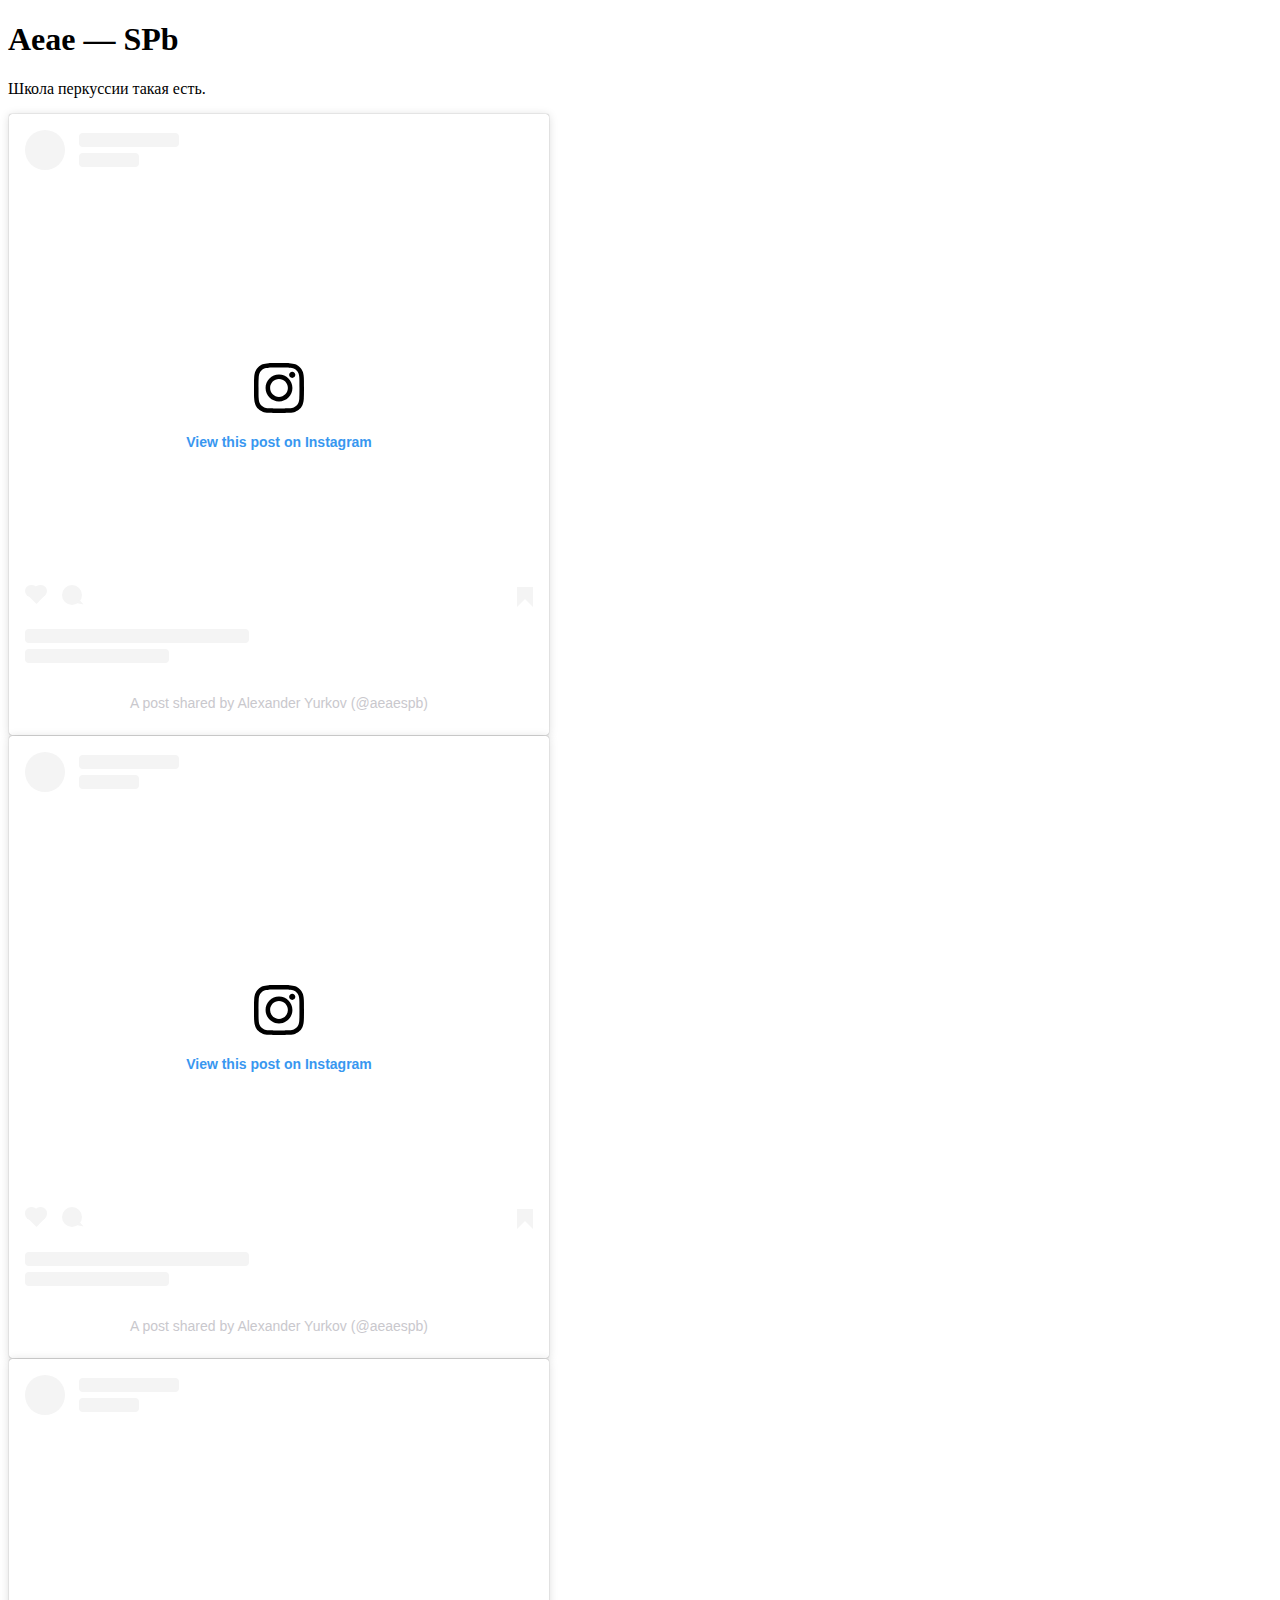
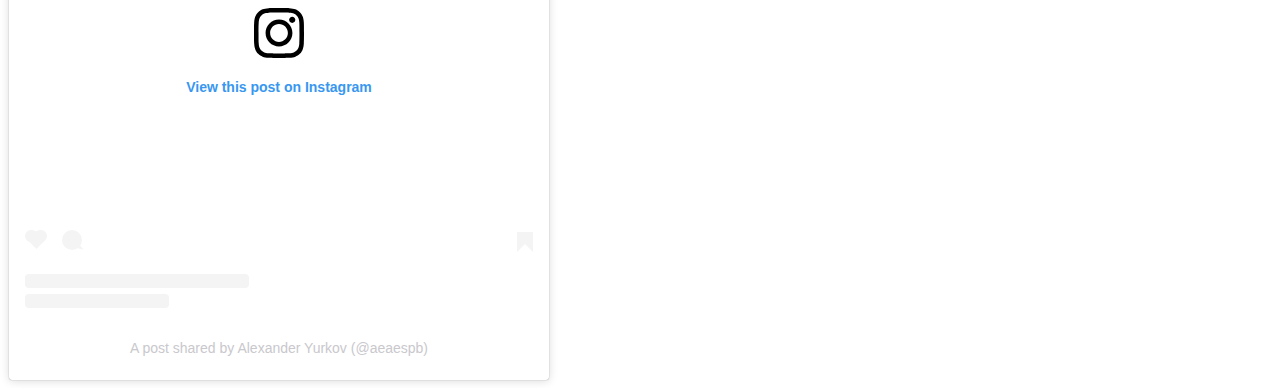
==== index.html @ b46032f4 "removed 1st foto" ====
<!doctype html>

<html lang="ru">
<head>
  <meta charset="utf-8">

  <title>AeaeSPb — школа перкуссии Питер — джембе, дарбука, вот это вот всё</title>
  <meta name="description" content="AeaeSPb, пожалуй лучшая школа перкуссии в Петербурге">
  <link rel="stylesheet" href="css/style.css?v=1.0">

</head>

<body> 
    <h1>Aeae — SPb</h1>
    <p>
        Школа перкуссии такая есть.
    </p>

    <blockquote class="instagram-media" data-instgrm-captioned data-instgrm-permalink="https://www.instagram.com/p/Bxbs0Nnnfff/?utm_source=ig_embed&amp;utm_campaign=loading" data-instgrm-version="13" style=" background:#FFF; border:0; border-radius:3px; box-shadow:0 0 1px 0 rgba(0,0,0,0.5),0 1px 10px 0 rgba(0,0,0,0.15); margin: 1px; max-width:540px; min-width:326px; padding:0; width:99.375%; width:-webkit-calc(100% - 2px); width:calc(100% - 2px);"><div style="padding:16px;"> <a href="https://www.instagram.com/p/Bxbs0Nnnfff/?utm_source=ig_embed&amp;utm_campaign=loading" style=" background:#FFFFFF; line-height:0; padding:0 0; text-align:center; text-decoration:none; width:100%;" target="_blank"> <div style=" display: flex; flex-direction: row; align-items: center;"> <div style="background-color: #F4F4F4; border-radius: 50%; flex-grow: 0; height: 40px; margin-right: 14px; width: 40px;"></div> <div style="display: flex; flex-direction: column; flex-grow: 1; justify-content: center;"> <div style=" background-color: #F4F4F4; border-radius: 4px; flex-grow: 0; height: 14px; margin-bottom: 6px; width: 100px;"></div> <div style=" background-color: #F4F4F4; border-radius: 4px; flex-grow: 0; height: 14px; width: 60px;"></div></div></div><div style="padding: 19% 0;"></div> <div style="display:block; height:50px; margin:0 auto 12px; width:50px;"><svg width="50px" height="50px" viewBox="0 0 60 60" version="1.1" xmlns="https://www.w3.org/2000/svg" xmlns:xlink="https://www.w3.org/1999/xlink"><g stroke="none" stroke-width="1" fill="none" fill-rule="evenodd"><g transform="translate(-511.000000, -20.000000)" fill="#000000"><g><path d="M556.869,30.41 C554.814,30.41 553.148,32.076 553.148,34.131 C553.148,36.186 554.814,37.852 556.869,37.852 C558.924,37.852 560.59,36.186 560.59,34.131 C560.59,32.076 558.924,30.41 556.869,30.41 M541,60.657 C535.114,60.657 530.342,55.887 530.342,50 C530.342,44.114 535.114,39.342 541,39.342 C546.887,39.342 551.658,44.114 551.658,50 C551.658,55.887 546.887,60.657 541,60.657 M541,33.886 C532.1,33.886 524.886,41.1 524.886,50 C524.886,58.899 532.1,66.113 541,66.113 C549.9,66.113 557.115,58.899 557.115,50 C557.115,41.1 549.9,33.886 541,33.886 M565.378,62.101 C565.244,65.022 564.756,66.606 564.346,67.663 C563.803,69.06 563.154,70.057 562.106,71.106 C561.058,72.155 560.06,72.803 558.662,73.347 C557.607,73.757 556.021,74.244 553.102,74.378 C549.944,74.521 548.997,74.552 541,74.552 C533.003,74.552 532.056,74.521 528.898,74.378 C525.979,74.244 524.393,73.757 523.338,73.347 C521.94,72.803 520.942,72.155 519.894,71.106 C518.846,70.057 518.197,69.06 517.654,67.663 C517.244,66.606 516.755,65.022 516.623,62.101 C516.479,58.943 516.448,57.996 516.448,50 C516.448,42.003 516.479,41.056 516.623,37.899 C516.755,34.978 517.244,33.391 517.654,32.338 C518.197,30.938 518.846,29.942 519.894,28.894 C520.942,27.846 521.94,27.196 523.338,26.654 C524.393,26.244 525.979,25.756 528.898,25.623 C532.057,25.479 533.004,25.448 541,25.448 C548.997,25.448 549.943,25.479 553.102,25.623 C556.021,25.756 557.607,26.244 558.662,26.654 C560.06,27.196 561.058,27.846 562.106,28.894 C563.154,29.942 563.803,30.938 564.346,32.338 C564.756,33.391 565.244,34.978 565.378,37.899 C565.522,41.056 565.552,42.003 565.552,50 C565.552,57.996 565.522,58.943 565.378,62.101 M570.82,37.631 C570.674,34.438 570.167,32.258 569.425,30.349 C568.659,28.377 567.633,26.702 565.965,25.035 C564.297,23.368 562.623,22.342 560.652,21.575 C558.743,20.834 556.562,20.326 553.369,20.18 C550.169,20.033 549.148,20 541,20 C532.853,20 531.831,20.033 528.631,20.18 C525.438,20.326 523.257,20.834 521.349,21.575 C519.376,22.342 517.703,23.368 516.035,25.035 C514.368,26.702 513.342,28.377 512.574,30.349 C511.834,32.258 511.326,34.438 511.181,37.631 C511.035,40.831 511,41.851 511,50 C511,58.147 511.035,59.17 511.181,62.369 C511.326,65.562 511.834,67.743 512.574,69.651 C513.342,71.625 514.368,73.296 516.035,74.965 C517.703,76.634 519.376,77.658 521.349,78.425 C523.257,79.167 525.438,79.673 528.631,79.82 C531.831,79.965 532.853,80.001 541,80.001 C549.148,80.001 550.169,79.965 553.369,79.82 C556.562,79.673 558.743,79.167 560.652,78.425 C562.623,77.658 564.297,76.634 565.965,74.965 C567.633,73.296 568.659,71.625 569.425,69.651 C570.167,67.743 570.674,65.562 570.82,62.369 C570.966,59.17 571,58.147 571,50 C571,41.851 570.966,40.831 570.82,37.631"></path></g></g></g></svg></div><div style="padding-top: 8px;"> <div style=" color:#3897f0; font-family:Arial,sans-serif; font-size:14px; font-style:normal; font-weight:550; line-height:18px;"> View this post on Instagram</div></div><div style="padding: 12.5% 0;"></div> <div style="display: flex; flex-direction: row; margin-bottom: 14px; align-items: center;"><div> <div style="background-color: #F4F4F4; border-radius: 50%; height: 12.5px; width: 12.5px; transform: translateX(0px) translateY(7px);"></div> <div style="background-color: #F4F4F4; height: 12.5px; transform: rotate(-45deg) translateX(3px) translateY(1px); width: 12.5px; flex-grow: 0; margin-right: 14px; margin-left: 2px;"></div> <div style="background-color: #F4F4F4; border-radius: 50%; height: 12.5px; width: 12.5px; transform: translateX(9px) translateY(-18px);"></div></div><div style="margin-left: 8px;"> <div style=" background-color: #F4F4F4; border-radius: 50%; flex-grow: 0; height: 20px; width: 20px;"></div> <div style=" width: 0; height: 0; border-top: 2px solid transparent; border-left: 6px solid #f4f4f4; border-bottom: 2px solid transparent; transform: translateX(16px) translateY(-4px) rotate(30deg)"></div></div><div style="margin-left: auto;"> <div style=" width: 0px; border-top: 8px solid #F4F4F4; border-right: 8px solid transparent; transform: translateY(16px);"></div> <div style=" background-color: #F4F4F4; flex-grow: 0; height: 12px; width: 16px; transform: translateY(-4px);"></div> <div style=" width: 0; height: 0; border-top: 8px solid #F4F4F4; border-left: 8px solid transparent; transform: translateY(-4px) translateX(8px);"></div></div></div> <div style="display: flex; flex-direction: column; flex-grow: 1; justify-content: center; margin-bottom: 24px;"> <div style=" background-color: #F4F4F4; border-radius: 4px; flex-grow: 0; height: 14px; margin-bottom: 6px; width: 224px;"></div> <div style=" background-color: #F4F4F4; border-radius: 4px; flex-grow: 0; height: 14px; width: 144px;"></div></div></a><p style=" color:#c9c8cd; font-family:Arial,sans-serif; font-size:14px; line-height:17px; margin-bottom:0; margin-top:8px; overflow:hidden; padding:8px 0 7px; text-align:center; text-overflow:ellipsis; white-space:nowrap;"><a href="https://www.instagram.com/p/Bxbs0Nnnfff/?utm_source=ig_embed&amp;utm_campaign=loading" style=" color:#c9c8cd; font-family:Arial,sans-serif; font-size:14px; font-style:normal; font-weight:normal; line-height:17px; text-decoration:none;" target="_blank">A post shared by Alexander Yurkov (@aeaespb)</a></p></div></blockquote> <script async src="//www.instagram.com/embed.js"></script>

    <blockquote class="instagram-media" data-instgrm-captioned data-instgrm-permalink="https://www.instagram.com/p/CG2U2vKHW9T/?utm_source=ig_embed&amp;utm_campaign=loading" data-instgrm-version="13" style=" background:#FFF; border:0; border-radius:3px; box-shadow:0 0 1px 0 rgba(0,0,0,0.5),0 1px 10px 0 rgba(0,0,0,0.15); margin: 1px; max-width:540px; min-width:326px; padding:0; width:99.375%; width:-webkit-calc(100% - 2px); width:calc(100% - 2px);"><div style="padding:16px;"> <a href="https://www.instagram.com/p/CG2U2vKHW9T/?utm_source=ig_embed&amp;utm_campaign=loading" style=" background:#FFFFFF; line-height:0; padding:0 0; text-align:center; text-decoration:none; width:100%;" target="_blank"> <div style=" display: flex; flex-direction: row; align-items: center;"> <div style="background-color: #F4F4F4; border-radius: 50%; flex-grow: 0; height: 40px; margin-right: 14px; width: 40px;"></div> <div style="display: flex; flex-direction: column; flex-grow: 1; justify-content: center;"> <div style=" background-color: #F4F4F4; border-radius: 4px; flex-grow: 0; height: 14px; margin-bottom: 6px; width: 100px;"></div> <div style=" background-color: #F4F4F4; border-radius: 4px; flex-grow: 0; height: 14px; width: 60px;"></div></div></div><div style="padding: 19% 0;"></div> <div style="display:block; height:50px; margin:0 auto 12px; width:50px;"><svg width="50px" height="50px" viewBox="0 0 60 60" version="1.1" xmlns="https://www.w3.org/2000/svg" xmlns:xlink="https://www.w3.org/1999/xlink"><g stroke="none" stroke-width="1" fill="none" fill-rule="evenodd"><g transform="translate(-511.000000, -20.000000)" fill="#000000"><g><path d="M556.869,30.41 C554.814,30.41 553.148,32.076 553.148,34.131 C553.148,36.186 554.814,37.852 556.869,37.852 C558.924,37.852 560.59,36.186 560.59,34.131 C560.59,32.076 558.924,30.41 556.869,30.41 M541,60.657 C535.114,60.657 530.342,55.887 530.342,50 C530.342,44.114 535.114,39.342 541,39.342 C546.887,39.342 551.658,44.114 551.658,50 C551.658,55.887 546.887,60.657 541,60.657 M541,33.886 C532.1,33.886 524.886,41.1 524.886,50 C524.886,58.899 532.1,66.113 541,66.113 C549.9,66.113 557.115,58.899 557.115,50 C557.115,41.1 549.9,33.886 541,33.886 M565.378,62.101 C565.244,65.022 564.756,66.606 564.346,67.663 C563.803,69.06 563.154,70.057 562.106,71.106 C561.058,72.155 560.06,72.803 558.662,73.347 C557.607,73.757 556.021,74.244 553.102,74.378 C549.944,74.521 548.997,74.552 541,74.552 C533.003,74.552 532.056,74.521 528.898,74.378 C525.979,74.244 524.393,73.757 523.338,73.347 C521.94,72.803 520.942,72.155 519.894,71.106 C518.846,70.057 518.197,69.06 517.654,67.663 C517.244,66.606 516.755,65.022 516.623,62.101 C516.479,58.943 516.448,57.996 516.448,50 C516.448,42.003 516.479,41.056 516.623,37.899 C516.755,34.978 517.244,33.391 517.654,32.338 C518.197,30.938 518.846,29.942 519.894,28.894 C520.942,27.846 521.94,27.196 523.338,26.654 C524.393,26.244 525.979,25.756 528.898,25.623 C532.057,25.479 533.004,25.448 541,25.448 C548.997,25.448 549.943,25.479 553.102,25.623 C556.021,25.756 557.607,26.244 558.662,26.654 C560.06,27.196 561.058,27.846 562.106,28.894 C563.154,29.942 563.803,30.938 564.346,32.338 C564.756,33.391 565.244,34.978 565.378,37.899 C565.522,41.056 565.552,42.003 565.552,50 C565.552,57.996 565.522,58.943 565.378,62.101 M570.82,37.631 C570.674,34.438 570.167,32.258 569.425,30.349 C568.659,28.377 567.633,26.702 565.965,25.035 C564.297,23.368 562.623,22.342 560.652,21.575 C558.743,20.834 556.562,20.326 553.369,20.18 C550.169,20.033 549.148,20 541,20 C532.853,20 531.831,20.033 528.631,20.18 C525.438,20.326 523.257,20.834 521.349,21.575 C519.376,22.342 517.703,23.368 516.035,25.035 C514.368,26.702 513.342,28.377 512.574,30.349 C511.834,32.258 511.326,34.438 511.181,37.631 C511.035,40.831 511,41.851 511,50 C511,58.147 511.035,59.17 511.181,62.369 C511.326,65.562 511.834,67.743 512.574,69.651 C513.342,71.625 514.368,73.296 516.035,74.965 C517.703,76.634 519.376,77.658 521.349,78.425 C523.257,79.167 525.438,79.673 528.631,79.82 C531.831,79.965 532.853,80.001 541,80.001 C549.148,80.001 550.169,79.965 553.369,79.82 C556.562,79.673 558.743,79.167 560.652,78.425 C562.623,77.658 564.297,76.634 565.965,74.965 C567.633,73.296 568.659,71.625 569.425,69.651 C570.167,67.743 570.674,65.562 570.82,62.369 C570.966,59.17 571,58.147 571,50 C571,41.851 570.966,40.831 570.82,37.631"></path></g></g></g></svg></div><div style="padding-top: 8px;"> <div style=" color:#3897f0; font-family:Arial,sans-serif; font-size:14px; font-style:normal; font-weight:550; line-height:18px;"> View this post on Instagram</div></div><div style="padding: 12.5% 0;"></div> <div style="display: flex; flex-direction: row; margin-bottom: 14px; align-items: center;"><div> <div style="background-color: #F4F4F4; border-radius: 50%; height: 12.5px; width: 12.5px; transform: translateX(0px) translateY(7px);"></div> <div style="background-color: #F4F4F4; height: 12.5px; transform: rotate(-45deg) translateX(3px) translateY(1px); width: 12.5px; flex-grow: 0; margin-right: 14px; margin-left: 2px;"></div> <div style="background-color: #F4F4F4; border-radius: 50%; height: 12.5px; width: 12.5px; transform: translateX(9px) translateY(-18px);"></div></div><div style="margin-left: 8px;"> <div style=" background-color: #F4F4F4; border-radius: 50%; flex-grow: 0; height: 20px; width: 20px;"></div> <div style=" width: 0; height: 0; border-top: 2px solid transparent; border-left: 6px solid #f4f4f4; border-bottom: 2px solid transparent; transform: translateX(16px) translateY(-4px) rotate(30deg)"></div></div><div style="margin-left: auto;"> <div style=" width: 0px; border-top: 8px solid #F4F4F4; border-right: 8px solid transparent; transform: translateY(16px);"></div> <div style=" background-color: #F4F4F4; flex-grow: 0; height: 12px; width: 16px; transform: translateY(-4px);"></div> <div style=" width: 0; height: 0; border-top: 8px solid #F4F4F4; border-left: 8px solid transparent; transform: translateY(-4px) translateX(8px);"></div></div></div> <div style="display: flex; flex-direction: column; flex-grow: 1; justify-content: center; margin-bottom: 24px;"> <div style=" background-color: #F4F4F4; border-radius: 4px; flex-grow: 0; height: 14px; margin-bottom: 6px; width: 224px;"></div> <div style=" background-color: #F4F4F4; border-radius: 4px; flex-grow: 0; height: 14px; width: 144px;"></div></div></a><p style=" color:#c9c8cd; font-family:Arial,sans-serif; font-size:14px; line-height:17px; margin-bottom:0; margin-top:8px; overflow:hidden; padding:8px 0 7px; text-align:center; text-overflow:ellipsis; white-space:nowrap;"><a href="https://www.instagram.com/p/CG2U2vKHW9T/?utm_source=ig_embed&amp;utm_campaign=loading" style=" color:#c9c8cd; font-family:Arial,sans-serif; font-size:14px; font-style:normal; font-weight:normal; line-height:17px; text-decoration:none;" target="_blank">A post shared by Alexander Yurkov (@aeaespb)</a></p></div></blockquote> <script async src="//www.instagram.com/embed.js"></script>

    <blockquote class="instagram-media" data-instgrm-captioned data-instgrm-permalink="https://www.instagram.com/p/BxM6rqxFMdO/?utm_source=ig_embed&amp;utm_campaign=loading" data-instgrm-version="13" style=" background:#FFF; border:0; border-radius:3px; box-shadow:0 0 1px 0 rgba(0,0,0,0.5),0 1px 10px 0 rgba(0,0,0,0.15); margin: 1px; max-width:540px; min-width:326px; padding:0; width:99.375%; width:-webkit-calc(100% - 2px); width:calc(100% - 2px);"><div style="padding:16px;"> <a href="https://www.instagram.com/p/BxM6rqxFMdO/?utm_source=ig_embed&amp;utm_campaign=loading" style=" background:#FFFFFF; line-height:0; padding:0 0; text-align:center; text-decoration:none; width:100%;" target="_blank"> <div style=" display: flex; flex-direction: row; align-items: center;"> <div style="background-color: #F4F4F4; border-radius: 50%; flex-grow: 0; height: 40px; margin-right: 14px; width: 40px;"></div> <div style="display: flex; flex-direction: column; flex-grow: 1; justify-content: center;"> <div style=" background-color: #F4F4F4; border-radius: 4px; flex-grow: 0; height: 14px; margin-bottom: 6px; width: 100px;"></div> <div style=" background-color: #F4F4F4; border-radius: 4px; flex-grow: 0; height: 14px; width: 60px;"></div></div></div><div style="padding: 19% 0;"></div> <div style="display:block; height:50px; margin:0 auto 12px; width:50px;"><svg width="50px" height="50px" viewBox="0 0 60 60" version="1.1" xmlns="https://www.w3.org/2000/svg" xmlns:xlink="https://www.w3.org/1999/xlink"><g stroke="none" stroke-width="1" fill="none" fill-rule="evenodd"><g transform="translate(-511.000000, -20.000000)" fill="#000000"><g><path d="M556.869,30.41 C554.814,30.41 553.148,32.076 553.148,34.131 C553.148,36.186 554.814,37.852 556.869,37.852 C558.924,37.852 560.59,36.186 560.59,34.131 C560.59,32.076 558.924,30.41 556.869,30.41 M541,60.657 C535.114,60.657 530.342,55.887 530.342,50 C530.342,44.114 535.114,39.342 541,39.342 C546.887,39.342 551.658,44.114 551.658,50 C551.658,55.887 546.887,60.657 541,60.657 M541,33.886 C532.1,33.886 524.886,41.1 524.886,50 C524.886,58.899 532.1,66.113 541,66.113 C549.9,66.113 557.115,58.899 557.115,50 C557.115,41.1 549.9,33.886 541,33.886 M565.378,62.101 C565.244,65.022 564.756,66.606 564.346,67.663 C563.803,69.06 563.154,70.057 562.106,71.106 C561.058,72.155 560.06,72.803 558.662,73.347 C557.607,73.757 556.021,74.244 553.102,74.378 C549.944,74.521 548.997,74.552 541,74.552 C533.003,74.552 532.056,74.521 528.898,74.378 C525.979,74.244 524.393,73.757 523.338,73.347 C521.94,72.803 520.942,72.155 519.894,71.106 C518.846,70.057 518.197,69.06 517.654,67.663 C517.244,66.606 516.755,65.022 516.623,62.101 C516.479,58.943 516.448,57.996 516.448,50 C516.448,42.003 516.479,41.056 516.623,37.899 C516.755,34.978 517.244,33.391 517.654,32.338 C518.197,30.938 518.846,29.942 519.894,28.894 C520.942,27.846 521.94,27.196 523.338,26.654 C524.393,26.244 525.979,25.756 528.898,25.623 C532.057,25.479 533.004,25.448 541,25.448 C548.997,25.448 549.943,25.479 553.102,25.623 C556.021,25.756 557.607,26.244 558.662,26.654 C560.06,27.196 561.058,27.846 562.106,28.894 C563.154,29.942 563.803,30.938 564.346,32.338 C564.756,33.391 565.244,34.978 565.378,37.899 C565.522,41.056 565.552,42.003 565.552,50 C565.552,57.996 565.522,58.943 565.378,62.101 M570.82,37.631 C570.674,34.438 570.167,32.258 569.425,30.349 C568.659,28.377 567.633,26.702 565.965,25.035 C564.297,23.368 562.623,22.342 560.652,21.575 C558.743,20.834 556.562,20.326 553.369,20.18 C550.169,20.033 549.148,20 541,20 C532.853,20 531.831,20.033 528.631,20.18 C525.438,20.326 523.257,20.834 521.349,21.575 C519.376,22.342 517.703,23.368 516.035,25.035 C514.368,26.702 513.342,28.377 512.574,30.349 C511.834,32.258 511.326,34.438 511.181,37.631 C511.035,40.831 511,41.851 511,50 C511,58.147 511.035,59.17 511.181,62.369 C511.326,65.562 511.834,67.743 512.574,69.651 C513.342,71.625 514.368,73.296 516.035,74.965 C517.703,76.634 519.376,77.658 521.349,78.425 C523.257,79.167 525.438,79.673 528.631,79.82 C531.831,79.965 532.853,80.001 541,80.001 C549.148,80.001 550.169,79.965 553.369,79.82 C556.562,79.673 558.743,79.167 560.652,78.425 C562.623,77.658 564.297,76.634 565.965,74.965 C567.633,73.296 568.659,71.625 569.425,69.651 C570.167,67.743 570.674,65.562 570.82,62.369 C570.966,59.17 571,58.147 571,50 C571,41.851 570.966,40.831 570.82,37.631"></path></g></g></g></svg></div><div style="padding-top: 8px;"> <div style=" color:#3897f0; font-family:Arial,sans-serif; font-size:14px; font-style:normal; font-weight:550; line-height:18px;"> View this post on Instagram</div></div><div style="padding: 12.5% 0;"></div> <div style="display: flex; flex-direction: row; margin-bottom: 14px; align-items: center;"><div> <div style="background-color: #F4F4F4; border-radius: 50%; height: 12.5px; width: 12.5px; transform: translateX(0px) translateY(7px);"></div> <div style="background-color: #F4F4F4; height: 12.5px; transform: rotate(-45deg) translateX(3px) translateY(1px); width: 12.5px; flex-grow: 0; margin-right: 14px; margin-left: 2px;"></div> <div style="background-color: #F4F4F4; border-radius: 50%; height: 12.5px; width: 12.5px; transform: translateX(9px) translateY(-18px);"></div></div><div style="margin-left: 8px;"> <div style=" background-color: #F4F4F4; border-radius: 50%; flex-grow: 0; height: 20px; width: 20px;"></div> <div style=" width: 0; height: 0; border-top: 2px solid transparent; border-left: 6px solid #f4f4f4; border-bottom: 2px solid transparent; transform: translateX(16px) translateY(-4px) rotate(30deg)"></div></div><div style="margin-left: auto;"> <div style=" width: 0px; border-top: 8px solid #F4F4F4; border-right: 8px solid transparent; transform: translateY(16px);"></div> <div style=" background-color: #F4F4F4; flex-grow: 0; height: 12px; width: 16px; transform: translateY(-4px);"></div> <div style=" width: 0; height: 0; border-top: 8px solid #F4F4F4; border-left: 8px solid transparent; transform: translateY(-4px) translateX(8px);"></div></div></div> <div style="display: flex; flex-direction: column; flex-grow: 1; justify-content: center; margin-bottom: 24px;"> <div style=" background-color: #F4F4F4; border-radius: 4px; flex-grow: 0; height: 14px; margin-bottom: 6px; width: 224px;"></div> <div style=" background-color: #F4F4F4; border-radius: 4px; flex-grow: 0; height: 14px; width: 144px;"></div></div></a><p style=" color:#c9c8cd; font-family:Arial,sans-serif; font-size:14px; line-height:17px; margin-bottom:0; margin-top:8px; overflow:hidden; padding:8px 0 7px; text-align:center; text-overflow:ellipsis; white-space:nowrap;"><a href="https://www.instagram.com/p/BxM6rqxFMdO/?utm_source=ig_embed&amp;utm_campaign=loading" style=" color:#c9c8cd; font-family:Arial,sans-serif; font-size:14px; font-style:normal; font-weight:normal; line-height:17px; text-decoration:none;" target="_blank">A post shared by Alexander Yurkov (@aeaespb)</a></p></div></blockquote> <script async src="//www.instagram.com/embed.js"></script>

</body>
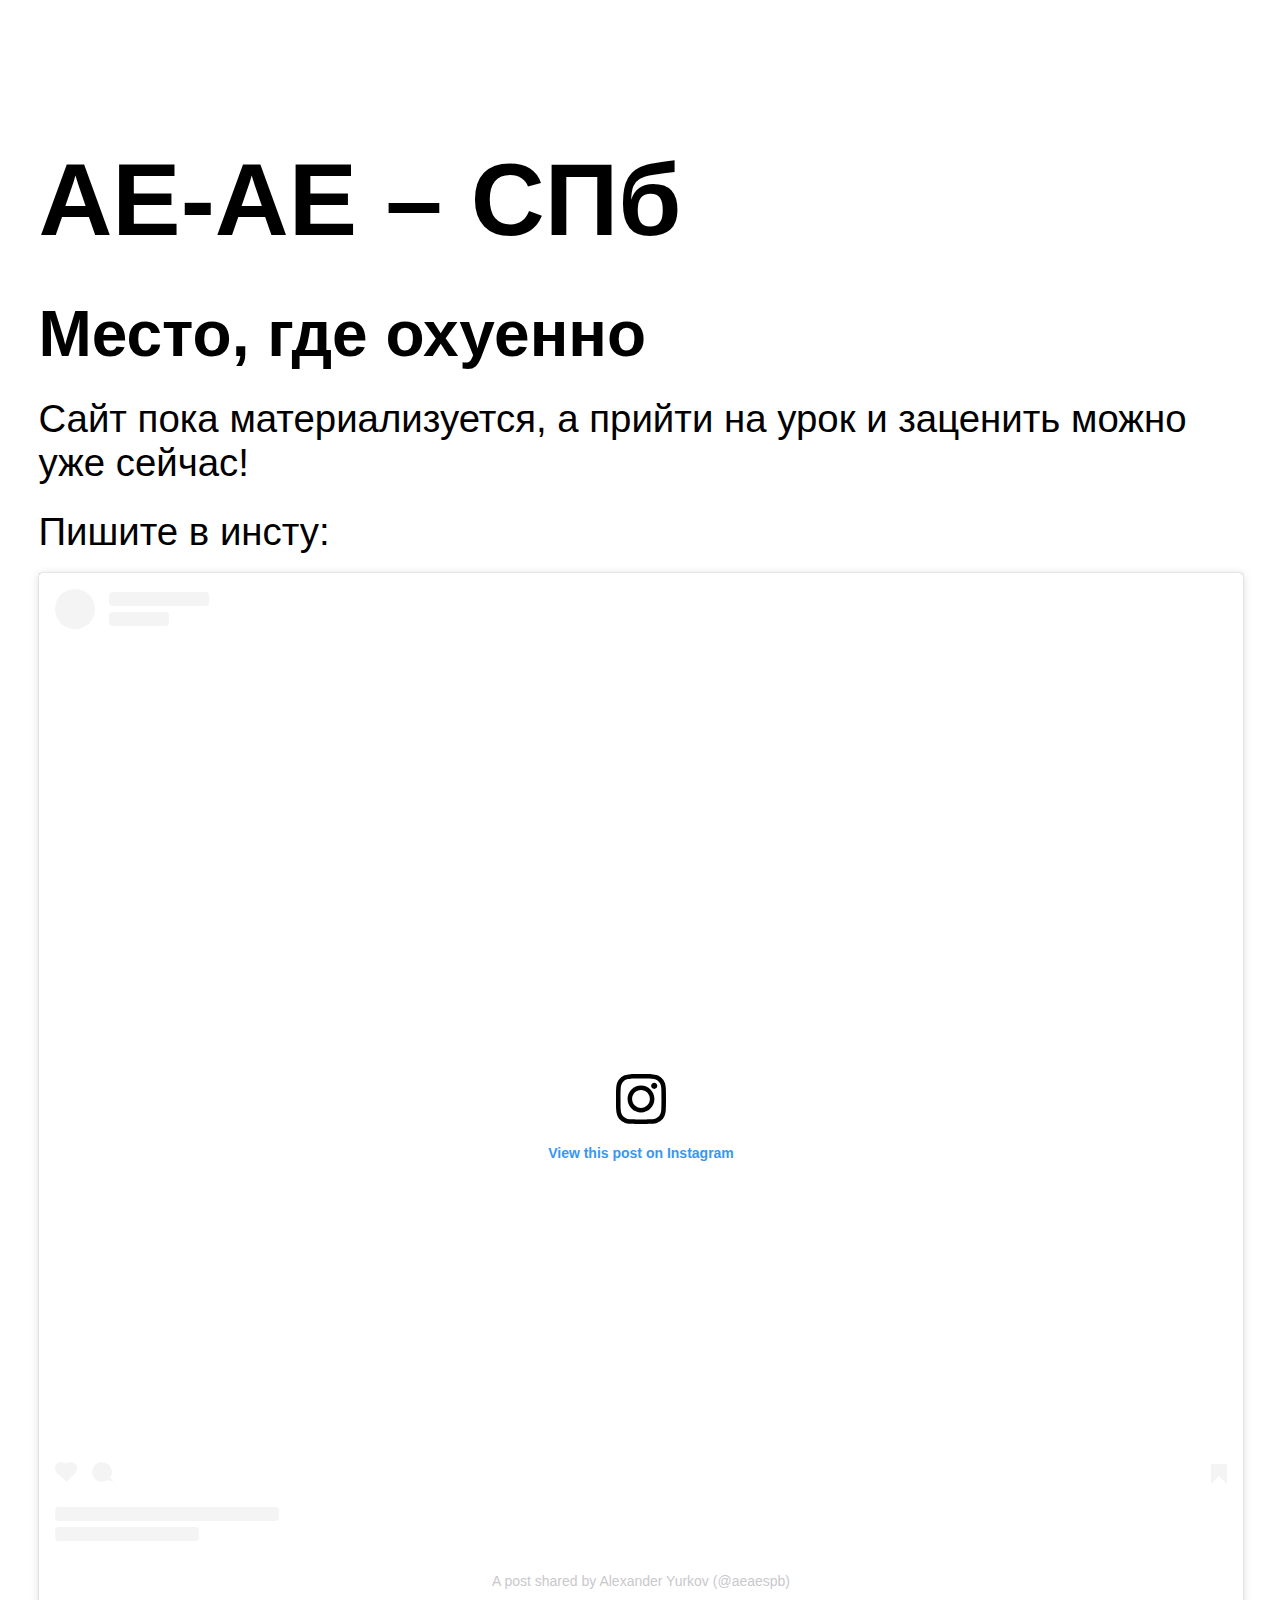
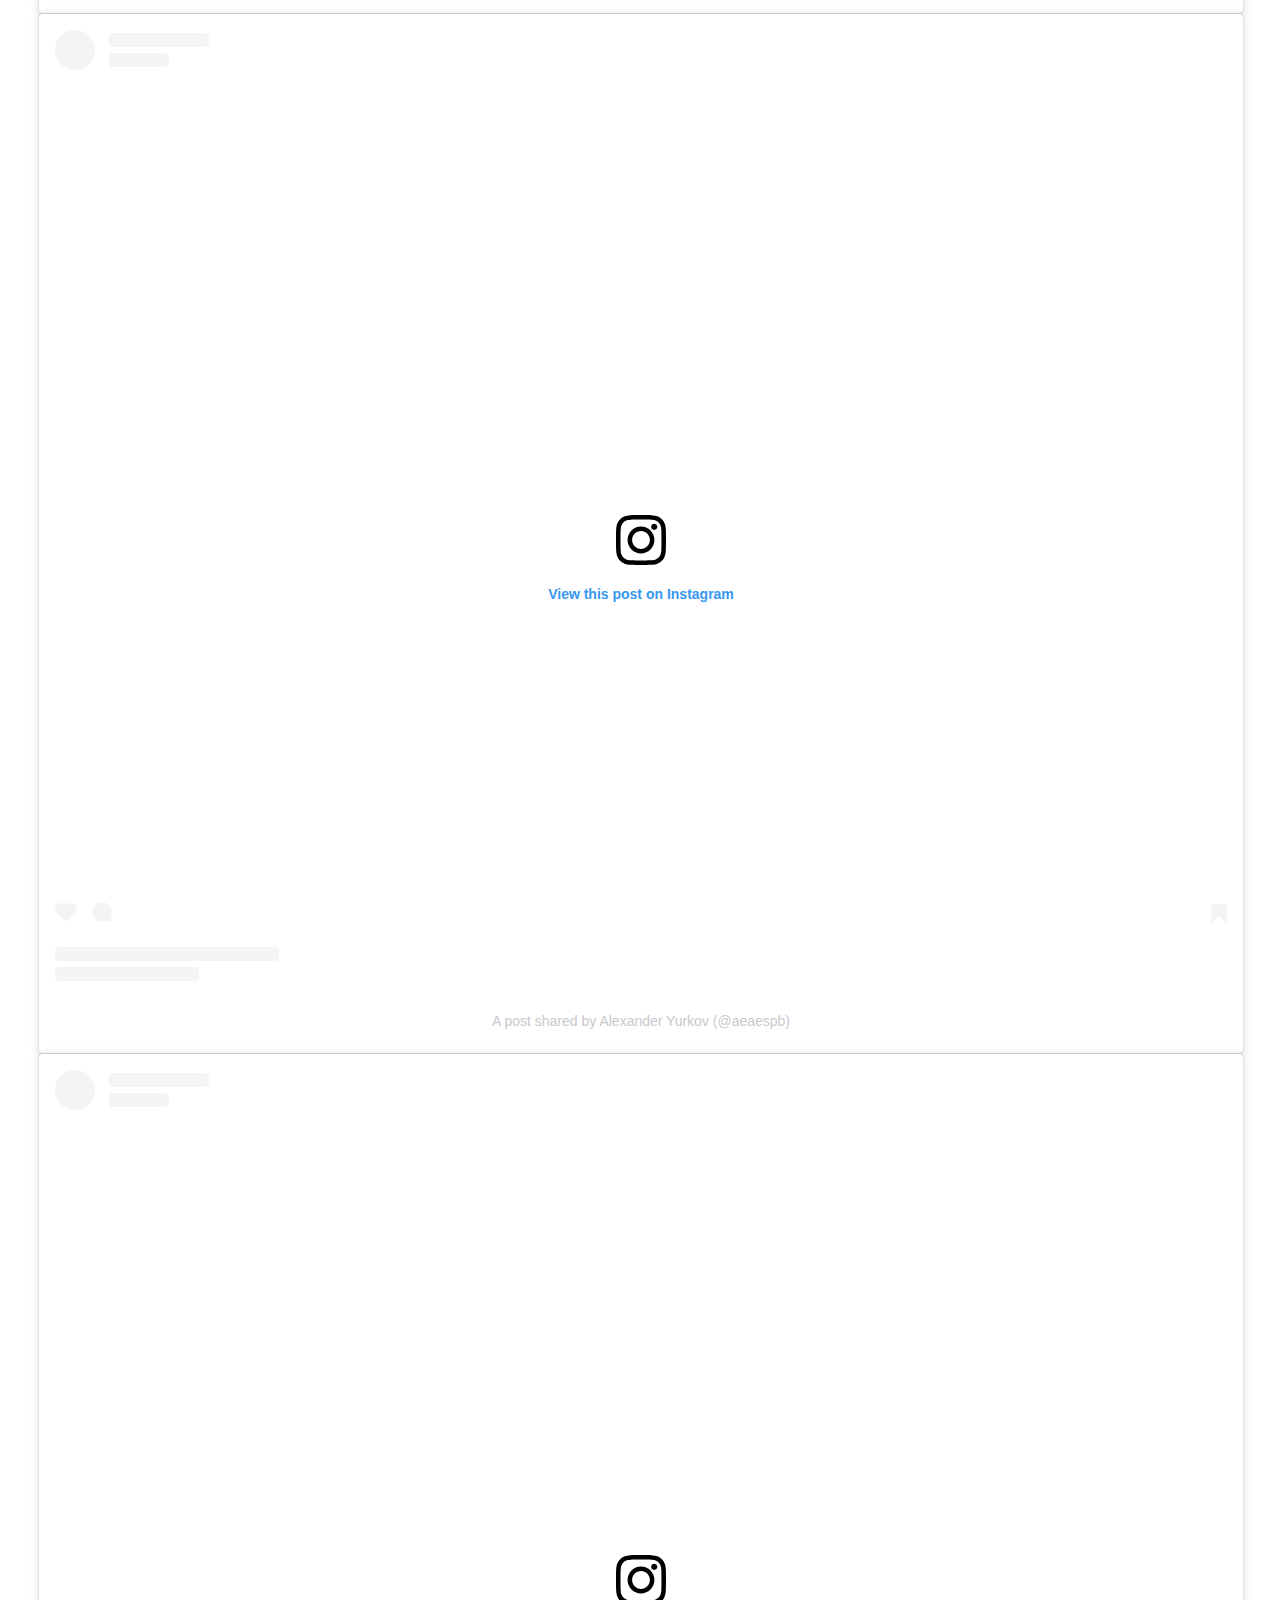
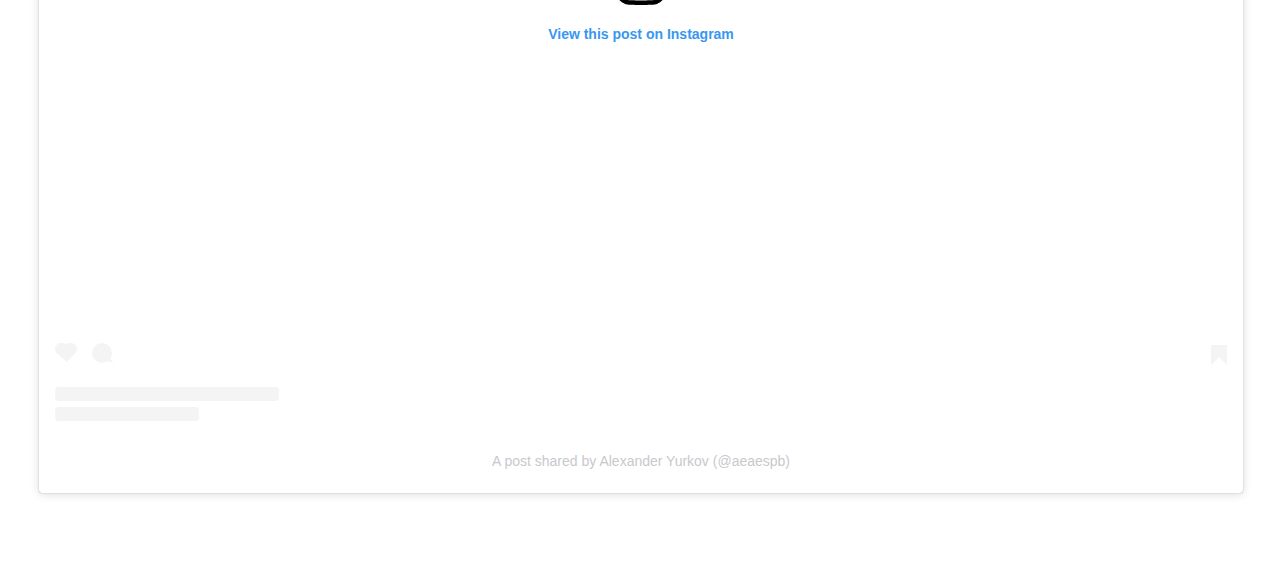
==== commit 29909f06: "site version 0.1" ====
--- a/index.html
+++ b/index.html
@@ -4,17 +4,21 @@
 <head>
   <meta charset="utf-8">
 
-  <title>AeaeSPb — школа перкуссии Питер — джембе, дарбука, вот это вот всё</title>
-  <meta name="description" content="AeaeSPb, пожалуй лучшая школа перкуссии в Петербурге">
-  <link rel="stylesheet" href="css/style.css?v=1.0">
-
+  <title>aeaeSPb - Школа перкуссии - джембе, фреймы, дарбука, что угодно - Питер</title>
+  <meta name="description" content="AeaeSPb лучшая школа перкуссии в Петербурге">
+  <link rel="stylesheet" href="style.css?v=1.0">
 </head>
 
 <body> 
-    <h1>Aeae — SPb</h1>
+    <h1>АЕ-АЕ – СПб</h1>
+    <h2>Место, где охуенно</h2>
     <p>
-        Школа перкуссии такая есть.
+        Сайт пока материализуется, а прийти на урок и заценить можно уже сейчас! 
     </p>
+    <p>
+        Пишите в инсту:
+    </p>
+    <br>
 
     <blockquote class="instagram-media" data-instgrm-captioned data-instgrm-permalink="https://www.instagram.com/p/Bxbs0Nnnfff/?utm_source=ig_embed&amp;utm_campaign=loading" data-instgrm-version="13" style=" background:#FFF; border:0; border-radius:3px; box-shadow:0 0 1px 0 rgba(0,0,0,0.5),0 1px 10px 0 rgba(0,0,0,0.15); margin: 1px; max-width:540px; min-width:326px; padding:0; width:99.375%; width:-webkit-calc(100% - 2px); width:calc(100% - 2px);"><div style="padding:16px;"> <a href="https://www.instagram.com/p/Bxbs0Nnnfff/?utm_source=ig_embed&amp;utm_campaign=loading" style=" background:#FFFFFF; line-height:0; padding:0 0; text-align:center; text-decoration:none; width:100%;" target="_blank"> <div style=" display: flex; flex-direction: row; align-items: center;"> <div style="background-color: #F4F4F4; border-radius: 50%; flex-grow: 0; height: 40px; margin-right: 14px; width: 40px;"></div> <div style="display: flex; flex-direction: column; flex-grow: 1; justify-content: center;"> <div style=" background-color: #F4F4F4; border-radius: 4px; flex-grow: 0; height: 14px; margin-bottom: 6px; width: 100px;"></div> <div style=" background-color: #F4F4F4; border-radius: 4px; flex-grow: 0; height: 14px; width: 60px;"></div></div></div><div style="padding: 19% 0;"></div> <div style="display:block; height:50px; margin:0 auto 12px; width:50px;"><svg width="50px" height="50px" viewBox="0 0 60 60" version="1.1" xmlns="https://www.w3.org/2000/svg" xmlns:xlink="https://www.w3.org/1999/xlink"><g stroke="none" stroke-width="1" fill="none" fill-rule="evenodd"><g transform="translate(-511.000000, -20.000000)" fill="#000000"><g><path d="M556.869,30.41 C554.814,30.41 553.148,32.076 553.148,34.131 C553.148,36.186 554.814,37.852 556.869,37.852 C558.924,37.852 560.59,36.186 560.59,34.131 C560.59,32.076 558.924,30.41 556.869,30.41 M541,60.657 C535.114,60.657 530.342,55.887 530.342,50 C530.342,44.114 535.114,39.342 541,39.342 C546.887,39.342 551.658,44.114 551.658,50 C551.658,55.887 546.887,60.657 541,60.657 M541,33.886 C532.1,33.886 524.886,41.1 524.886,50 C524.886,58.899 532.1,66.113 541,66.113 C549.9,66.113 557.115,58.899 557.115,50 C557.115,41.1 549.9,33.886 541,33.886 M565.378,62.101 C565.244,65.022 564.756,66.606 564.346,67.663 C563.803,69.06 563.154,70.057 562.106,71.106 C561.058,72.155 560.06,72.803 558.662,73.347 C557.607,73.757 556.021,74.244 553.102,74.378 C549.944,74.521 548.997,74.552 541,74.552 C533.003,74.552 532.056,74.521 528.898,74.378 C525.979,74.244 524.393,73.757 523.338,73.347 C521.94,72.803 520.942,72.155 519.894,71.106 C518.846,70.057 518.197,69.06 517.654,67.663 C517.244,66.606 516.755,65.022 516.623,62.101 C516.479,58.943 516.448,57.996 516.448,50 C516.448,42.003 516.479,41.056 516.623,37.899 C516.755,34.978 517.244,33.391 517.654,32.338 C518.197,30.938 518.846,29.942 519.894,28.894 C520.942,27.846 521.94,27.196 523.338,26.654 C524.393,26.244 525.979,25.756 528.898,25.623 C532.057,25.479 533.004,25.448 541,25.448 C548.997,25.448 549.943,25.479 553.102,25.623 C556.021,25.756 557.607,26.244 558.662,26.654 C560.06,27.196 561.058,27.846 562.106,28.894 C563.154,29.942 563.803,30.938 564.346,32.338 C564.756,33.391 565.244,34.978 565.378,37.899 C565.522,41.056 565.552,42.003 565.552,50 C565.552,57.996 565.522,58.943 565.378,62.101 M570.82,37.631 C570.674,34.438 570.167,32.258 569.425,30.349 C568.659,28.377 567.633,26.702 565.965,25.035 C564.297,23.368 562.623,22.342 560.652,21.575 C558.743,20.834 556.562,20.326 553.369,20.18 C550.169,20.033 549.148,20 541,20 C532.853,20 531.831,20.033 528.631,20.18 C525.438,20.326 523.257,20.834 521.349,21.575 C519.376,22.342 517.703,23.368 516.035,25.035 C514.368,26.702 513.342,28.377 512.574,30.349 C511.834,32.258 511.326,34.438 511.181,37.631 C511.035,40.831 511,41.851 511,50 C511,58.147 511.035,59.17 511.181,62.369 C511.326,65.562 511.834,67.743 512.574,69.651 C513.342,71.625 514.368,73.296 516.035,74.965 C517.703,76.634 519.376,77.658 521.349,78.425 C523.257,79.167 525.438,79.673 528.631,79.82 C531.831,79.965 532.853,80.001 541,80.001 C549.148,80.001 550.169,79.965 553.369,79.82 C556.562,79.673 558.743,79.167 560.652,78.425 C562.623,77.658 564.297,76.634 565.965,74.965 C567.633,73.296 568.659,71.625 569.425,69.651 C570.167,67.743 570.674,65.562 570.82,62.369 C570.966,59.17 571,58.147 571,50 C571,41.851 570.966,40.831 570.82,37.631"></path></g></g></g></svg></div><div style="padding-top: 8px;"> <div style=" color:#3897f0; font-family:Arial,sans-serif; font-size:14px; font-style:normal; font-weight:550; line-height:18px;"> View this post on Instagram</div></div><div style="padding: 12.5% 0;"></div> <div style="display: flex; flex-direction: row; margin-bottom: 14px; align-items: center;"><div> <div style="background-color: #F4F4F4; border-radius: 50%; height: 12.5px; width: 12.5px; transform: translateX(0px) translateY(7px);"></div> <div style="background-color: #F4F4F4; height: 12.5px; transform: rotate(-45deg) translateX(3px) translateY(1px); width: 12.5px; flex-grow: 0; margin-right: 14px; margin-left: 2px;"></div> <div style="background-color: #F4F4F4; border-radius: 50%; height: 12.5px; width: 12.5px; transform: translateX(9px) translateY(-18px);"></div></div><div style="margin-left: 8px;"> <div style=" background-color: #F4F4F4; border-radius: 50%; flex-grow: 0; height: 20px; width: 20px;"></div> <div style=" width: 0; height: 0; border-top: 2px solid transparent; border-left: 6px solid #f4f4f4; border-bottom: 2px solid transparent; transform: translateX(16px) translateY(-4px) rotate(30deg)"></div></div><div style="margin-left: auto;"> <div style=" width: 0px; border-top: 8px solid #F4F4F4; border-right: 8px solid transparent; transform: translateY(16px);"></div> <div style=" background-color: #F4F4F4; flex-grow: 0; height: 12px; width: 16px; transform: translateY(-4px);"></div> <div style=" width: 0; height: 0; border-top: 8px solid #F4F4F4; border-left: 8px solid transparent; transform: translateY(-4px) translateX(8px);"></div></div></div> <div style="display: flex; flex-direction: column; flex-grow: 1; justify-content: center; margin-bottom: 24px;"> <div style=" background-color: #F4F4F4; border-radius: 4px; flex-grow: 0; height: 14px; margin-bottom: 6px; width: 224px;"></div> <div style=" background-color: #F4F4F4; border-radius: 4px; flex-grow: 0; height: 14px; width: 144px;"></div></div></a><p style=" color:#c9c8cd; font-family:Arial,sans-serif; font-size:14px; line-height:17px; margin-bottom:0; margin-top:8px; overflow:hidden; padding:8px 0 7px; text-align:center; text-overflow:ellipsis; white-space:nowrap;"><a href="https://www.instagram.com/p/Bxbs0Nnnfff/?utm_source=ig_embed&amp;utm_campaign=loading" style=" color:#c9c8cd; font-family:Arial,sans-serif; font-size:14px; font-style:normal; font-weight:normal; line-height:17px; text-decoration:none;" target="_blank">A post shared by Alexander Yurkov (@aeaespb)</a></p></div></blockquote> <script async src="//www.instagram.com/embed.js"></script>
 
--- a/style.css
+++ b/style.css
@@ -0,0 +1,30 @@
+* {
+    margin: 0;
+    padding: 0;
+    font-family: Helvetica;
+}
+
+body {
+    padding: 6vw 3vw;
+}
+
+h1 {
+    font-size: 8vw;
+    margin-top: 5vw;
+}
+
+h2 {
+    font-size: 5vw;
+    margin-top: 3vw;
+}
+
+p {
+    font-size: 3vw;
+    margin-top: 2vw;
+}
+
+blockquote.instagram-media {
+    max-width: 100% !important;
+    width: 100% !important;
+    min-width: auto !important;
+}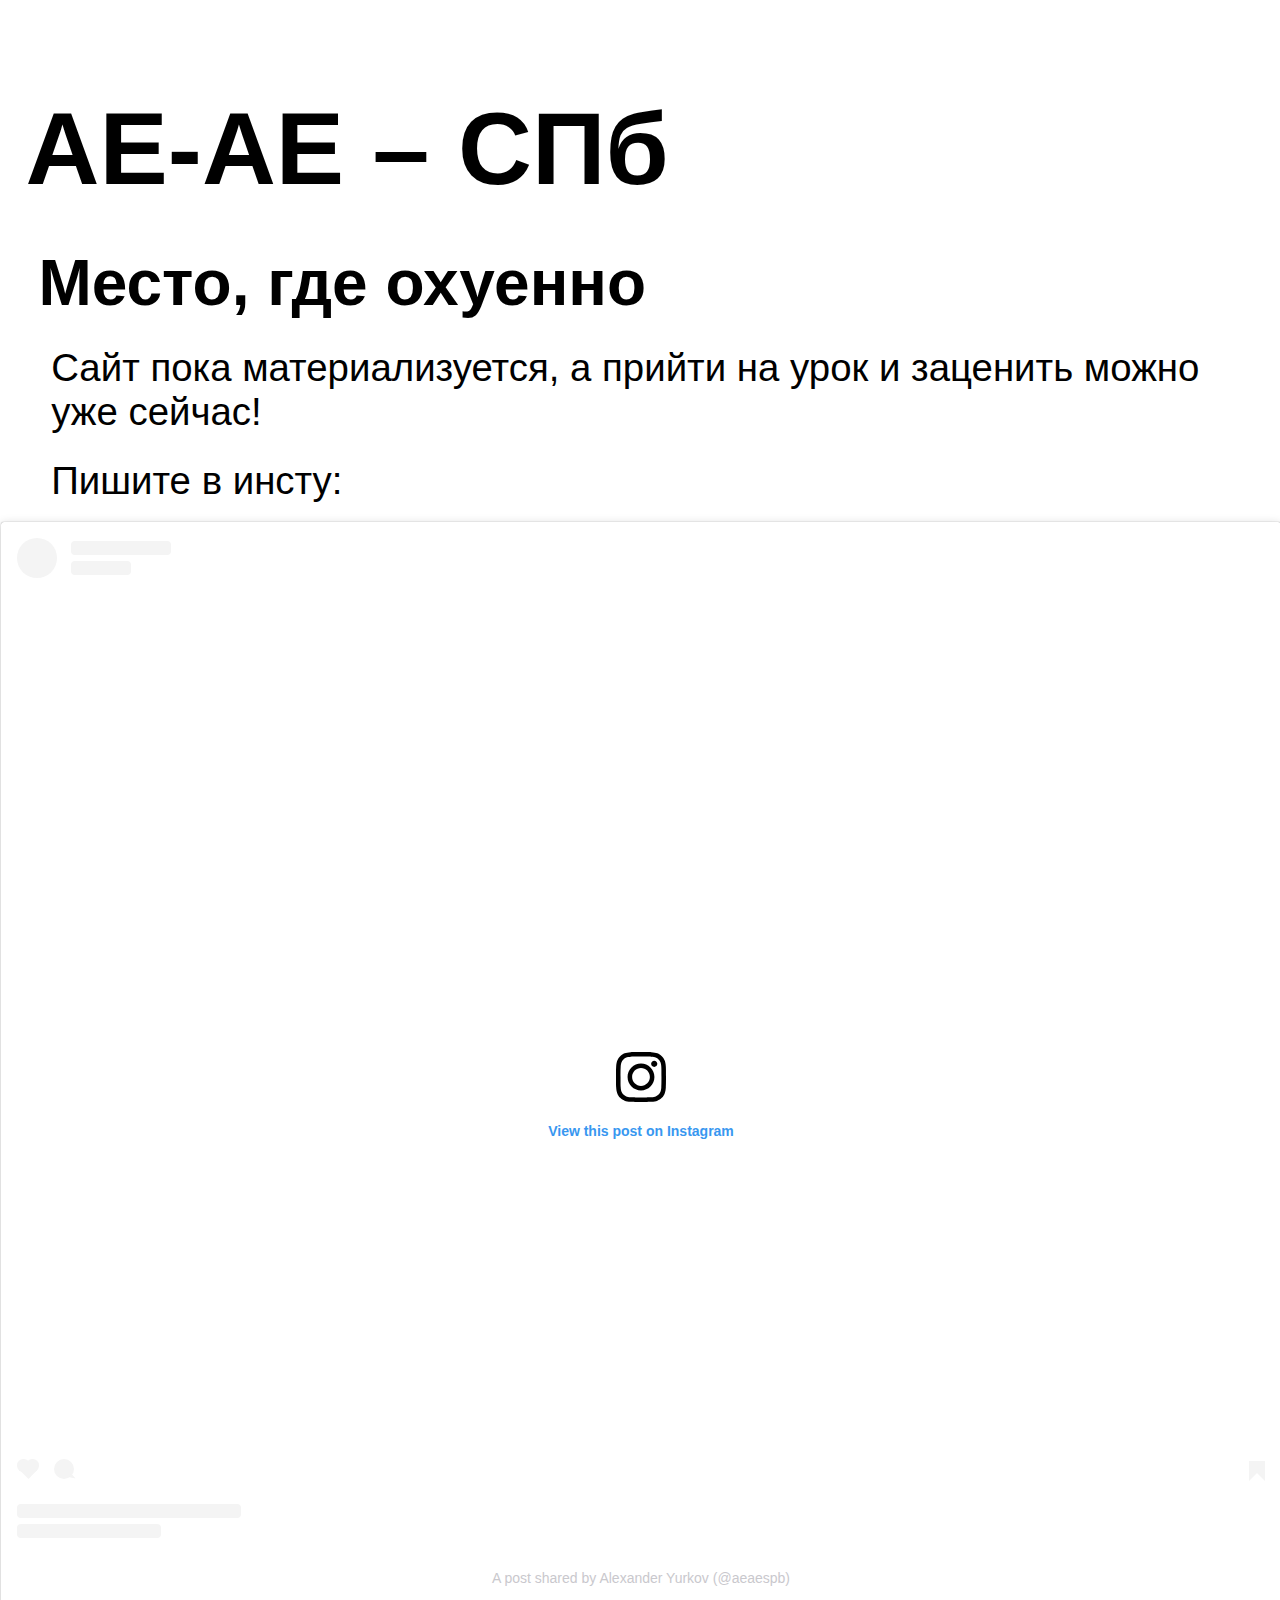
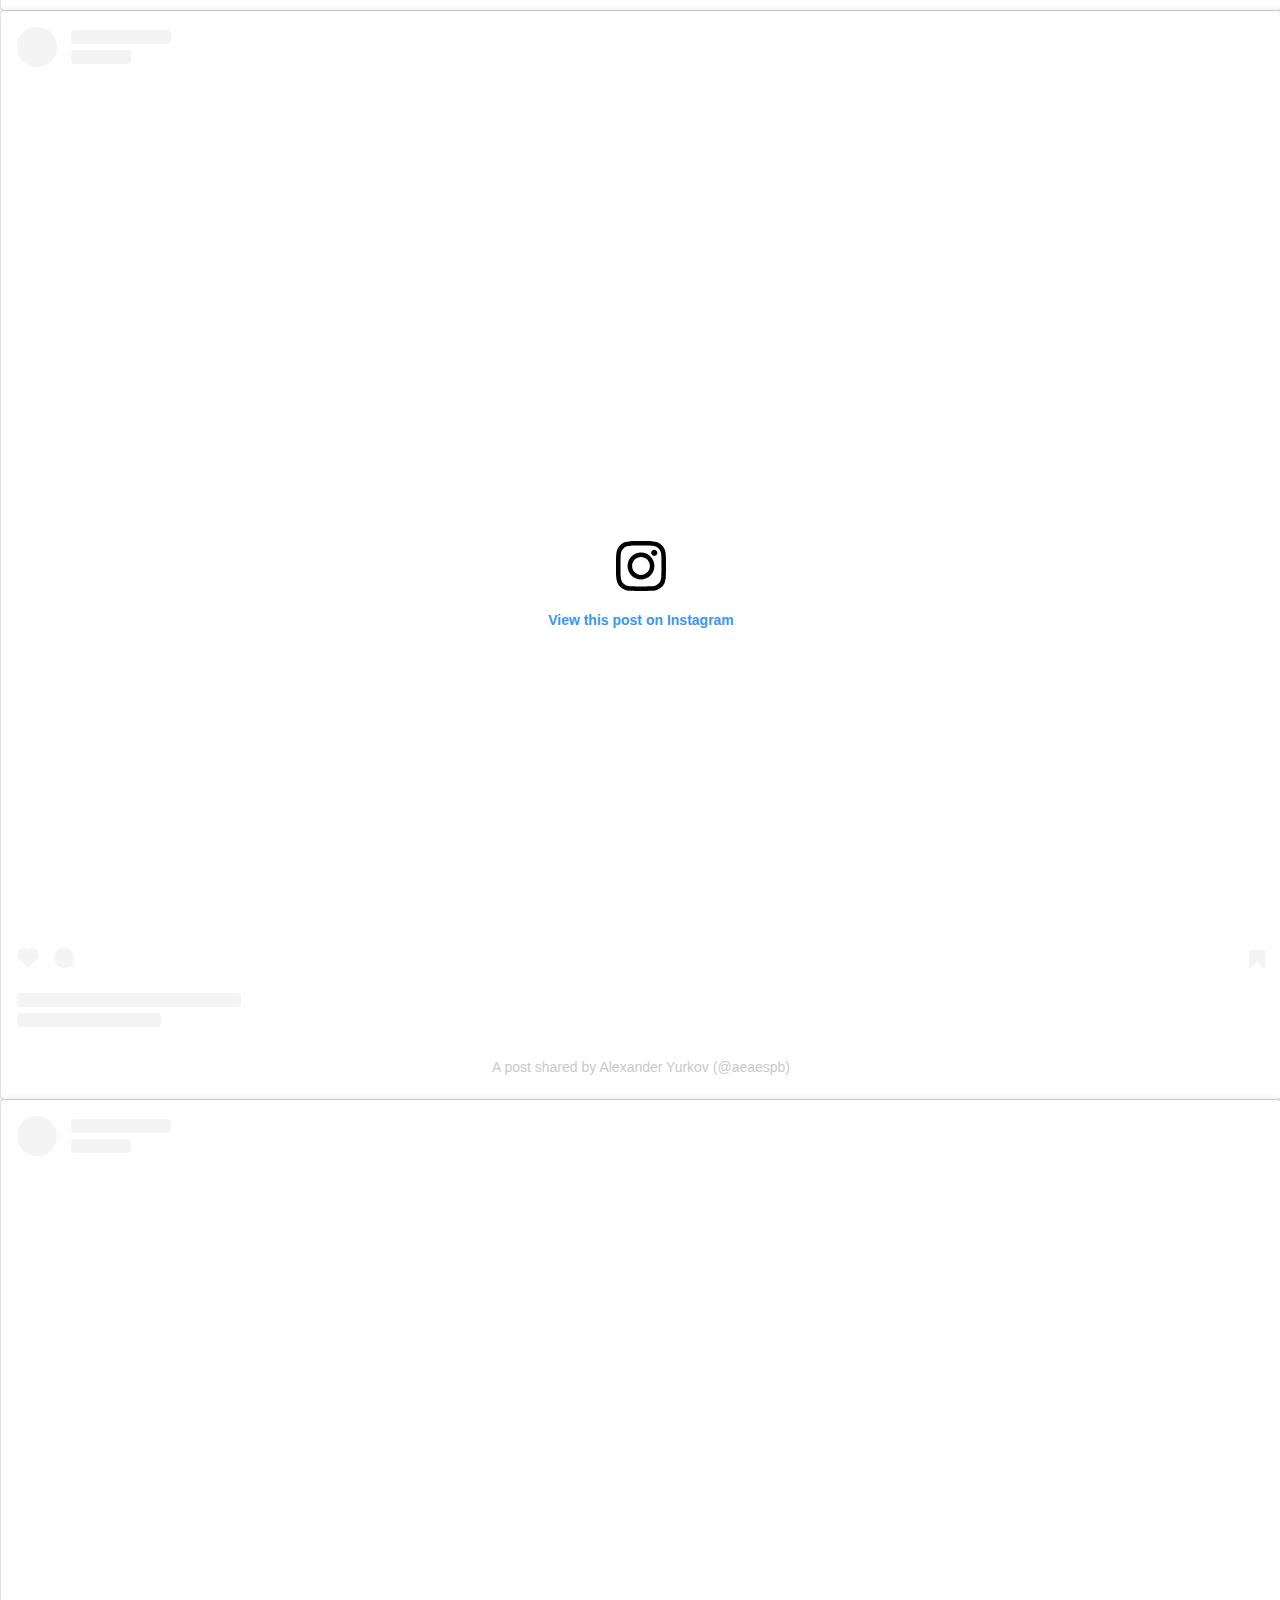
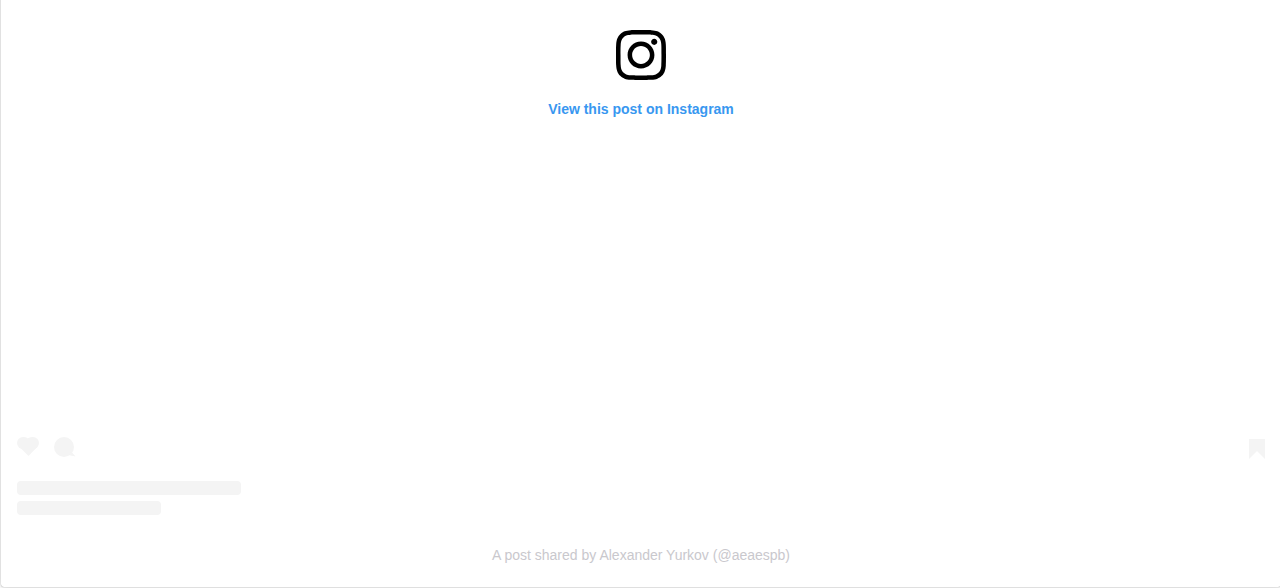
==== commit fe6de3a6: "removed max-width from instagram posts" ====
--- a/index.html
+++ b/index.html
@@ -20,10 +20,10 @@
     </p>
     <br>
 
-    <blockquote class="instagram-media" data-instgrm-captioned data-instgrm-permalink="https://www.instagram.com/p/Bxbs0Nnnfff/?utm_source=ig_embed&amp;utm_campaign=loading" data-instgrm-version="13" style=" background:#FFF; border:0; border-radius:3px; box-shadow:0 0 1px 0 rgba(0,0,0,0.5),0 1px 10px 0 rgba(0,0,0,0.15); margin: 1px; max-width:540px; min-width:326px; padding:0; width:99.375%; width:-webkit-calc(100% - 2px); width:calc(100% - 2px);"><div style="padding:16px;"> <a href="https://www.instagram.com/p/Bxbs0Nnnfff/?utm_source=ig_embed&amp;utm_campaign=loading" style=" background:#FFFFFF; line-height:0; padding:0 0; text-align:center; text-decoration:none; width:100%;" target="_blank"> <div style=" display: flex; flex-direction: row; align-items: center;"> <div style="background-color: #F4F4F4; border-radius: 50%; flex-grow: 0; height: 40px; margin-right: 14px; width: 40px;"></div> <div style="display: flex; flex-direction: column; flex-grow: 1; justify-content: center;"> <div style=" background-color: #F4F4F4; border-radius: 4px; flex-grow: 0; height: 14px; margin-bottom: 6px; width: 100px;"></div> <div style=" background-color: #F4F4F4; border-radius: 4px; flex-grow: 0; height: 14px; width: 60px;"></div></div></div><div style="padding: 19% 0;"></div> <div style="display:block; height:50px; margin:0 auto 12px; width:50px;"><svg width="50px" height="50px" viewBox="0 0 60 60" version="1.1" xmlns="https://www.w3.org/2000/svg" xmlns:xlink="https://www.w3.org/1999/xlink"><g stroke="none" stroke-width="1" fill="none" fill-rule="evenodd"><g transform="translate(-511.000000, -20.000000)" fill="#000000"><g><path d="M556.869,30.41 C554.814,30.41 553.148,32.076 553.148,34.131 C553.148,36.186 554.814,37.852 556.869,37.852 C558.924,37.852 560.59,36.186 560.59,34.131 C560.59,32.076 558.924,30.41 556.869,30.41 M541,60.657 C535.114,60.657 530.342,55.887 530.342,50 C530.342,44.114 535.114,39.342 541,39.342 C546.887,39.342 551.658,44.114 551.658,50 C551.658,55.887 546.887,60.657 541,60.657 M541,33.886 C532.1,33.886 524.886,41.1 524.886,50 C524.886,58.899 532.1,66.113 541,66.113 C549.9,66.113 557.115,58.899 557.115,50 C557.115,41.1 549.9,33.886 541,33.886 M565.378,62.101 C565.244,65.022 564.756,66.606 564.346,67.663 C563.803,69.06 563.154,70.057 562.106,71.106 C561.058,72.155 560.06,72.803 558.662,73.347 C557.607,73.757 556.021,74.244 553.102,74.378 C549.944,74.521 548.997,74.552 541,74.552 C533.003,74.552 532.056,74.521 528.898,74.378 C525.979,74.244 524.393,73.757 523.338,73.347 C521.94,72.803 520.942,72.155 519.894,71.106 C518.846,70.057 518.197,69.06 517.654,67.663 C517.244,66.606 516.755,65.022 516.623,62.101 C516.479,58.943 516.448,57.996 516.448,50 C516.448,42.003 516.479,41.056 516.623,37.899 C516.755,34.978 517.244,33.391 517.654,32.338 C518.197,30.938 518.846,29.942 519.894,28.894 C520.942,27.846 521.94,27.196 523.338,26.654 C524.393,26.244 525.979,25.756 528.898,25.623 C532.057,25.479 533.004,25.448 541,25.448 C548.997,25.448 549.943,25.479 553.102,25.623 C556.021,25.756 557.607,26.244 558.662,26.654 C560.06,27.196 561.058,27.846 562.106,28.894 C563.154,29.942 563.803,30.938 564.346,32.338 C564.756,33.391 565.244,34.978 565.378,37.899 C565.522,41.056 565.552,42.003 565.552,50 C565.552,57.996 565.522,58.943 565.378,62.101 M570.82,37.631 C570.674,34.438 570.167,32.258 569.425,30.349 C568.659,28.377 567.633,26.702 565.965,25.035 C564.297,23.368 562.623,22.342 560.652,21.575 C558.743,20.834 556.562,20.326 553.369,20.18 C550.169,20.033 549.148,20 541,20 C532.853,20 531.831,20.033 528.631,20.18 C525.438,20.326 523.257,20.834 521.349,21.575 C519.376,22.342 517.703,23.368 516.035,25.035 C514.368,26.702 513.342,28.377 512.574,30.349 C511.834,32.258 511.326,34.438 511.181,37.631 C511.035,40.831 511,41.851 511,50 C511,58.147 511.035,59.17 511.181,62.369 C511.326,65.562 511.834,67.743 512.574,69.651 C513.342,71.625 514.368,73.296 516.035,74.965 C517.703,76.634 519.376,77.658 521.349,78.425 C523.257,79.167 525.438,79.673 528.631,79.82 C531.831,79.965 532.853,80.001 541,80.001 C549.148,80.001 550.169,79.965 553.369,79.82 C556.562,79.673 558.743,79.167 560.652,78.425 C562.623,77.658 564.297,76.634 565.965,74.965 C567.633,73.296 568.659,71.625 569.425,69.651 C570.167,67.743 570.674,65.562 570.82,62.369 C570.966,59.17 571,58.147 571,50 C571,41.851 570.966,40.831 570.82,37.631"></path></g></g></g></svg></div><div style="padding-top: 8px;"> <div style=" color:#3897f0; font-family:Arial,sans-serif; font-size:14px; font-style:normal; font-weight:550; line-height:18px;"> View this post on Instagram</div></div><div style="padding: 12.5% 0;"></div> <div style="display: flex; flex-direction: row; margin-bottom: 14px; align-items: center;"><div> <div style="background-color: #F4F4F4; border-radius: 50%; height: 12.5px; width: 12.5px; transform: translateX(0px) translateY(7px);"></div> <div style="background-color: #F4F4F4; height: 12.5px; transform: rotate(-45deg) translateX(3px) translateY(1px); width: 12.5px; flex-grow: 0; margin-right: 14px; margin-left: 2px;"></div> <div style="background-color: #F4F4F4; border-radius: 50%; height: 12.5px; width: 12.5px; transform: translateX(9px) translateY(-18px);"></div></div><div style="margin-left: 8px;"> <div style=" background-color: #F4F4F4; border-radius: 50%; flex-grow: 0; height: 20px; width: 20px;"></div> <div style=" width: 0; height: 0; border-top: 2px solid transparent; border-left: 6px solid #f4f4f4; border-bottom: 2px solid transparent; transform: translateX(16px) translateY(-4px) rotate(30deg)"></div></div><div style="margin-left: auto;"> <div style=" width: 0px; border-top: 8px solid #F4F4F4; border-right: 8px solid transparent; transform: translateY(16px);"></div> <div style=" background-color: #F4F4F4; flex-grow: 0; height: 12px; width: 16px; transform: translateY(-4px);"></div> <div style=" width: 0; height: 0; border-top: 8px solid #F4F4F4; border-left: 8px solid transparent; transform: translateY(-4px) translateX(8px);"></div></div></div> <div style="display: flex; flex-direction: column; flex-grow: 1; justify-content: center; margin-bottom: 24px;"> <div style=" background-color: #F4F4F4; border-radius: 4px; flex-grow: 0; height: 14px; margin-bottom: 6px; width: 224px;"></div> <div style=" background-color: #F4F4F4; border-radius: 4px; flex-grow: 0; height: 14px; width: 144px;"></div></div></a><p style=" color:#c9c8cd; font-family:Arial,sans-serif; font-size:14px; line-height:17px; margin-bottom:0; margin-top:8px; overflow:hidden; padding:8px 0 7px; text-align:center; text-overflow:ellipsis; white-space:nowrap;"><a href="https://www.instagram.com/p/Bxbs0Nnnfff/?utm_source=ig_embed&amp;utm_campaign=loading" style=" color:#c9c8cd; font-family:Arial,sans-serif; font-size:14px; font-style:normal; font-weight:normal; line-height:17px; text-decoration:none;" target="_blank">A post shared by Alexander Yurkov (@aeaespb)</a></p></div></blockquote> <script async src="//www.instagram.com/embed.js"></script>
+    <blockquote class="instagram-media" data-instgrm-captioned data-instgrm-permalink="https://www.instagram.com/p/Bxbs0Nnnfff/?utm_source=ig_embed&amp;utm_campaign=loading" data-instgrm-version="13" style=" background:#FFF; border:0; border-radius:3px; box-shadow:0 0 1px 0 rgba(0,0,0,0.5),0 1px 10px 0 rgba(0,0,0,0.15); margin: 1px; min-width:326px; padding:0; width:99.375%; width:-webkit-calc(100% - 2px); width:calc(100% - 2px);"><div style="padding:16px;"> <a href="https://www.instagram.com/p/Bxbs0Nnnfff/?utm_source=ig_embed&amp;utm_campaign=loading" style=" background:#FFFFFF; line-height:0; padding:0 0; text-align:center; text-decoration:none; width:100%;" target="_blank"> <div style=" display: flex; flex-direction: row; align-items: center;"> <div style="background-color: #F4F4F4; border-radius: 50%; flex-grow: 0; height: 40px; margin-right: 14px; width: 40px;"></div> <div style="display: flex; flex-direction: column; flex-grow: 1; justify-content: center;"> <div style=" background-color: #F4F4F4; border-radius: 4px; flex-grow: 0; height: 14px; margin-bottom: 6px; width: 100px;"></div> <div style=" background-color: #F4F4F4; border-radius: 4px; flex-grow: 0; height: 14px; width: 60px;"></div></div></div><div style="padding: 19% 0;"></div> <div style="display:block; height:50px; margin:0 auto 12px; width:50px;"><svg width="50px" height="50px" viewBox="0 0 60 60" version="1.1" xmlns="https://www.w3.org/2000/svg" xmlns:xlink="https://www.w3.org/1999/xlink"><g stroke="none" stroke-width="1" fill="none" fill-rule="evenodd"><g transform="translate(-511.000000, -20.000000)" fill="#000000"><g><path d="M556.869,30.41 C554.814,30.41 553.148,32.076 553.148,34.131 C553.148,36.186 554.814,37.852 556.869,37.852 C558.924,37.852 560.59,36.186 560.59,34.131 C560.59,32.076 558.924,30.41 556.869,30.41 M541,60.657 C535.114,60.657 530.342,55.887 530.342,50 C530.342,44.114 535.114,39.342 541,39.342 C546.887,39.342 551.658,44.114 551.658,50 C551.658,55.887 546.887,60.657 541,60.657 M541,33.886 C532.1,33.886 524.886,41.1 524.886,50 C524.886,58.899 532.1,66.113 541,66.113 C549.9,66.113 557.115,58.899 557.115,50 C557.115,41.1 549.9,33.886 541,33.886 M565.378,62.101 C565.244,65.022 564.756,66.606 564.346,67.663 C563.803,69.06 563.154,70.057 562.106,71.106 C561.058,72.155 560.06,72.803 558.662,73.347 C557.607,73.757 556.021,74.244 553.102,74.378 C549.944,74.521 548.997,74.552 541,74.552 C533.003,74.552 532.056,74.521 528.898,74.378 C525.979,74.244 524.393,73.757 523.338,73.347 C521.94,72.803 520.942,72.155 519.894,71.106 C518.846,70.057 518.197,69.06 517.654,67.663 C517.244,66.606 516.755,65.022 516.623,62.101 C516.479,58.943 516.448,57.996 516.448,50 C516.448,42.003 516.479,41.056 516.623,37.899 C516.755,34.978 517.244,33.391 517.654,32.338 C518.197,30.938 518.846,29.942 519.894,28.894 C520.942,27.846 521.94,27.196 523.338,26.654 C524.393,26.244 525.979,25.756 528.898,25.623 C532.057,25.479 533.004,25.448 541,25.448 C548.997,25.448 549.943,25.479 553.102,25.623 C556.021,25.756 557.607,26.244 558.662,26.654 C560.06,27.196 561.058,27.846 562.106,28.894 C563.154,29.942 563.803,30.938 564.346,32.338 C564.756,33.391 565.244,34.978 565.378,37.899 C565.522,41.056 565.552,42.003 565.552,50 C565.552,57.996 565.522,58.943 565.378,62.101 M570.82,37.631 C570.674,34.438 570.167,32.258 569.425,30.349 C568.659,28.377 567.633,26.702 565.965,25.035 C564.297,23.368 562.623,22.342 560.652,21.575 C558.743,20.834 556.562,20.326 553.369,20.18 C550.169,20.033 549.148,20 541,20 C532.853,20 531.831,20.033 528.631,20.18 C525.438,20.326 523.257,20.834 521.349,21.575 C519.376,22.342 517.703,23.368 516.035,25.035 C514.368,26.702 513.342,28.377 512.574,30.349 C511.834,32.258 511.326,34.438 511.181,37.631 C511.035,40.831 511,41.851 511,50 C511,58.147 511.035,59.17 511.181,62.369 C511.326,65.562 511.834,67.743 512.574,69.651 C513.342,71.625 514.368,73.296 516.035,74.965 C517.703,76.634 519.376,77.658 521.349,78.425 C523.257,79.167 525.438,79.673 528.631,79.82 C531.831,79.965 532.853,80.001 541,80.001 C549.148,80.001 550.169,79.965 553.369,79.82 C556.562,79.673 558.743,79.167 560.652,78.425 C562.623,77.658 564.297,76.634 565.965,74.965 C567.633,73.296 568.659,71.625 569.425,69.651 C570.167,67.743 570.674,65.562 570.82,62.369 C570.966,59.17 571,58.147 571,50 C571,41.851 570.966,40.831 570.82,37.631"></path></g></g></g></svg></div><div style="padding-top: 8px;"> <div style=" color:#3897f0; font-family:Arial,sans-serif; font-size:14px; font-style:normal; font-weight:550; line-height:18px;"> View this post on Instagram</div></div><div style="padding: 12.5% 0;"></div> <div style="display: flex; flex-direction: row; margin-bottom: 14px; align-items: center;"><div> <div style="background-color: #F4F4F4; border-radius: 50%; height: 12.5px; width: 12.5px; transform: translateX(0px) translateY(7px);"></div> <div style="background-color: #F4F4F4; height: 12.5px; transform: rotate(-45deg) translateX(3px) translateY(1px); width: 12.5px; flex-grow: 0; margin-right: 14px; margin-left: 2px;"></div> <div style="background-color: #F4F4F4; border-radius: 50%; height: 12.5px; width: 12.5px; transform: translateX(9px) translateY(-18px);"></div></div><div style="margin-left: 8px;"> <div style=" background-color: #F4F4F4; border-radius: 50%; flex-grow: 0; height: 20px; width: 20px;"></div> <div style=" width: 0; height: 0; border-top: 2px solid transparent; border-left: 6px solid #f4f4f4; border-bottom: 2px solid transparent; transform: translateX(16px) translateY(-4px) rotate(30deg)"></div></div><div style="margin-left: auto;"> <div style=" width: 0px; border-top: 8px solid #F4F4F4; border-right: 8px solid transparent; transform: translateY(16px);"></div> <div style=" background-color: #F4F4F4; flex-grow: 0; height: 12px; width: 16px; transform: translateY(-4px);"></div> <div style=" width: 0; height: 0; border-top: 8px solid #F4F4F4; border-left: 8px solid transparent; transform: translateY(-4px) translateX(8px);"></div></div></div> <div style="display: flex; flex-direction: column; flex-grow: 1; justify-content: center; margin-bottom: 24px;"> <div style=" background-color: #F4F4F4; border-radius: 4px; flex-grow: 0; height: 14px; margin-bottom: 6px; width: 224px;"></div> <div style=" background-color: #F4F4F4; border-radius: 4px; flex-grow: 0; height: 14px; width: 144px;"></div></div></a><p style=" color:#c9c8cd; font-family:Arial,sans-serif; font-size:14px; line-height:17px; margin-bottom:0; margin-top:8px; overflow:hidden; padding:8px 0 7px; text-align:center; text-overflow:ellipsis; white-space:nowrap;"><a href="https://www.instagram.com/p/Bxbs0Nnnfff/?utm_source=ig_embed&amp;utm_campaign=loading" style=" color:#c9c8cd; font-family:Arial,sans-serif; font-size:14px; font-style:normal; font-weight:normal; line-height:17px; text-decoration:none;" target="_blank">A post shared by Alexander Yurkov (@aeaespb)</a></p></div></blockquote> <script async src="//www.instagram.com/embed.js"></script>
 
-    <blockquote class="instagram-media" data-instgrm-captioned data-instgrm-permalink="https://www.instagram.com/p/CG2U2vKHW9T/?utm_source=ig_embed&amp;utm_campaign=loading" data-instgrm-version="13" style=" background:#FFF; border:0; border-radius:3px; box-shadow:0 0 1px 0 rgba(0,0,0,0.5),0 1px 10px 0 rgba(0,0,0,0.15); margin: 1px; max-width:540px; min-width:326px; padding:0; width:99.375%; width:-webkit-calc(100% - 2px); width:calc(100% - 2px);"><div style="padding:16px;"> <a href="https://www.instagram.com/p/CG2U2vKHW9T/?utm_source=ig_embed&amp;utm_campaign=loading" style=" background:#FFFFFF; line-height:0; padding:0 0; text-align:center; text-decoration:none; width:100%;" target="_blank"> <div style=" display: flex; flex-direction: row; align-items: center;"> <div style="background-color: #F4F4F4; border-radius: 50%; flex-grow: 0; height: 40px; margin-right: 14px; width: 40px;"></div> <div style="display: flex; flex-direction: column; flex-grow: 1; justify-content: center;"> <div style=" background-color: #F4F4F4; border-radius: 4px; flex-grow: 0; height: 14px; margin-bottom: 6px; width: 100px;"></div> <div style=" background-color: #F4F4F4; border-radius: 4px; flex-grow: 0; height: 14px; width: 60px;"></div></div></div><div style="padding: 19% 0;"></div> <div style="display:block; height:50px; margin:0 auto 12px; width:50px;"><svg width="50px" height="50px" viewBox="0 0 60 60" version="1.1" xmlns="https://www.w3.org/2000/svg" xmlns:xlink="https://www.w3.org/1999/xlink"><g stroke="none" stroke-width="1" fill="none" fill-rule="evenodd"><g transform="translate(-511.000000, -20.000000)" fill="#000000"><g><path d="M556.869,30.41 C554.814,30.41 553.148,32.076 553.148,34.131 C553.148,36.186 554.814,37.852 556.869,37.852 C558.924,37.852 560.59,36.186 560.59,34.131 C560.59,32.076 558.924,30.41 556.869,30.41 M541,60.657 C535.114,60.657 530.342,55.887 530.342,50 C530.342,44.114 535.114,39.342 541,39.342 C546.887,39.342 551.658,44.114 551.658,50 C551.658,55.887 546.887,60.657 541,60.657 M541,33.886 C532.1,33.886 524.886,41.1 524.886,50 C524.886,58.899 532.1,66.113 541,66.113 C549.9,66.113 557.115,58.899 557.115,50 C557.115,41.1 549.9,33.886 541,33.886 M565.378,62.101 C565.244,65.022 564.756,66.606 564.346,67.663 C563.803,69.06 563.154,70.057 562.106,71.106 C561.058,72.155 560.06,72.803 558.662,73.347 C557.607,73.757 556.021,74.244 553.102,74.378 C549.944,74.521 548.997,74.552 541,74.552 C533.003,74.552 532.056,74.521 528.898,74.378 C525.979,74.244 524.393,73.757 523.338,73.347 C521.94,72.803 520.942,72.155 519.894,71.106 C518.846,70.057 518.197,69.06 517.654,67.663 C517.244,66.606 516.755,65.022 516.623,62.101 C516.479,58.943 516.448,57.996 516.448,50 C516.448,42.003 516.479,41.056 516.623,37.899 C516.755,34.978 517.244,33.391 517.654,32.338 C518.197,30.938 518.846,29.942 519.894,28.894 C520.942,27.846 521.94,27.196 523.338,26.654 C524.393,26.244 525.979,25.756 528.898,25.623 C532.057,25.479 533.004,25.448 541,25.448 C548.997,25.448 549.943,25.479 553.102,25.623 C556.021,25.756 557.607,26.244 558.662,26.654 C560.06,27.196 561.058,27.846 562.106,28.894 C563.154,29.942 563.803,30.938 564.346,32.338 C564.756,33.391 565.244,34.978 565.378,37.899 C565.522,41.056 565.552,42.003 565.552,50 C565.552,57.996 565.522,58.943 565.378,62.101 M570.82,37.631 C570.674,34.438 570.167,32.258 569.425,30.349 C568.659,28.377 567.633,26.702 565.965,25.035 C564.297,23.368 562.623,22.342 560.652,21.575 C558.743,20.834 556.562,20.326 553.369,20.18 C550.169,20.033 549.148,20 541,20 C532.853,20 531.831,20.033 528.631,20.18 C525.438,20.326 523.257,20.834 521.349,21.575 C519.376,22.342 517.703,23.368 516.035,25.035 C514.368,26.702 513.342,28.377 512.574,30.349 C511.834,32.258 511.326,34.438 511.181,37.631 C511.035,40.831 511,41.851 511,50 C511,58.147 511.035,59.17 511.181,62.369 C511.326,65.562 511.834,67.743 512.574,69.651 C513.342,71.625 514.368,73.296 516.035,74.965 C517.703,76.634 519.376,77.658 521.349,78.425 C523.257,79.167 525.438,79.673 528.631,79.82 C531.831,79.965 532.853,80.001 541,80.001 C549.148,80.001 550.169,79.965 553.369,79.82 C556.562,79.673 558.743,79.167 560.652,78.425 C562.623,77.658 564.297,76.634 565.965,74.965 C567.633,73.296 568.659,71.625 569.425,69.651 C570.167,67.743 570.674,65.562 570.82,62.369 C570.966,59.17 571,58.147 571,50 C571,41.851 570.966,40.831 570.82,37.631"></path></g></g></g></svg></div><div style="padding-top: 8px;"> <div style=" color:#3897f0; font-family:Arial,sans-serif; font-size:14px; font-style:normal; font-weight:550; line-height:18px;"> View this post on Instagram</div></div><div style="padding: 12.5% 0;"></div> <div style="display: flex; flex-direction: row; margin-bottom: 14px; align-items: center;"><div> <div style="background-color: #F4F4F4; border-radius: 50%; height: 12.5px; width: 12.5px; transform: translateX(0px) translateY(7px);"></div> <div style="background-color: #F4F4F4; height: 12.5px; transform: rotate(-45deg) translateX(3px) translateY(1px); width: 12.5px; flex-grow: 0; margin-right: 14px; margin-left: 2px;"></div> <div style="background-color: #F4F4F4; border-radius: 50%; height: 12.5px; width: 12.5px; transform: translateX(9px) translateY(-18px);"></div></div><div style="margin-left: 8px;"> <div style=" background-color: #F4F4F4; border-radius: 50%; flex-grow: 0; height: 20px; width: 20px;"></div> <div style=" width: 0; height: 0; border-top: 2px solid transparent; border-left: 6px solid #f4f4f4; border-bottom: 2px solid transparent; transform: translateX(16px) translateY(-4px) rotate(30deg)"></div></div><div style="margin-left: auto;"> <div style=" width: 0px; border-top: 8px solid #F4F4F4; border-right: 8px solid transparent; transform: translateY(16px);"></div> <div style=" background-color: #F4F4F4; flex-grow: 0; height: 12px; width: 16px; transform: translateY(-4px);"></div> <div style=" width: 0; height: 0; border-top: 8px solid #F4F4F4; border-left: 8px solid transparent; transform: translateY(-4px) translateX(8px);"></div></div></div> <div style="display: flex; flex-direction: column; flex-grow: 1; justify-content: center; margin-bottom: 24px;"> <div style=" background-color: #F4F4F4; border-radius: 4px; flex-grow: 0; height: 14px; margin-bottom: 6px; width: 224px;"></div> <div style=" background-color: #F4F4F4; border-radius: 4px; flex-grow: 0; height: 14px; width: 144px;"></div></div></a><p style=" color:#c9c8cd; font-family:Arial,sans-serif; font-size:14px; line-height:17px; margin-bottom:0; margin-top:8px; overflow:hidden; padding:8px 0 7px; text-align:center; text-overflow:ellipsis; white-space:nowrap;"><a href="https://www.instagram.com/p/CG2U2vKHW9T/?utm_source=ig_embed&amp;utm_campaign=loading" style=" color:#c9c8cd; font-family:Arial,sans-serif; font-size:14px; font-style:normal; font-weight:normal; line-height:17px; text-decoration:none;" target="_blank">A post shared by Alexander Yurkov (@aeaespb)</a></p></div></blockquote> <script async src="//www.instagram.com/embed.js"></script>
+    <blockquote class="instagram-media" data-instgrm-captioned data-instgrm-permalink="https://www.instagram.com/p/CG2U2vKHW9T/?utm_source=ig_embed&amp;utm_campaign=loading" data-instgrm-version="13" style=" background:#FFF; border:0; border-radius:3px; box-shadow:0 0 1px 0 rgba(0,0,0,0.5),0 1px 10px 0 rgba(0,0,0,0.15); margin: 1px; min-width:326px; padding:0; width:99.375%; width:-webkit-calc(100% - 2px); width:calc(100% - 2px);"><div style="padding:16px;"> <a href="https://www.instagram.com/p/CG2U2vKHW9T/?utm_source=ig_embed&amp;utm_campaign=loading" style=" background:#FFFFFF; line-height:0; padding:0 0; text-align:center; text-decoration:none; width:100%;" target="_blank"> <div style=" display: flex; flex-direction: row; align-items: center;"> <div style="background-color: #F4F4F4; border-radius: 50%; flex-grow: 0; height: 40px; margin-right: 14px; width: 40px;"></div> <div style="display: flex; flex-direction: column; flex-grow: 1; justify-content: center;"> <div style=" background-color: #F4F4F4; border-radius: 4px; flex-grow: 0; height: 14px; margin-bottom: 6px; width: 100px;"></div> <div style=" background-color: #F4F4F4; border-radius: 4px; flex-grow: 0; height: 14px; width: 60px;"></div></div></div><div style="padding: 19% 0;"></div> <div style="display:block; height:50px; margin:0 auto 12px; width:50px;"><svg width="50px" height="50px" viewBox="0 0 60 60" version="1.1" xmlns="https://www.w3.org/2000/svg" xmlns:xlink="https://www.w3.org/1999/xlink"><g stroke="none" stroke-width="1" fill="none" fill-rule="evenodd"><g transform="translate(-511.000000, -20.000000)" fill="#000000"><g><path d="M556.869,30.41 C554.814,30.41 553.148,32.076 553.148,34.131 C553.148,36.186 554.814,37.852 556.869,37.852 C558.924,37.852 560.59,36.186 560.59,34.131 C560.59,32.076 558.924,30.41 556.869,30.41 M541,60.657 C535.114,60.657 530.342,55.887 530.342,50 C530.342,44.114 535.114,39.342 541,39.342 C546.887,39.342 551.658,44.114 551.658,50 C551.658,55.887 546.887,60.657 541,60.657 M541,33.886 C532.1,33.886 524.886,41.1 524.886,50 C524.886,58.899 532.1,66.113 541,66.113 C549.9,66.113 557.115,58.899 557.115,50 C557.115,41.1 549.9,33.886 541,33.886 M565.378,62.101 C565.244,65.022 564.756,66.606 564.346,67.663 C563.803,69.06 563.154,70.057 562.106,71.106 C561.058,72.155 560.06,72.803 558.662,73.347 C557.607,73.757 556.021,74.244 553.102,74.378 C549.944,74.521 548.997,74.552 541,74.552 C533.003,74.552 532.056,74.521 528.898,74.378 C525.979,74.244 524.393,73.757 523.338,73.347 C521.94,72.803 520.942,72.155 519.894,71.106 C518.846,70.057 518.197,69.06 517.654,67.663 C517.244,66.606 516.755,65.022 516.623,62.101 C516.479,58.943 516.448,57.996 516.448,50 C516.448,42.003 516.479,41.056 516.623,37.899 C516.755,34.978 517.244,33.391 517.654,32.338 C518.197,30.938 518.846,29.942 519.894,28.894 C520.942,27.846 521.94,27.196 523.338,26.654 C524.393,26.244 525.979,25.756 528.898,25.623 C532.057,25.479 533.004,25.448 541,25.448 C548.997,25.448 549.943,25.479 553.102,25.623 C556.021,25.756 557.607,26.244 558.662,26.654 C560.06,27.196 561.058,27.846 562.106,28.894 C563.154,29.942 563.803,30.938 564.346,32.338 C564.756,33.391 565.244,34.978 565.378,37.899 C565.522,41.056 565.552,42.003 565.552,50 C565.552,57.996 565.522,58.943 565.378,62.101 M570.82,37.631 C570.674,34.438 570.167,32.258 569.425,30.349 C568.659,28.377 567.633,26.702 565.965,25.035 C564.297,23.368 562.623,22.342 560.652,21.575 C558.743,20.834 556.562,20.326 553.369,20.18 C550.169,20.033 549.148,20 541,20 C532.853,20 531.831,20.033 528.631,20.18 C525.438,20.326 523.257,20.834 521.349,21.575 C519.376,22.342 517.703,23.368 516.035,25.035 C514.368,26.702 513.342,28.377 512.574,30.349 C511.834,32.258 511.326,34.438 511.181,37.631 C511.035,40.831 511,41.851 511,50 C511,58.147 511.035,59.17 511.181,62.369 C511.326,65.562 511.834,67.743 512.574,69.651 C513.342,71.625 514.368,73.296 516.035,74.965 C517.703,76.634 519.376,77.658 521.349,78.425 C523.257,79.167 525.438,79.673 528.631,79.82 C531.831,79.965 532.853,80.001 541,80.001 C549.148,80.001 550.169,79.965 553.369,79.82 C556.562,79.673 558.743,79.167 560.652,78.425 C562.623,77.658 564.297,76.634 565.965,74.965 C567.633,73.296 568.659,71.625 569.425,69.651 C570.167,67.743 570.674,65.562 570.82,62.369 C570.966,59.17 571,58.147 571,50 C571,41.851 570.966,40.831 570.82,37.631"></path></g></g></g></svg></div><div style="padding-top: 8px;"> <div style=" color:#3897f0; font-family:Arial,sans-serif; font-size:14px; font-style:normal; font-weight:550; line-height:18px;"> View this post on Instagram</div></div><div style="padding: 12.5% 0;"></div> <div style="display: flex; flex-direction: row; margin-bottom: 14px; align-items: center;"><div> <div style="background-color: #F4F4F4; border-radius: 50%; height: 12.5px; width: 12.5px; transform: translateX(0px) translateY(7px);"></div> <div style="background-color: #F4F4F4; height: 12.5px; transform: rotate(-45deg) translateX(3px) translateY(1px); width: 12.5px; flex-grow: 0; margin-right: 14px; margin-left: 2px;"></div> <div style="background-color: #F4F4F4; border-radius: 50%; height: 12.5px; width: 12.5px; transform: translateX(9px) translateY(-18px);"></div></div><div style="margin-left: 8px;"> <div style=" background-color: #F4F4F4; border-radius: 50%; flex-grow: 0; height: 20px; width: 20px;"></div> <div style=" width: 0; height: 0; border-top: 2px solid transparent; border-left: 6px solid #f4f4f4; border-bottom: 2px solid transparent; transform: translateX(16px) translateY(-4px) rotate(30deg)"></div></div><div style="margin-left: auto;"> <div style=" width: 0px; border-top: 8px solid #F4F4F4; border-right: 8px solid transparent; transform: translateY(16px);"></div> <div style=" background-color: #F4F4F4; flex-grow: 0; height: 12px; width: 16px; transform: translateY(-4px);"></div> <div style=" width: 0; height: 0; border-top: 8px solid #F4F4F4; border-left: 8px solid transparent; transform: translateY(-4px) translateX(8px);"></div></div></div> <div style="display: flex; flex-direction: column; flex-grow: 1; justify-content: center; margin-bottom: 24px;"> <div style=" background-color: #F4F4F4; border-radius: 4px; flex-grow: 0; height: 14px; margin-bottom: 6px; width: 224px;"></div> <div style=" background-color: #F4F4F4; border-radius: 4px; flex-grow: 0; height: 14px; width: 144px;"></div></div></a><p style=" color:#c9c8cd; font-family:Arial,sans-serif; font-size:14px; line-height:17px; margin-bottom:0; margin-top:8px; overflow:hidden; padding:8px 0 7px; text-align:center; text-overflow:ellipsis; white-space:nowrap;"><a href="https://www.instagram.com/p/CG2U2vKHW9T/?utm_source=ig_embed&amp;utm_campaign=loading" style=" color:#c9c8cd; font-family:Arial,sans-serif; font-size:14px; font-style:normal; font-weight:normal; line-height:17px; text-decoration:none;" target="_blank">A post shared by Alexander Yurkov (@aeaespb)</a></p></div></blockquote> <script async src="//www.instagram.com/embed.js"></script>
 
-    <blockquote class="instagram-media" data-instgrm-captioned data-instgrm-permalink="https://www.instagram.com/p/BxM6rqxFMdO/?utm_source=ig_embed&amp;utm_campaign=loading" data-instgrm-version="13" style=" background:#FFF; border:0; border-radius:3px; box-shadow:0 0 1px 0 rgba(0,0,0,0.5),0 1px 10px 0 rgba(0,0,0,0.15); margin: 1px; max-width:540px; min-width:326px; padding:0; width:99.375%; width:-webkit-calc(100% - 2px); width:calc(100% - 2px);"><div style="padding:16px;"> <a href="https://www.instagram.com/p/BxM6rqxFMdO/?utm_source=ig_embed&amp;utm_campaign=loading" style=" background:#FFFFFF; line-height:0; padding:0 0; text-align:center; text-decoration:none; width:100%;" target="_blank"> <div style=" display: flex; flex-direction: row; align-items: center;"> <div style="background-color: #F4F4F4; border-radius: 50%; flex-grow: 0; height: 40px; margin-right: 14px; width: 40px;"></div> <div style="display: flex; flex-direction: column; flex-grow: 1; justify-content: center;"> <div style=" background-color: #F4F4F4; border-radius: 4px; flex-grow: 0; height: 14px; margin-bottom: 6px; width: 100px;"></div> <div style=" background-color: #F4F4F4; border-radius: 4px; flex-grow: 0; height: 14px; width: 60px;"></div></div></div><div style="padding: 19% 0;"></div> <div style="display:block; height:50px; margin:0 auto 12px; width:50px;"><svg width="50px" height="50px" viewBox="0 0 60 60" version="1.1" xmlns="https://www.w3.org/2000/svg" xmlns:xlink="https://www.w3.org/1999/xlink"><g stroke="none" stroke-width="1" fill="none" fill-rule="evenodd"><g transform="translate(-511.000000, -20.000000)" fill="#000000"><g><path d="M556.869,30.41 C554.814,30.41 553.148,32.076 553.148,34.131 C553.148,36.186 554.814,37.852 556.869,37.852 C558.924,37.852 560.59,36.186 560.59,34.131 C560.59,32.076 558.924,30.41 556.869,30.41 M541,60.657 C535.114,60.657 530.342,55.887 530.342,50 C530.342,44.114 535.114,39.342 541,39.342 C546.887,39.342 551.658,44.114 551.658,50 C551.658,55.887 546.887,60.657 541,60.657 M541,33.886 C532.1,33.886 524.886,41.1 524.886,50 C524.886,58.899 532.1,66.113 541,66.113 C549.9,66.113 557.115,58.899 557.115,50 C557.115,41.1 549.9,33.886 541,33.886 M565.378,62.101 C565.244,65.022 564.756,66.606 564.346,67.663 C563.803,69.06 563.154,70.057 562.106,71.106 C561.058,72.155 560.06,72.803 558.662,73.347 C557.607,73.757 556.021,74.244 553.102,74.378 C549.944,74.521 548.997,74.552 541,74.552 C533.003,74.552 532.056,74.521 528.898,74.378 C525.979,74.244 524.393,73.757 523.338,73.347 C521.94,72.803 520.942,72.155 519.894,71.106 C518.846,70.057 518.197,69.06 517.654,67.663 C517.244,66.606 516.755,65.022 516.623,62.101 C516.479,58.943 516.448,57.996 516.448,50 C516.448,42.003 516.479,41.056 516.623,37.899 C516.755,34.978 517.244,33.391 517.654,32.338 C518.197,30.938 518.846,29.942 519.894,28.894 C520.942,27.846 521.94,27.196 523.338,26.654 C524.393,26.244 525.979,25.756 528.898,25.623 C532.057,25.479 533.004,25.448 541,25.448 C548.997,25.448 549.943,25.479 553.102,25.623 C556.021,25.756 557.607,26.244 558.662,26.654 C560.06,27.196 561.058,27.846 562.106,28.894 C563.154,29.942 563.803,30.938 564.346,32.338 C564.756,33.391 565.244,34.978 565.378,37.899 C565.522,41.056 565.552,42.003 565.552,50 C565.552,57.996 565.522,58.943 565.378,62.101 M570.82,37.631 C570.674,34.438 570.167,32.258 569.425,30.349 C568.659,28.377 567.633,26.702 565.965,25.035 C564.297,23.368 562.623,22.342 560.652,21.575 C558.743,20.834 556.562,20.326 553.369,20.18 C550.169,20.033 549.148,20 541,20 C532.853,20 531.831,20.033 528.631,20.18 C525.438,20.326 523.257,20.834 521.349,21.575 C519.376,22.342 517.703,23.368 516.035,25.035 C514.368,26.702 513.342,28.377 512.574,30.349 C511.834,32.258 511.326,34.438 511.181,37.631 C511.035,40.831 511,41.851 511,50 C511,58.147 511.035,59.17 511.181,62.369 C511.326,65.562 511.834,67.743 512.574,69.651 C513.342,71.625 514.368,73.296 516.035,74.965 C517.703,76.634 519.376,77.658 521.349,78.425 C523.257,79.167 525.438,79.673 528.631,79.82 C531.831,79.965 532.853,80.001 541,80.001 C549.148,80.001 550.169,79.965 553.369,79.82 C556.562,79.673 558.743,79.167 560.652,78.425 C562.623,77.658 564.297,76.634 565.965,74.965 C567.633,73.296 568.659,71.625 569.425,69.651 C570.167,67.743 570.674,65.562 570.82,62.369 C570.966,59.17 571,58.147 571,50 C571,41.851 570.966,40.831 570.82,37.631"></path></g></g></g></svg></div><div style="padding-top: 8px;"> <div style=" color:#3897f0; font-family:Arial,sans-serif; font-size:14px; font-style:normal; font-weight:550; line-height:18px;"> View this post on Instagram</div></div><div style="padding: 12.5% 0;"></div> <div style="display: flex; flex-direction: row; margin-bottom: 14px; align-items: center;"><div> <div style="background-color: #F4F4F4; border-radius: 50%; height: 12.5px; width: 12.5px; transform: translateX(0px) translateY(7px);"></div> <div style="background-color: #F4F4F4; height: 12.5px; transform: rotate(-45deg) translateX(3px) translateY(1px); width: 12.5px; flex-grow: 0; margin-right: 14px; margin-left: 2px;"></div> <div style="background-color: #F4F4F4; border-radius: 50%; height: 12.5px; width: 12.5px; transform: translateX(9px) translateY(-18px);"></div></div><div style="margin-left: 8px;"> <div style=" background-color: #F4F4F4; border-radius: 50%; flex-grow: 0; height: 20px; width: 20px;"></div> <div style=" width: 0; height: 0; border-top: 2px solid transparent; border-left: 6px solid #f4f4f4; border-bottom: 2px solid transparent; transform: translateX(16px) translateY(-4px) rotate(30deg)"></div></div><div style="margin-left: auto;"> <div style=" width: 0px; border-top: 8px solid #F4F4F4; border-right: 8px solid transparent; transform: translateY(16px);"></div> <div style=" background-color: #F4F4F4; flex-grow: 0; height: 12px; width: 16px; transform: translateY(-4px);"></div> <div style=" width: 0; height: 0; border-top: 8px solid #F4F4F4; border-left: 8px solid transparent; transform: translateY(-4px) translateX(8px);"></div></div></div> <div style="display: flex; flex-direction: column; flex-grow: 1; justify-content: center; margin-bottom: 24px;"> <div style=" background-color: #F4F4F4; border-radius: 4px; flex-grow: 0; height: 14px; margin-bottom: 6px; width: 224px;"></div> <div style=" background-color: #F4F4F4; border-radius: 4px; flex-grow: 0; height: 14px; width: 144px;"></div></div></a><p style=" color:#c9c8cd; font-family:Arial,sans-serif; font-size:14px; line-height:17px; margin-bottom:0; margin-top:8px; overflow:hidden; padding:8px 0 7px; text-align:center; text-overflow:ellipsis; white-space:nowrap;"><a href="https://www.instagram.com/p/BxM6rqxFMdO/?utm_source=ig_embed&amp;utm_campaign=loading" style=" color:#c9c8cd; font-family:Arial,sans-serif; font-size:14px; font-style:normal; font-weight:normal; line-height:17px; text-decoration:none;" target="_blank">A post shared by Alexander Yurkov (@aeaespb)</a></p></div></blockquote> <script async src="//www.instagram.com/embed.js"></script>
+    <blockquote class="instagram-media" data-instgrm-captioned data-instgrm-permalink="https://www.instagram.com/p/BxM6rqxFMdO/?utm_source=ig_embed&amp;utm_campaign=loading" data-instgrm-version="13" style=" background:#FFF; border:0; border-radius:3px; box-shadow:0 0 1px 0 rgba(0,0,0,0.5),0 1px 10px 0 rgba(0,0,0,0.15); margin: 1px; min-width:326px; padding:0; width:99.375%; width:-webkit-calc(100% - 2px); width:calc(100% - 2px);"><div style="padding:16px;"> <a href="https://www.instagram.com/p/BxM6rqxFMdO/?utm_source=ig_embed&amp;utm_campaign=loading" style=" background:#FFFFFF; line-height:0; padding:0 0; text-align:center; text-decoration:none; width:100%;" target="_blank"> <div style=" display: flex; flex-direction: row; align-items: center;"> <div style="background-color: #F4F4F4; border-radius: 50%; flex-grow: 0; height: 40px; margin-right: 14px; width: 40px;"></div> <div style="display: flex; flex-direction: column; flex-grow: 1; justify-content: center;"> <div style=" background-color: #F4F4F4; border-radius: 4px; flex-grow: 0; height: 14px; margin-bottom: 6px; width: 100px;"></div> <div style=" background-color: #F4F4F4; border-radius: 4px; flex-grow: 0; height: 14px; width: 60px;"></div></div></div><div style="padding: 19% 0;"></div> <div style="display:block; height:50px; margin:0 auto 12px; width:50px;"><svg width="50px" height="50px" viewBox="0 0 60 60" version="1.1" xmlns="https://www.w3.org/2000/svg" xmlns:xlink="https://www.w3.org/1999/xlink"><g stroke="none" stroke-width="1" fill="none" fill-rule="evenodd"><g transform="translate(-511.000000, -20.000000)" fill="#000000"><g><path d="M556.869,30.41 C554.814,30.41 553.148,32.076 553.148,34.131 C553.148,36.186 554.814,37.852 556.869,37.852 C558.924,37.852 560.59,36.186 560.59,34.131 C560.59,32.076 558.924,30.41 556.869,30.41 M541,60.657 C535.114,60.657 530.342,55.887 530.342,50 C530.342,44.114 535.114,39.342 541,39.342 C546.887,39.342 551.658,44.114 551.658,50 C551.658,55.887 546.887,60.657 541,60.657 M541,33.886 C532.1,33.886 524.886,41.1 524.886,50 C524.886,58.899 532.1,66.113 541,66.113 C549.9,66.113 557.115,58.899 557.115,50 C557.115,41.1 549.9,33.886 541,33.886 M565.378,62.101 C565.244,65.022 564.756,66.606 564.346,67.663 C563.803,69.06 563.154,70.057 562.106,71.106 C561.058,72.155 560.06,72.803 558.662,73.347 C557.607,73.757 556.021,74.244 553.102,74.378 C549.944,74.521 548.997,74.552 541,74.552 C533.003,74.552 532.056,74.521 528.898,74.378 C525.979,74.244 524.393,73.757 523.338,73.347 C521.94,72.803 520.942,72.155 519.894,71.106 C518.846,70.057 518.197,69.06 517.654,67.663 C517.244,66.606 516.755,65.022 516.623,62.101 C516.479,58.943 516.448,57.996 516.448,50 C516.448,42.003 516.479,41.056 516.623,37.899 C516.755,34.978 517.244,33.391 517.654,32.338 C518.197,30.938 518.846,29.942 519.894,28.894 C520.942,27.846 521.94,27.196 523.338,26.654 C524.393,26.244 525.979,25.756 528.898,25.623 C532.057,25.479 533.004,25.448 541,25.448 C548.997,25.448 549.943,25.479 553.102,25.623 C556.021,25.756 557.607,26.244 558.662,26.654 C560.06,27.196 561.058,27.846 562.106,28.894 C563.154,29.942 563.803,30.938 564.346,32.338 C564.756,33.391 565.244,34.978 565.378,37.899 C565.522,41.056 565.552,42.003 565.552,50 C565.552,57.996 565.522,58.943 565.378,62.101 M570.82,37.631 C570.674,34.438 570.167,32.258 569.425,30.349 C568.659,28.377 567.633,26.702 565.965,25.035 C564.297,23.368 562.623,22.342 560.652,21.575 C558.743,20.834 556.562,20.326 553.369,20.18 C550.169,20.033 549.148,20 541,20 C532.853,20 531.831,20.033 528.631,20.18 C525.438,20.326 523.257,20.834 521.349,21.575 C519.376,22.342 517.703,23.368 516.035,25.035 C514.368,26.702 513.342,28.377 512.574,30.349 C511.834,32.258 511.326,34.438 511.181,37.631 C511.035,40.831 511,41.851 511,50 C511,58.147 511.035,59.17 511.181,62.369 C511.326,65.562 511.834,67.743 512.574,69.651 C513.342,71.625 514.368,73.296 516.035,74.965 C517.703,76.634 519.376,77.658 521.349,78.425 C523.257,79.167 525.438,79.673 528.631,79.82 C531.831,79.965 532.853,80.001 541,80.001 C549.148,80.001 550.169,79.965 553.369,79.82 C556.562,79.673 558.743,79.167 560.652,78.425 C562.623,77.658 564.297,76.634 565.965,74.965 C567.633,73.296 568.659,71.625 569.425,69.651 C570.167,67.743 570.674,65.562 570.82,62.369 C570.966,59.17 571,58.147 571,50 C571,41.851 570.966,40.831 570.82,37.631"></path></g></g></g></svg></div><div style="padding-top: 8px;"> <div style=" color:#3897f0; font-family:Arial,sans-serif; font-size:14px; font-style:normal; font-weight:550; line-height:18px;"> View this post on Instagram</div></div><div style="padding: 12.5% 0;"></div> <div style="display: flex; flex-direction: row; margin-bottom: 14px; align-items: center;"><div> <div style="background-color: #F4F4F4; border-radius: 50%; height: 12.5px; width: 12.5px; transform: translateX(0px) translateY(7px);"></div> <div style="background-color: #F4F4F4; height: 12.5px; transform: rotate(-45deg) translateX(3px) translateY(1px); width: 12.5px; flex-grow: 0; margin-right: 14px; margin-left: 2px;"></div> <div style="background-color: #F4F4F4; border-radius: 50%; height: 12.5px; width: 12.5px; transform: translateX(9px) translateY(-18px);"></div></div><div style="margin-left: 8px;"> <div style=" background-color: #F4F4F4; border-radius: 50%; flex-grow: 0; height: 20px; width: 20px;"></div> <div style=" width: 0; height: 0; border-top: 2px solid transparent; border-left: 6px solid #f4f4f4; border-bottom: 2px solid transparent; transform: translateX(16px) translateY(-4px) rotate(30deg)"></div></div><div style="margin-left: auto;"> <div style=" width: 0px; border-top: 8px solid #F4F4F4; border-right: 8px solid transparent; transform: translateY(16px);"></div> <div style=" background-color: #F4F4F4; flex-grow: 0; height: 12px; width: 16px; transform: translateY(-4px);"></div> <div style=" width: 0; height: 0; border-top: 8px solid #F4F4F4; border-left: 8px solid transparent; transform: translateY(-4px) translateX(8px);"></div></div></div> <div style="display: flex; flex-direction: column; flex-grow: 1; justify-content: center; margin-bottom: 24px;"> <div style=" background-color: #F4F4F4; border-radius: 4px; flex-grow: 0; height: 14px; margin-bottom: 6px; width: 224px;"></div> <div style=" background-color: #F4F4F4; border-radius: 4px; flex-grow: 0; height: 14px; width: 144px;"></div></div></a><p style=" color:#c9c8cd; font-family:Arial,sans-serif; font-size:14px; line-height:17px; margin-bottom:0; margin-top:8px; overflow:hidden; padding:8px 0 7px; text-align:center; text-overflow:ellipsis; white-space:nowrap;"><a href="https://www.instagram.com/p/BxM6rqxFMdO/?utm_source=ig_embed&amp;utm_campaign=loading" style=" color:#c9c8cd; font-family:Arial,sans-serif; font-size:14px; font-style:normal; font-weight:normal; line-height:17px; text-decoration:none;" target="_blank">A post shared by Alexander Yurkov (@aeaespb)</a></p></div></blockquote> <script async src="//www.instagram.com/embed.js"></script>
 
 </body>--- a/style.css
+++ b/style.css
@@ -5,26 +5,31 @@
 }
 
 body {
-    padding: 6vw 3vw;
+    padding-top: 2vw;
 }
 
 h1 {
     font-size: 8vw;
     margin-top: 5vw;
+    margin-left: 2vw;
 }
 
 h2 {
     font-size: 5vw;
     margin-top: 3vw;
+    margin-left: 3vw;
 }
 
 p {
     font-size: 3vw;
     margin-top: 2vw;
+    margin-left: 4vw;
+    margin-right: 4vw;
 }
 
+iframe.instaram-media,
 blockquote.instagram-media {
-    max-width: 100% !important;
-    width: 100% !important;
-    min-width: auto !important;
+    max-width: 100vw !important;
+    width: 100vw !important;
+    min-width: 100vw !important;
 }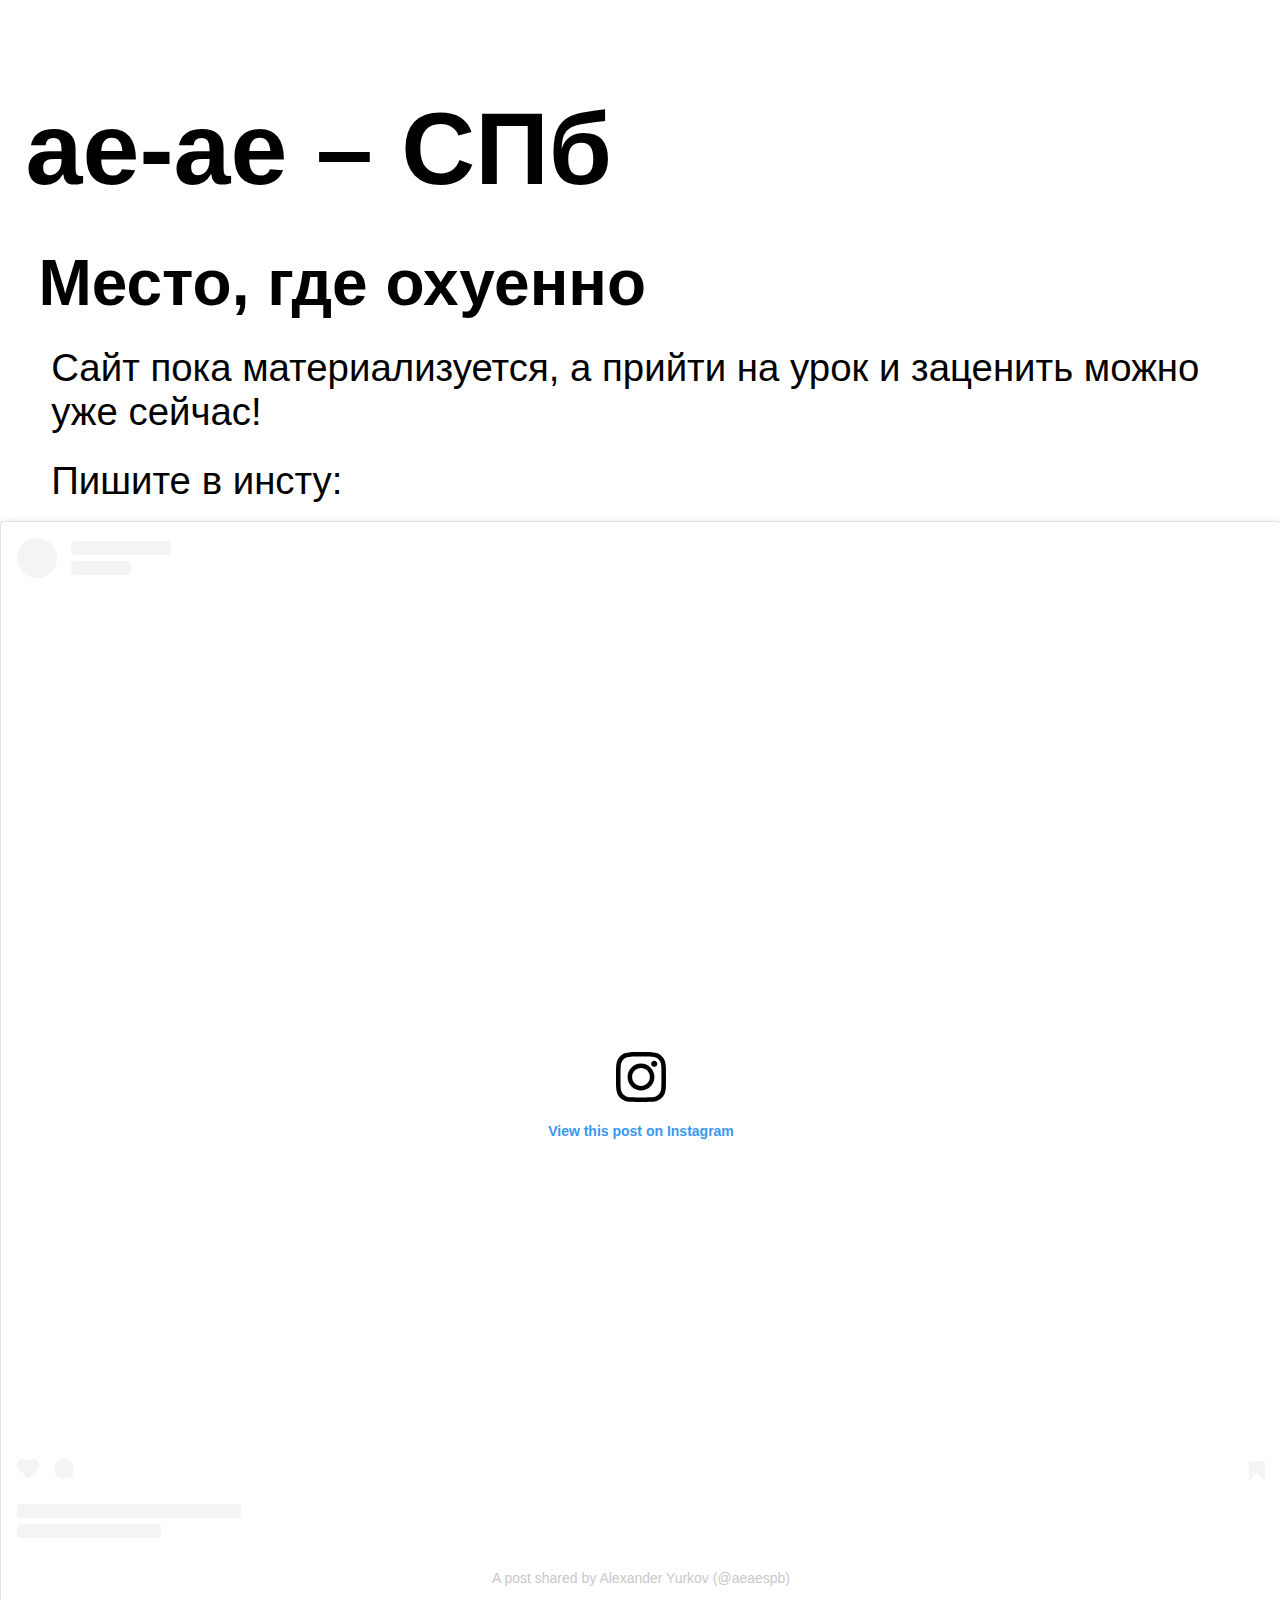
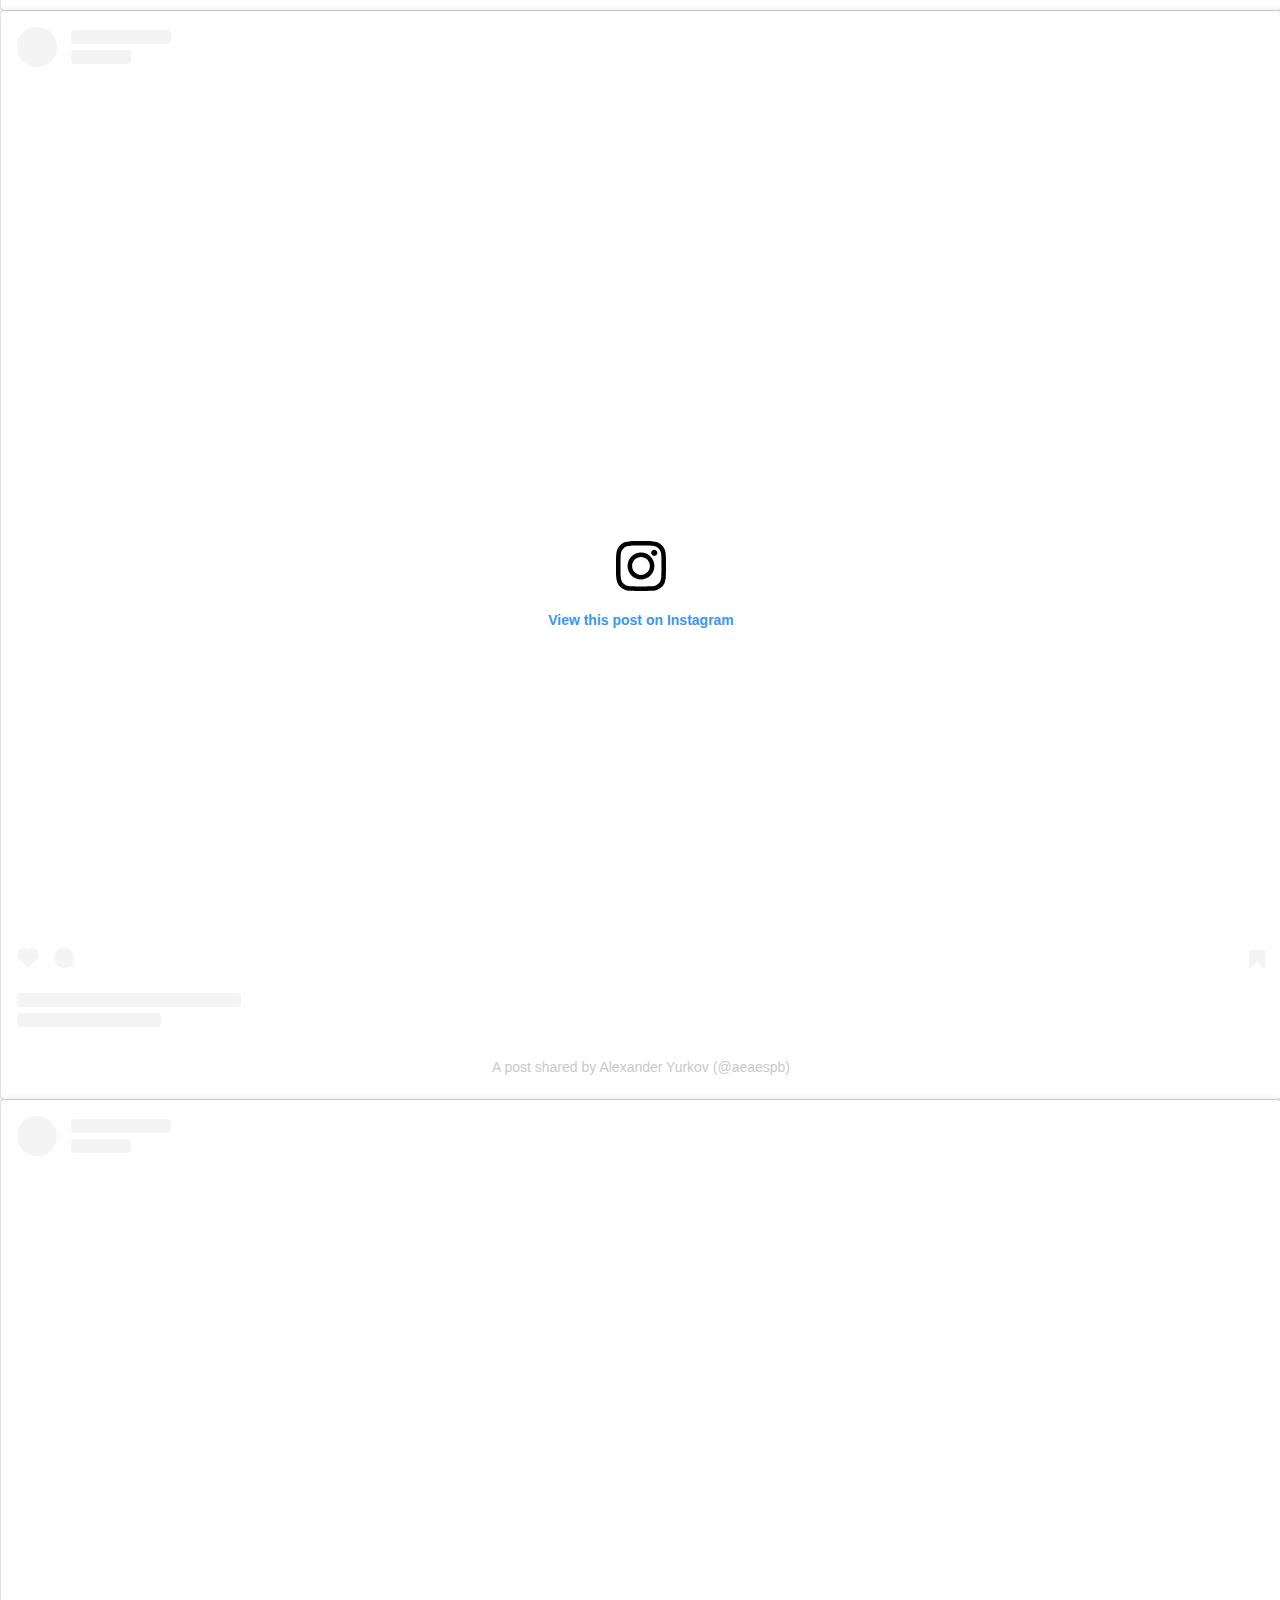
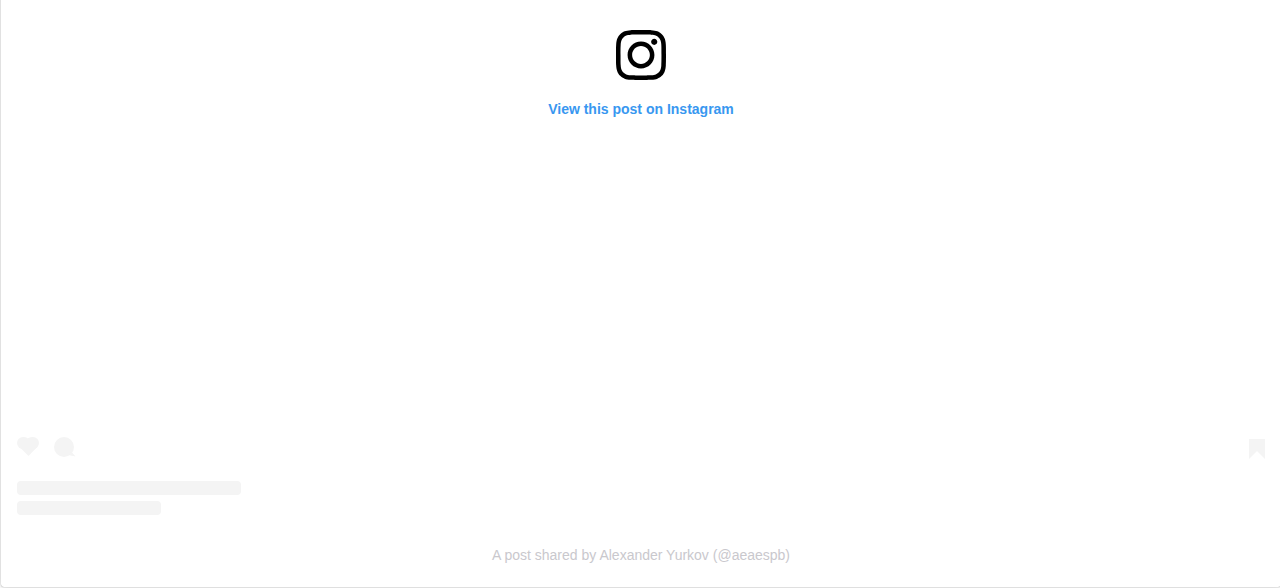
==== commit 7a5b978f: "fixed case" ====
--- a/index.html
+++ b/index.html
@@ -4,13 +4,13 @@
 <head>
   <meta charset="utf-8">
 
-  <title>aeaeSPb - Школа перкуссии - джембе, фреймы, дарбука, что угодно - Питер</title>
-  <meta name="description" content="AeaeSPb лучшая школа перкуссии в Петербурге">
+  <title>aeaeSPb - школа перкуссии - джембе, фреймы, дарбука, что угодно - Питер</title>
+  <meta name="description" content="aeaeSPb лучшая школа перкуссии в Петербурге">
   <link rel="stylesheet" href="style.css?v=1.0">
 </head>
 
 <body> 
-    <h1>АЕ-АЕ – СПб</h1>
+    <h1>ae-ae – СПб</h1>
     <h2>Место, где охуенно</h2>
     <p>
         Сайт пока материализуется, а прийти на урок и заценить можно уже сейчас! 
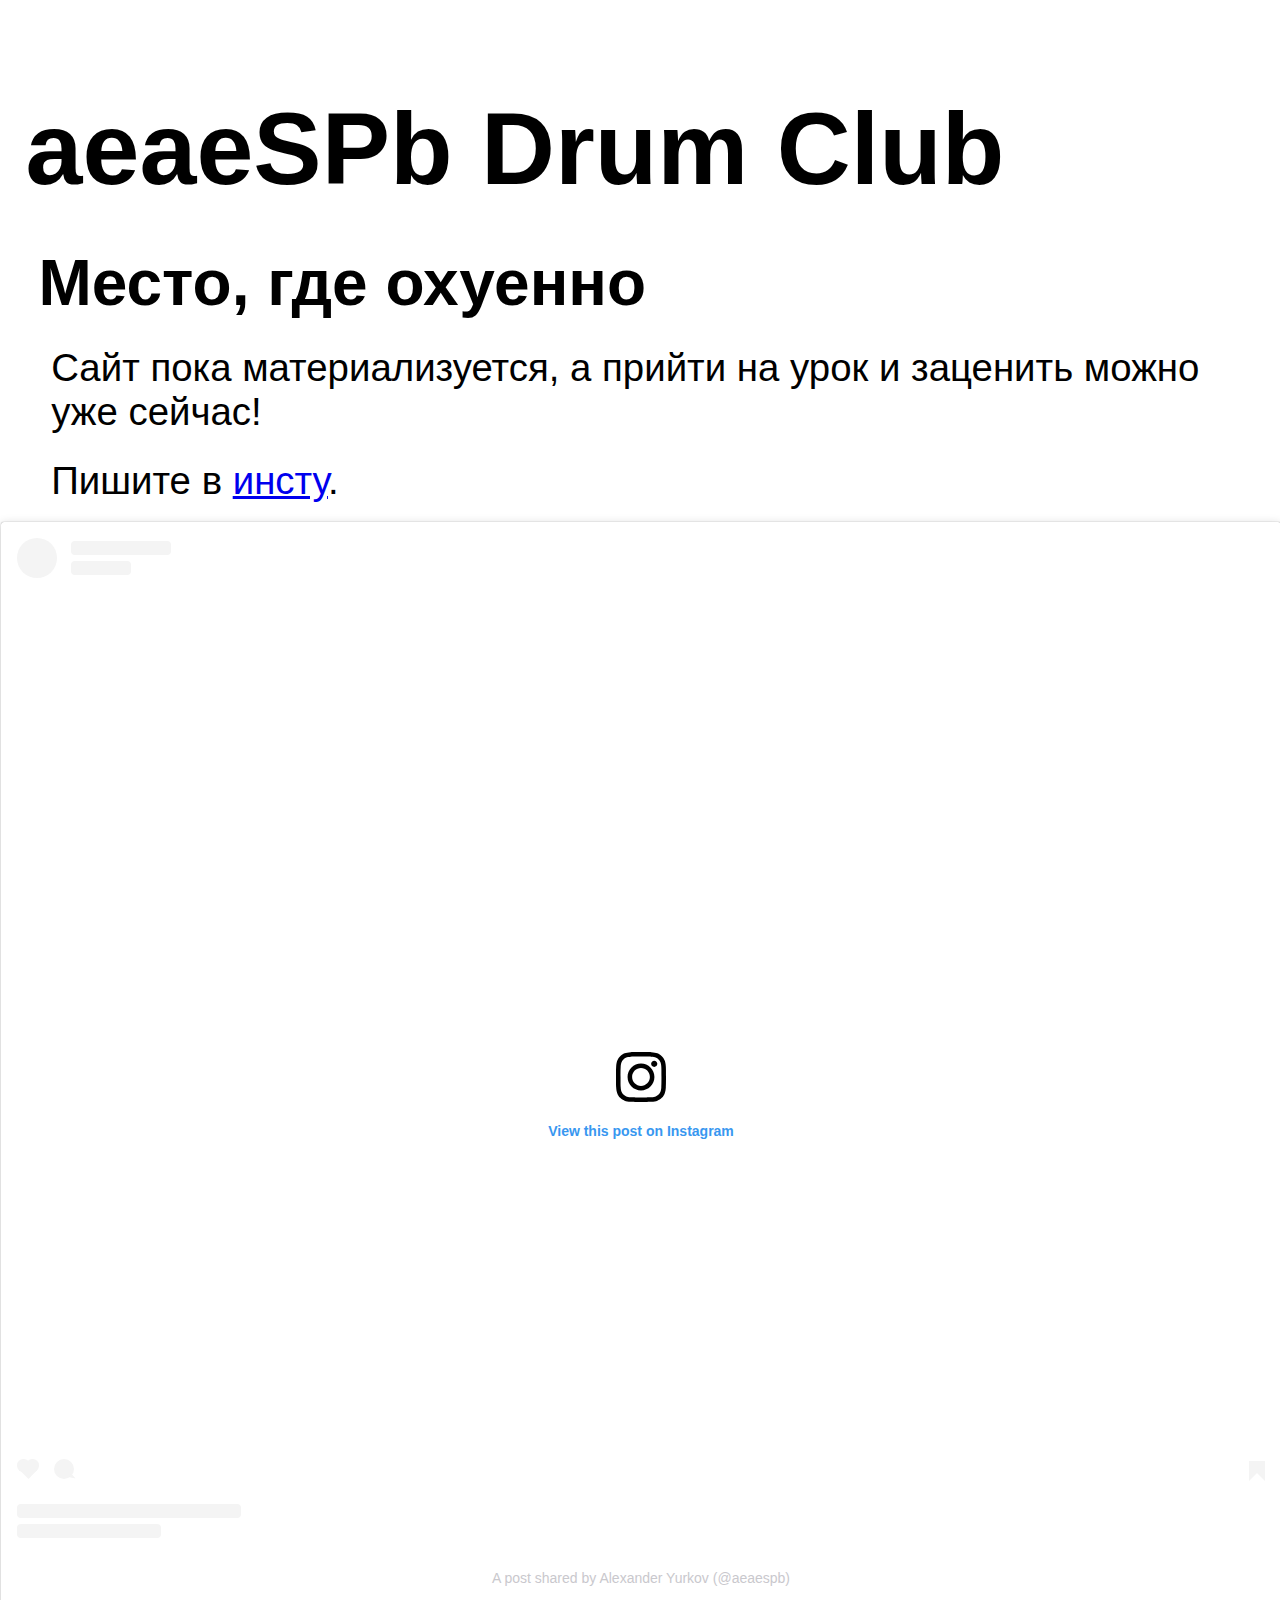
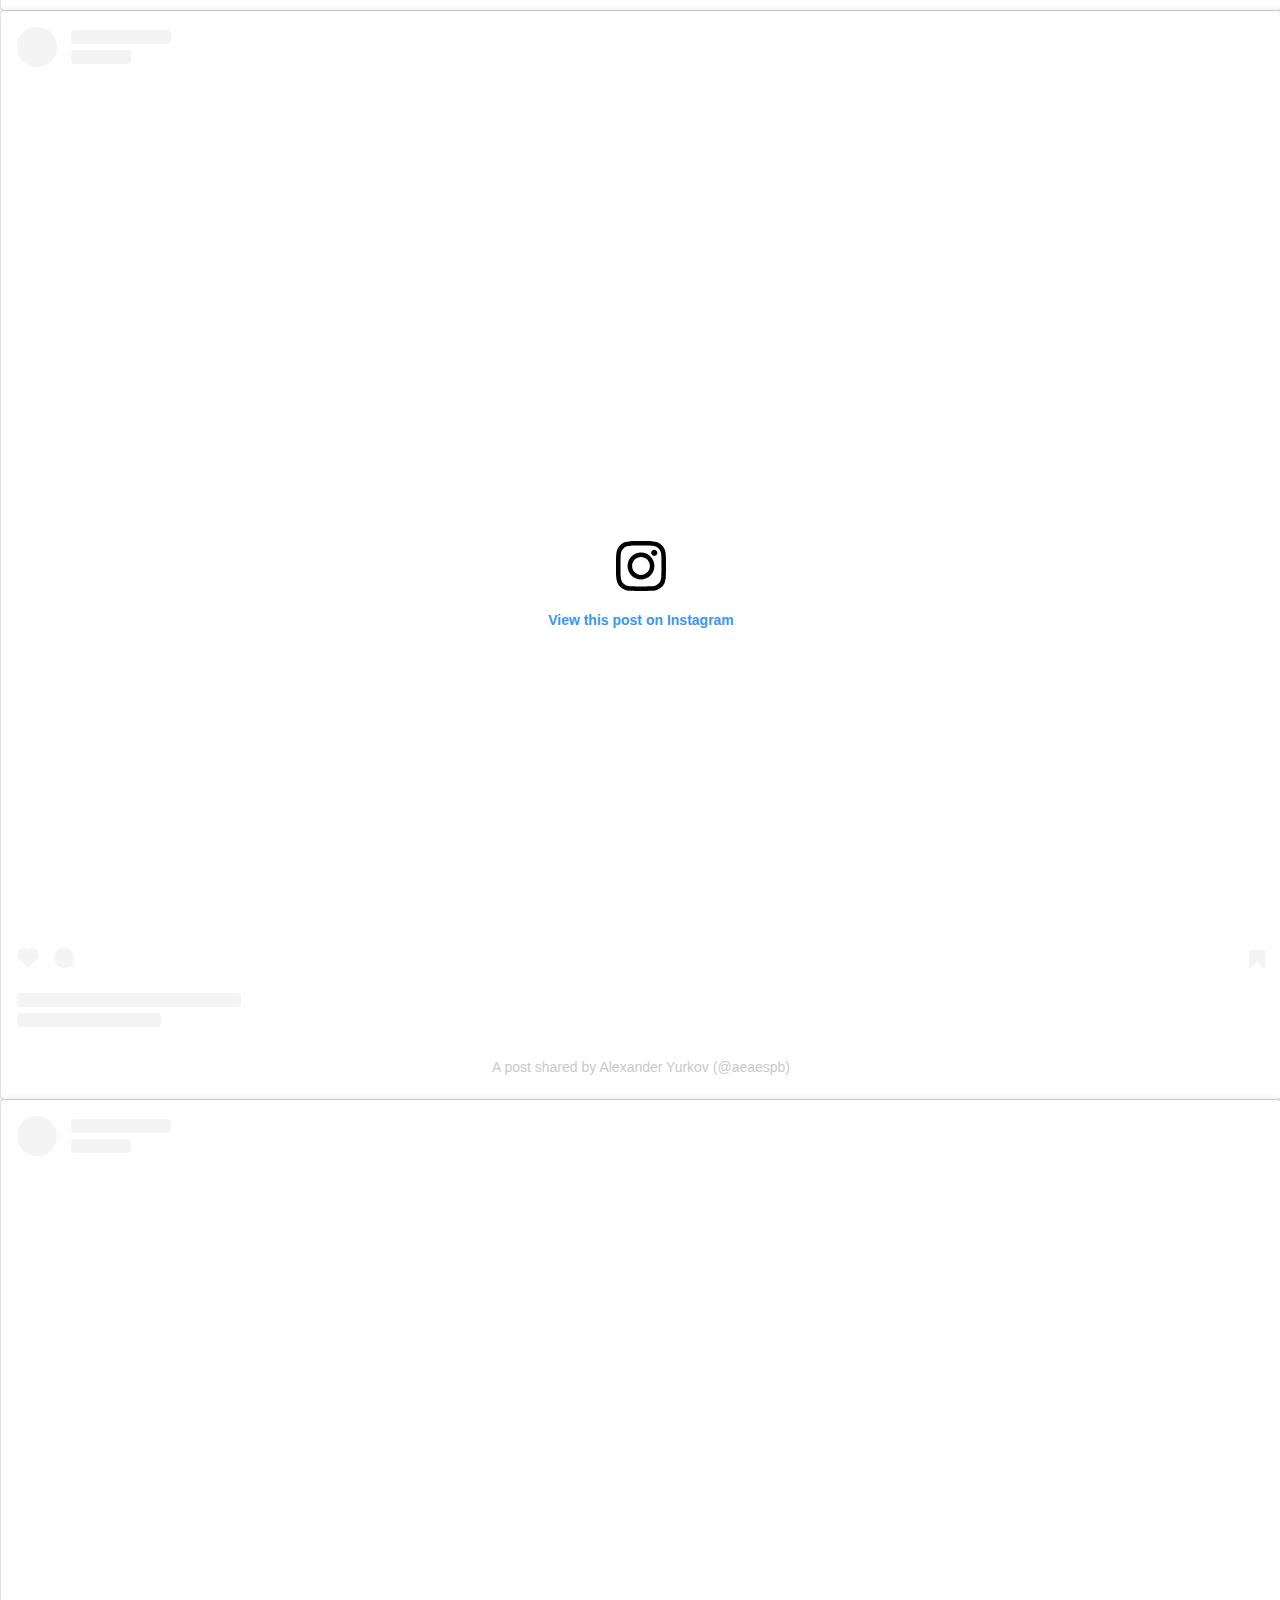
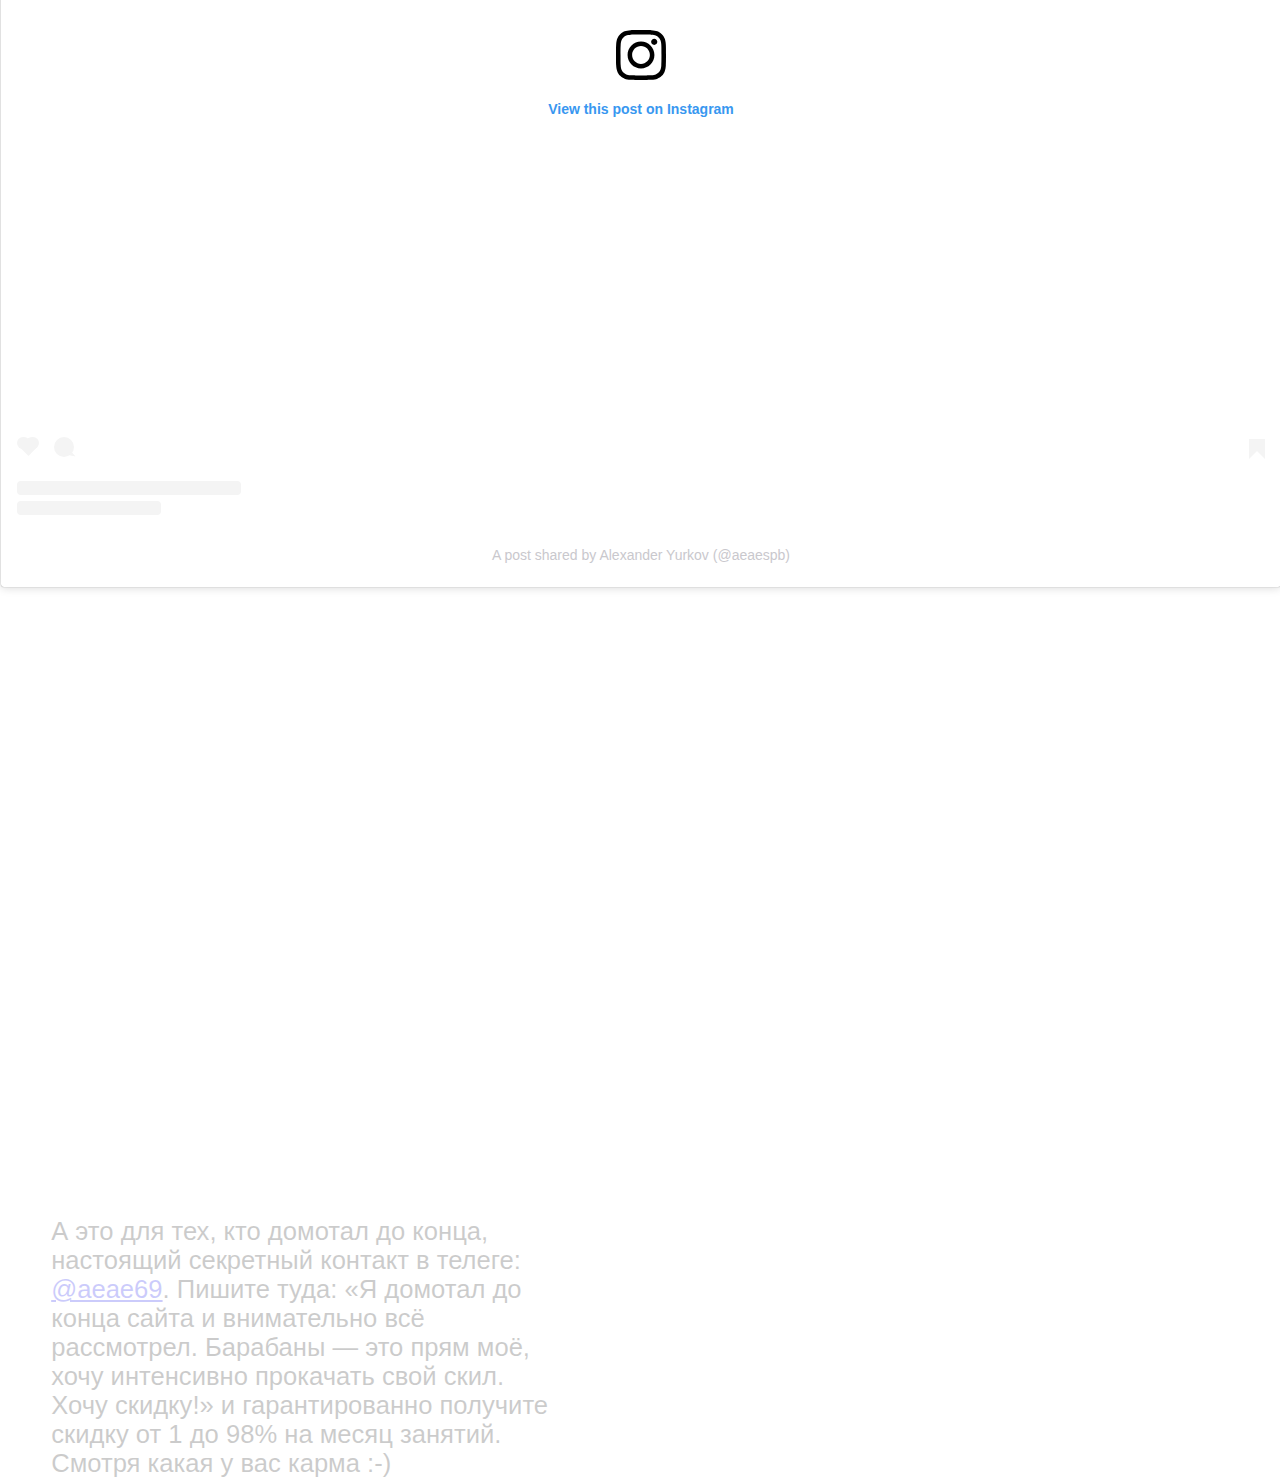
==== commit 6b7857fc: "added links and secret offer" ====
--- a/index.html
+++ b/index.html
@@ -4,19 +4,19 @@
 <head>
   <meta charset="utf-8">
 
-  <title>aeaeSPb - школа перкуссии - джембе, фреймы, дарбука, что угодно - Питер</title>
-  <meta name="description" content="aeaeSPb лучшая школа перкуссии в Петербурге">
+  <title>aeaeSPb Drum Club - школа перкуссии - джембе, фреймы, дарбука, что угодно - Питер</title>
+  <meta name="description" content="aeaeSPb лучшая школа мультиперкуссии в Петербурге.">
   <link rel="stylesheet" href="style.css?v=1.0">
 </head>
 
 <body> 
-    <h1>ae-ae – СПб</h1>
+    <h1>aeaeSPb Drum Club</h1>
     <h2>Место, где охуенно</h2>
     <p>
         Сайт пока материализуется, а прийти на урок и заценить можно уже сейчас! 
     </p>
     <p>
-        Пишите в инсту:
+        Пишите в <a href="https://www.instagram.com/aeaespb/">инсту</a>.
     </p>
     <br>
 
@@ -26,4 +26,8 @@
 
     <blockquote class="instagram-media" data-instgrm-captioned data-instgrm-permalink="https://www.instagram.com/p/BxM6rqxFMdO/?utm_source=ig_embed&amp;utm_campaign=loading" data-instgrm-version="13" style=" background:#FFF; border:0; border-radius:3px; box-shadow:0 0 1px 0 rgba(0,0,0,0.5),0 1px 10px 0 rgba(0,0,0,0.15); margin: 1px; min-width:326px; padding:0; width:99.375%; width:-webkit-calc(100% - 2px); width:calc(100% - 2px);"><div style="padding:16px;"> <a href="https://www.instagram.com/p/BxM6rqxFMdO/?utm_source=ig_embed&amp;utm_campaign=loading" style=" background:#FFFFFF; line-height:0; padding:0 0; text-align:center; text-decoration:none; width:100%;" target="_blank"> <div style=" display: flex; flex-direction: row; align-items: center;"> <div style="background-color: #F4F4F4; border-radius: 50%; flex-grow: 0; height: 40px; margin-right: 14px; width: 40px;"></div> <div style="display: flex; flex-direction: column; flex-grow: 1; justify-content: center;"> <div style=" background-color: #F4F4F4; border-radius: 4px; flex-grow: 0; height: 14px; margin-bottom: 6px; width: 100px;"></div> <div style=" background-color: #F4F4F4; border-radius: 4px; flex-grow: 0; height: 14px; width: 60px;"></div></div></div><div style="padding: 19% 0;"></div> <div style="display:block; height:50px; margin:0 auto 12px; width:50px;"><svg width="50px" height="50px" viewBox="0 0 60 60" version="1.1" xmlns="https://www.w3.org/2000/svg" xmlns:xlink="https://www.w3.org/1999/xlink"><g stroke="none" stroke-width="1" fill="none" fill-rule="evenodd"><g transform="translate(-511.000000, -20.000000)" fill="#000000"><g><path d="M556.869,30.41 C554.814,30.41 553.148,32.076 553.148,34.131 C553.148,36.186 554.814,37.852 556.869,37.852 C558.924,37.852 560.59,36.186 560.59,34.131 C560.59,32.076 558.924,30.41 556.869,30.41 M541,60.657 C535.114,60.657 530.342,55.887 530.342,50 C530.342,44.114 535.114,39.342 541,39.342 C546.887,39.342 551.658,44.114 551.658,50 C551.658,55.887 546.887,60.657 541,60.657 M541,33.886 C532.1,33.886 524.886,41.1 524.886,50 C524.886,58.899 532.1,66.113 541,66.113 C549.9,66.113 557.115,58.899 557.115,50 C557.115,41.1 549.9,33.886 541,33.886 M565.378,62.101 C565.244,65.022 564.756,66.606 564.346,67.663 C563.803,69.06 563.154,70.057 562.106,71.106 C561.058,72.155 560.06,72.803 558.662,73.347 C557.607,73.757 556.021,74.244 553.102,74.378 C549.944,74.521 548.997,74.552 541,74.552 C533.003,74.552 532.056,74.521 528.898,74.378 C525.979,74.244 524.393,73.757 523.338,73.347 C521.94,72.803 520.942,72.155 519.894,71.106 C518.846,70.057 518.197,69.06 517.654,67.663 C517.244,66.606 516.755,65.022 516.623,62.101 C516.479,58.943 516.448,57.996 516.448,50 C516.448,42.003 516.479,41.056 516.623,37.899 C516.755,34.978 517.244,33.391 517.654,32.338 C518.197,30.938 518.846,29.942 519.894,28.894 C520.942,27.846 521.94,27.196 523.338,26.654 C524.393,26.244 525.979,25.756 528.898,25.623 C532.057,25.479 533.004,25.448 541,25.448 C548.997,25.448 549.943,25.479 553.102,25.623 C556.021,25.756 557.607,26.244 558.662,26.654 C560.06,27.196 561.058,27.846 562.106,28.894 C563.154,29.942 563.803,30.938 564.346,32.338 C564.756,33.391 565.244,34.978 565.378,37.899 C565.522,41.056 565.552,42.003 565.552,50 C565.552,57.996 565.522,58.943 565.378,62.101 M570.82,37.631 C570.674,34.438 570.167,32.258 569.425,30.349 C568.659,28.377 567.633,26.702 565.965,25.035 C564.297,23.368 562.623,22.342 560.652,21.575 C558.743,20.834 556.562,20.326 553.369,20.18 C550.169,20.033 549.148,20 541,20 C532.853,20 531.831,20.033 528.631,20.18 C525.438,20.326 523.257,20.834 521.349,21.575 C519.376,22.342 517.703,23.368 516.035,25.035 C514.368,26.702 513.342,28.377 512.574,30.349 C511.834,32.258 511.326,34.438 511.181,37.631 C511.035,40.831 511,41.851 511,50 C511,58.147 511.035,59.17 511.181,62.369 C511.326,65.562 511.834,67.743 512.574,69.651 C513.342,71.625 514.368,73.296 516.035,74.965 C517.703,76.634 519.376,77.658 521.349,78.425 C523.257,79.167 525.438,79.673 528.631,79.82 C531.831,79.965 532.853,80.001 541,80.001 C549.148,80.001 550.169,79.965 553.369,79.82 C556.562,79.673 558.743,79.167 560.652,78.425 C562.623,77.658 564.297,76.634 565.965,74.965 C567.633,73.296 568.659,71.625 569.425,69.651 C570.167,67.743 570.674,65.562 570.82,62.369 C570.966,59.17 571,58.147 571,50 C571,41.851 570.966,40.831 570.82,37.631"></path></g></g></g></svg></div><div style="padding-top: 8px;"> <div style=" color:#3897f0; font-family:Arial,sans-serif; font-size:14px; font-style:normal; font-weight:550; line-height:18px;"> View this post on Instagram</div></div><div style="padding: 12.5% 0;"></div> <div style="display: flex; flex-direction: row; margin-bottom: 14px; align-items: center;"><div> <div style="background-color: #F4F4F4; border-radius: 50%; height: 12.5px; width: 12.5px; transform: translateX(0px) translateY(7px);"></div> <div style="background-color: #F4F4F4; height: 12.5px; transform: rotate(-45deg) translateX(3px) translateY(1px); width: 12.5px; flex-grow: 0; margin-right: 14px; margin-left: 2px;"></div> <div style="background-color: #F4F4F4; border-radius: 50%; height: 12.5px; width: 12.5px; transform: translateX(9px) translateY(-18px);"></div></div><div style="margin-left: 8px;"> <div style=" background-color: #F4F4F4; border-radius: 50%; flex-grow: 0; height: 20px; width: 20px;"></div> <div style=" width: 0; height: 0; border-top: 2px solid transparent; border-left: 6px solid #f4f4f4; border-bottom: 2px solid transparent; transform: translateX(16px) translateY(-4px) rotate(30deg)"></div></div><div style="margin-left: auto;"> <div style=" width: 0px; border-top: 8px solid #F4F4F4; border-right: 8px solid transparent; transform: translateY(16px);"></div> <div style=" background-color: #F4F4F4; flex-grow: 0; height: 12px; width: 16px; transform: translateY(-4px);"></div> <div style=" width: 0; height: 0; border-top: 8px solid #F4F4F4; border-left: 8px solid transparent; transform: translateY(-4px) translateX(8px);"></div></div></div> <div style="display: flex; flex-direction: column; flex-grow: 1; justify-content: center; margin-bottom: 24px;"> <div style=" background-color: #F4F4F4; border-radius: 4px; flex-grow: 0; height: 14px; margin-bottom: 6px; width: 224px;"></div> <div style=" background-color: #F4F4F4; border-radius: 4px; flex-grow: 0; height: 14px; width: 144px;"></div></div></a><p style=" color:#c9c8cd; font-family:Arial,sans-serif; font-size:14px; line-height:17px; margin-bottom:0; margin-top:8px; overflow:hidden; padding:8px 0 7px; text-align:center; text-overflow:ellipsis; white-space:nowrap;"><a href="https://www.instagram.com/p/BxM6rqxFMdO/?utm_source=ig_embed&amp;utm_campaign=loading" style=" color:#c9c8cd; font-family:Arial,sans-serif; font-size:14px; font-style:normal; font-weight:normal; line-height:17px; text-decoration:none;" target="_blank">A post shared by Alexander Yurkov (@aeaespb)</a></p></div></blockquote> <script async src="//www.instagram.com/embed.js"></script>
 
+    <p class="secret-offer">
+      А это для тех, кто домотал до конца, настоящий секретный контакт в телеге: <a href="https://t.me/aeae69">@aeae69</a>. Пишите туда: «Я домотал до конца сайта и внимательно всё рассмотрел. Барабаны — это прям моё, хочу интенсивно прокачать свой скил. Хочу скидку!» и гарантированно получите скидку от 1 до 98% на месяц занятий. Смотря какая у вас карма :-)
+    </p>
+
 </body>--- a/style.css
+++ b/style.css
@@ -27,6 +27,13 @@
     margin-right: 4vw;
 }
 
+p.secret-offer {
+    max-width: 500px;
+    margin-top: 70vh;
+    font-size: 2vw;
+    opacity: 20%;
+}
+
 iframe.instaram-media,
 blockquote.instagram-media {
     max-width: 100vw !important;
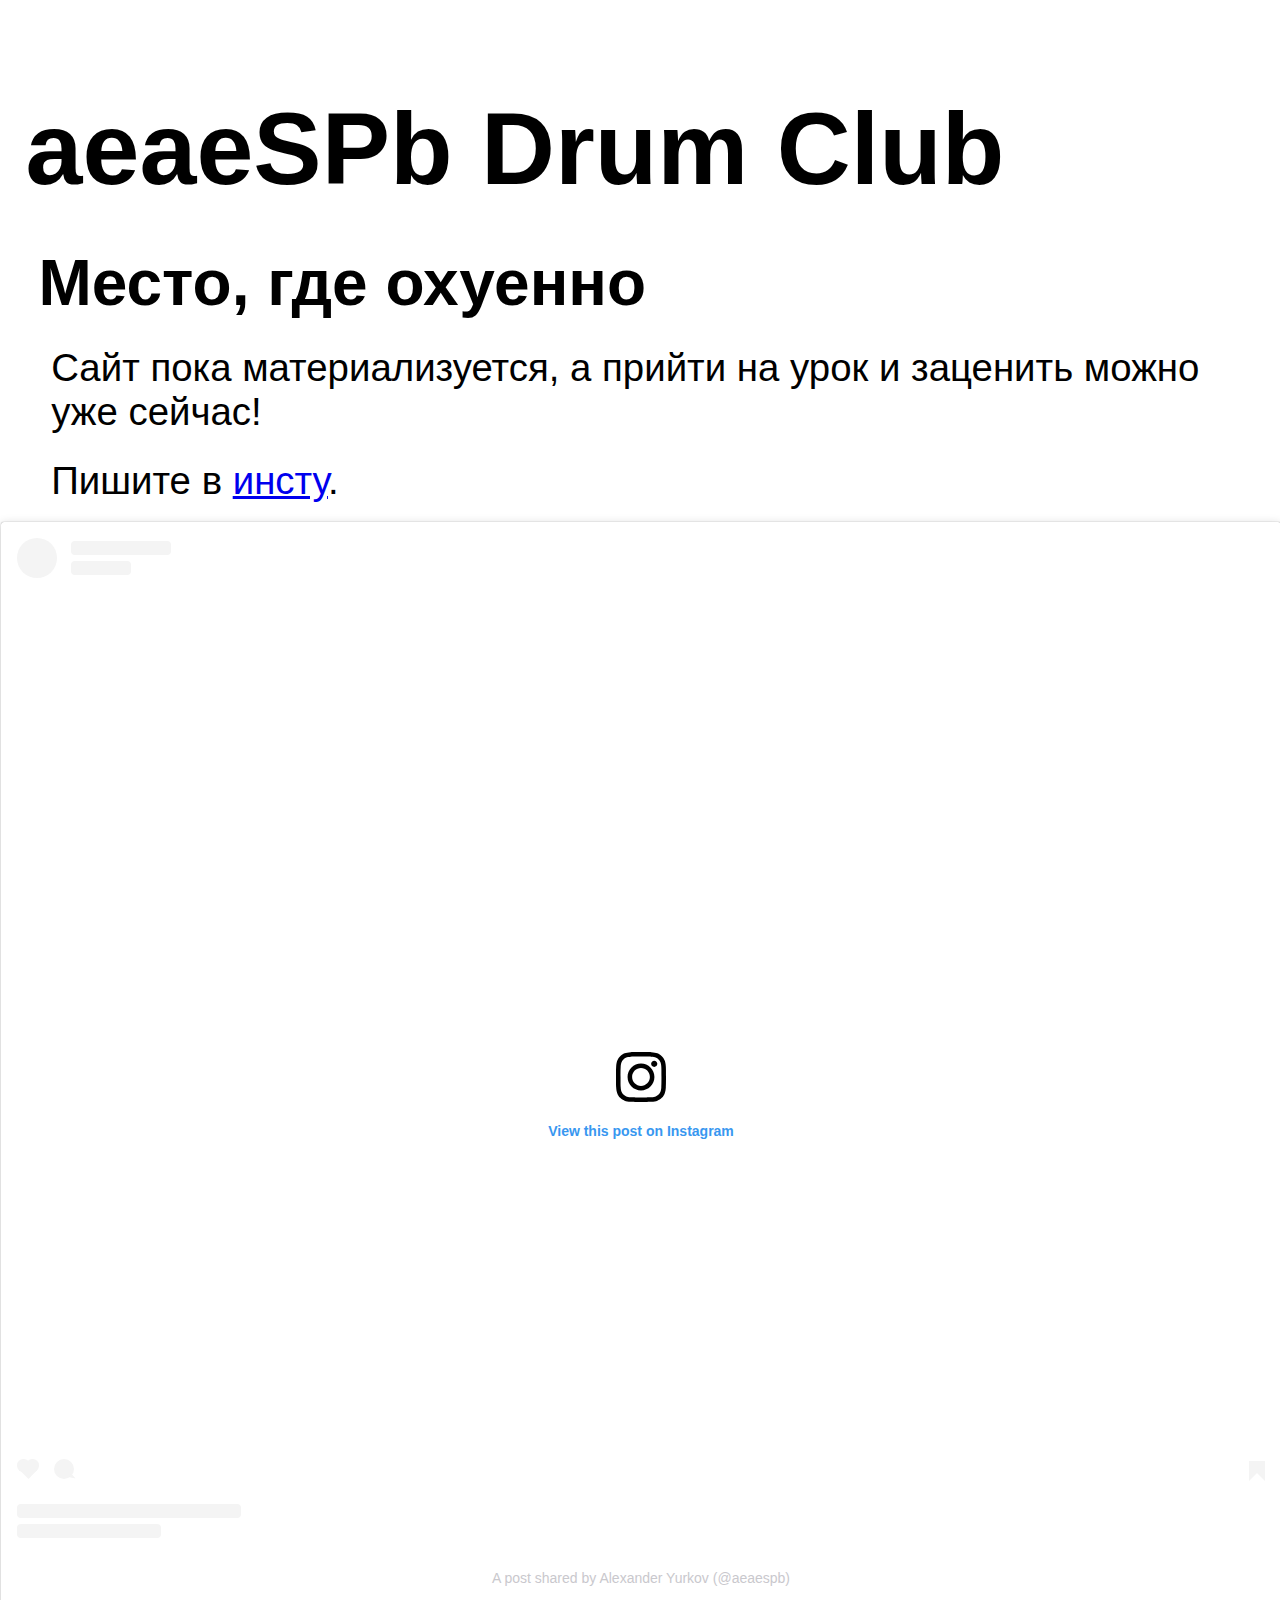
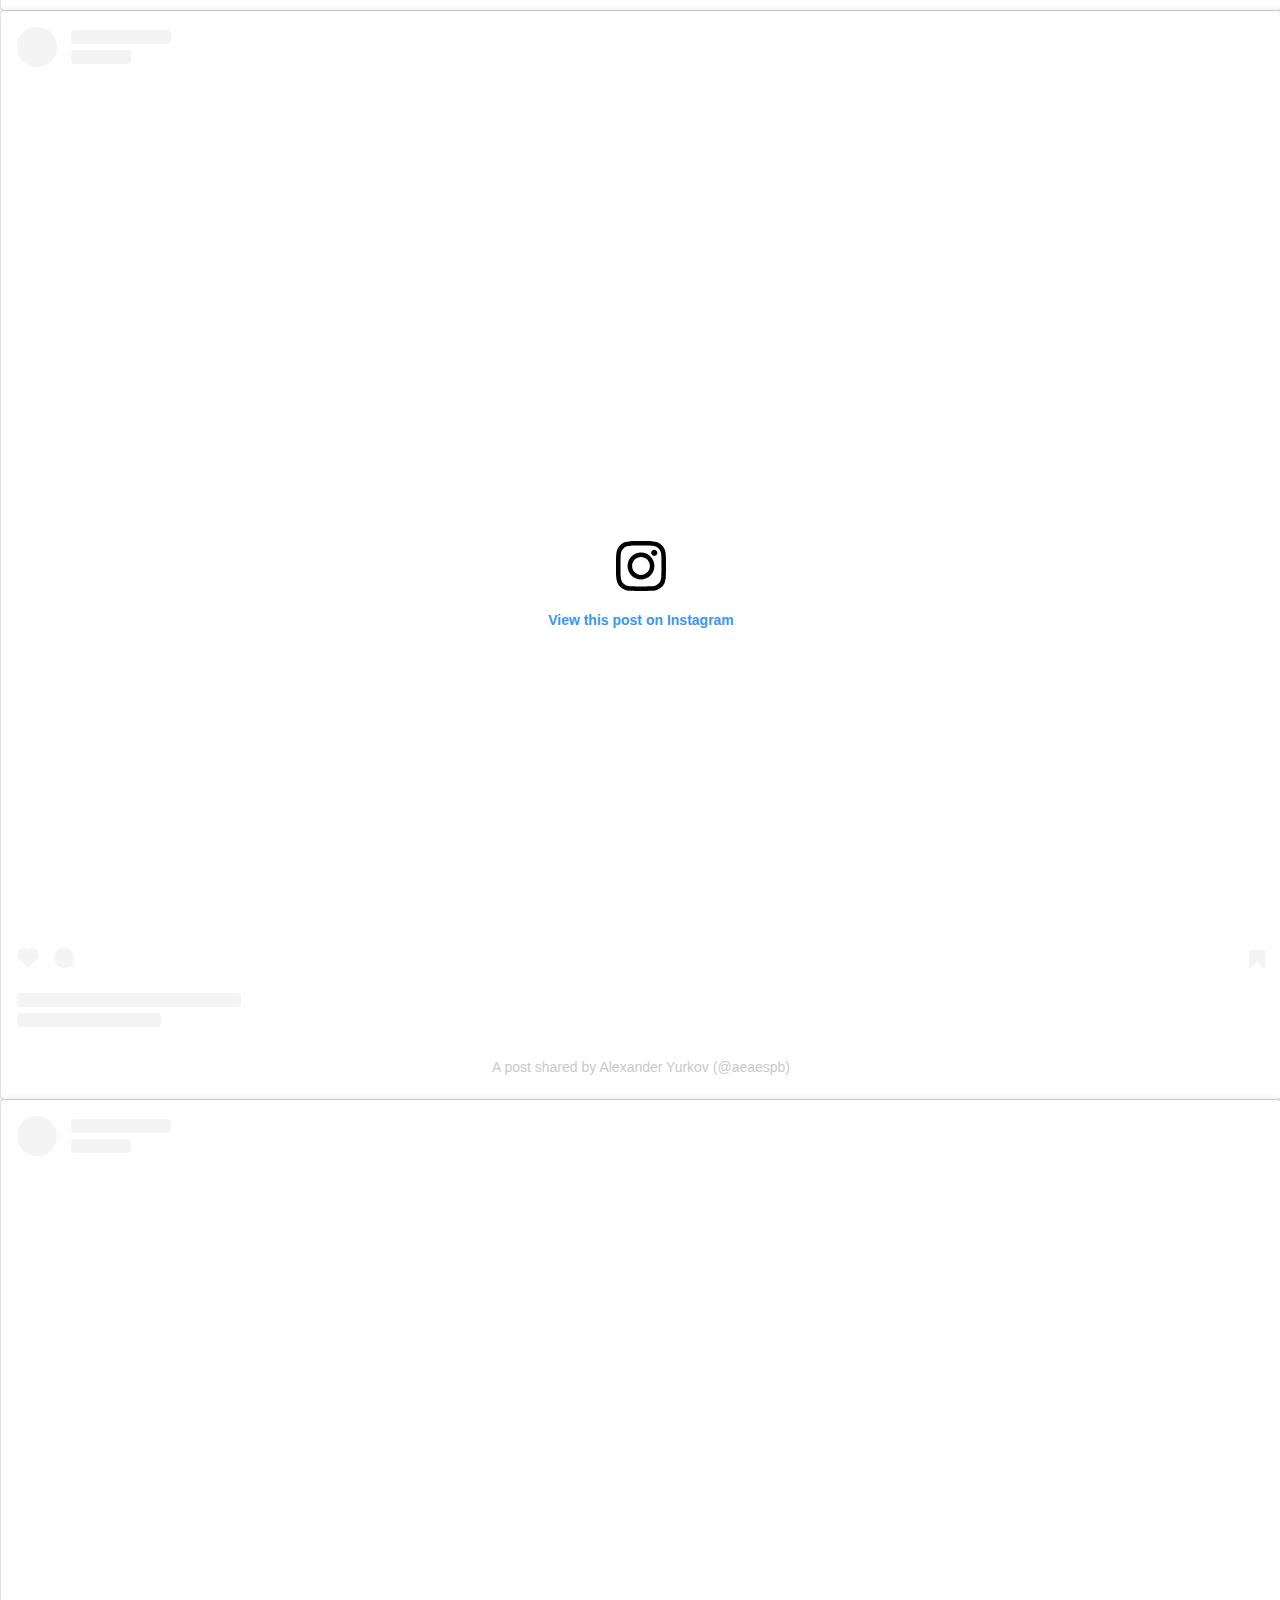
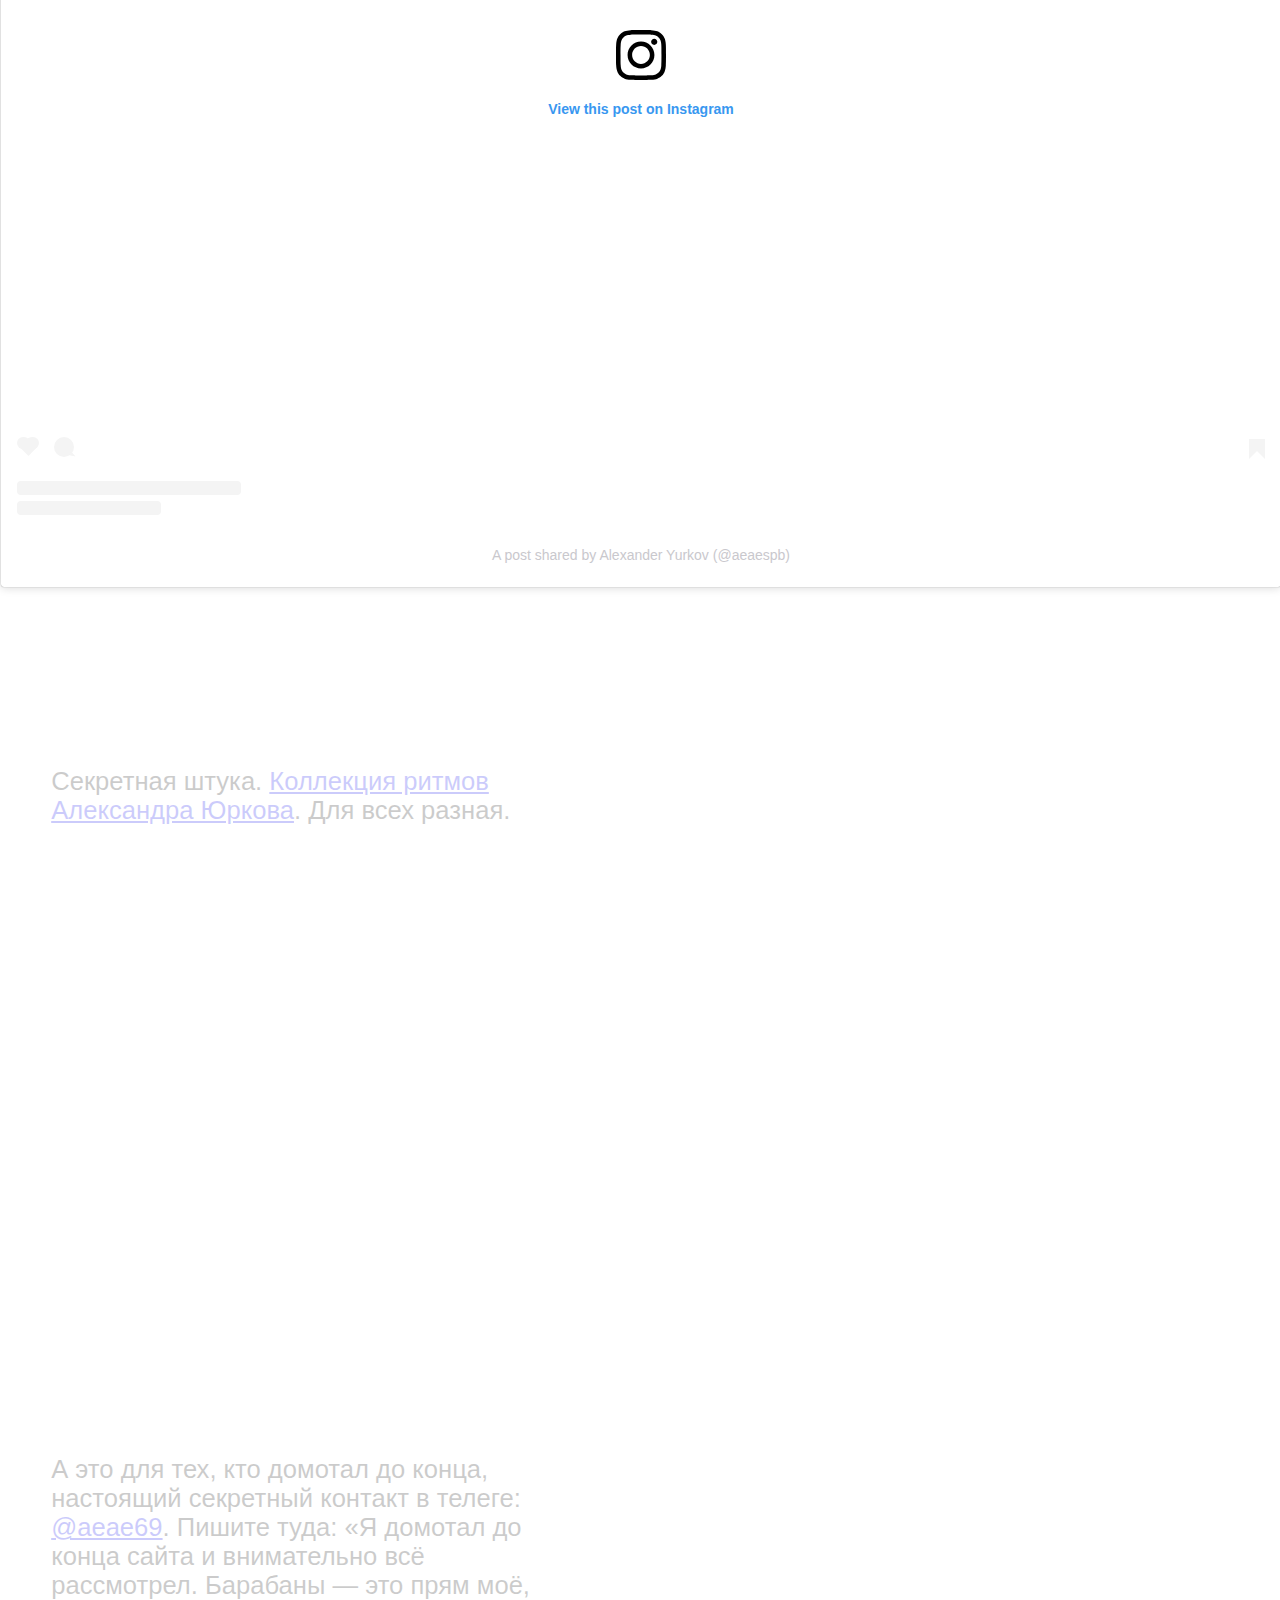
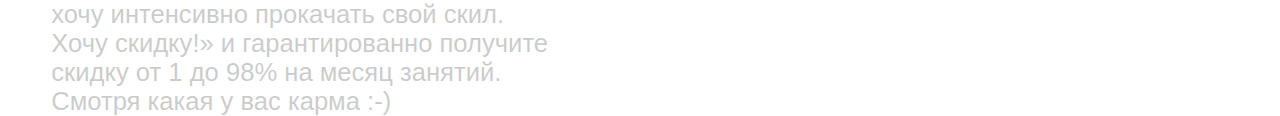
==== commit 24be0dfd: "added rythms collection" ====
--- a/index.html
+++ b/index.html
@@ -26,6 +26,10 @@
 
     <blockquote class="instagram-media" data-instgrm-captioned data-instgrm-permalink="https://www.instagram.com/p/BxM6rqxFMdO/?utm_source=ig_embed&amp;utm_campaign=loading" data-instgrm-version="13" style=" background:#FFF; border:0; border-radius:3px; box-shadow:0 0 1px 0 rgba(0,0,0,0.5),0 1px 10px 0 rgba(0,0,0,0.15); margin: 1px; min-width:326px; padding:0; width:99.375%; width:-webkit-calc(100% - 2px); width:calc(100% - 2px);"><div style="padding:16px;"> <a href="https://www.instagram.com/p/BxM6rqxFMdO/?utm_source=ig_embed&amp;utm_campaign=loading" style=" background:#FFFFFF; line-height:0; padding:0 0; text-align:center; text-decoration:none; width:100%;" target="_blank"> <div style=" display: flex; flex-direction: row; align-items: center;"> <div style="background-color: #F4F4F4; border-radius: 50%; flex-grow: 0; height: 40px; margin-right: 14px; width: 40px;"></div> <div style="display: flex; flex-direction: column; flex-grow: 1; justify-content: center;"> <div style=" background-color: #F4F4F4; border-radius: 4px; flex-grow: 0; height: 14px; margin-bottom: 6px; width: 100px;"></div> <div style=" background-color: #F4F4F4; border-radius: 4px; flex-grow: 0; height: 14px; width: 60px;"></div></div></div><div style="padding: 19% 0;"></div> <div style="display:block; height:50px; margin:0 auto 12px; width:50px;"><svg width="50px" height="50px" viewBox="0 0 60 60" version="1.1" xmlns="https://www.w3.org/2000/svg" xmlns:xlink="https://www.w3.org/1999/xlink"><g stroke="none" stroke-width="1" fill="none" fill-rule="evenodd"><g transform="translate(-511.000000, -20.000000)" fill="#000000"><g><path d="M556.869,30.41 C554.814,30.41 553.148,32.076 553.148,34.131 C553.148,36.186 554.814,37.852 556.869,37.852 C558.924,37.852 560.59,36.186 560.59,34.131 C560.59,32.076 558.924,30.41 556.869,30.41 M541,60.657 C535.114,60.657 530.342,55.887 530.342,50 C530.342,44.114 535.114,39.342 541,39.342 C546.887,39.342 551.658,44.114 551.658,50 C551.658,55.887 546.887,60.657 541,60.657 M541,33.886 C532.1,33.886 524.886,41.1 524.886,50 C524.886,58.899 532.1,66.113 541,66.113 C549.9,66.113 557.115,58.899 557.115,50 C557.115,41.1 549.9,33.886 541,33.886 M565.378,62.101 C565.244,65.022 564.756,66.606 564.346,67.663 C563.803,69.06 563.154,70.057 562.106,71.106 C561.058,72.155 560.06,72.803 558.662,73.347 C557.607,73.757 556.021,74.244 553.102,74.378 C549.944,74.521 548.997,74.552 541,74.552 C533.003,74.552 532.056,74.521 528.898,74.378 C525.979,74.244 524.393,73.757 523.338,73.347 C521.94,72.803 520.942,72.155 519.894,71.106 C518.846,70.057 518.197,69.06 517.654,67.663 C517.244,66.606 516.755,65.022 516.623,62.101 C516.479,58.943 516.448,57.996 516.448,50 C516.448,42.003 516.479,41.056 516.623,37.899 C516.755,34.978 517.244,33.391 517.654,32.338 C518.197,30.938 518.846,29.942 519.894,28.894 C520.942,27.846 521.94,27.196 523.338,26.654 C524.393,26.244 525.979,25.756 528.898,25.623 C532.057,25.479 533.004,25.448 541,25.448 C548.997,25.448 549.943,25.479 553.102,25.623 C556.021,25.756 557.607,26.244 558.662,26.654 C560.06,27.196 561.058,27.846 562.106,28.894 C563.154,29.942 563.803,30.938 564.346,32.338 C564.756,33.391 565.244,34.978 565.378,37.899 C565.522,41.056 565.552,42.003 565.552,50 C565.552,57.996 565.522,58.943 565.378,62.101 M570.82,37.631 C570.674,34.438 570.167,32.258 569.425,30.349 C568.659,28.377 567.633,26.702 565.965,25.035 C564.297,23.368 562.623,22.342 560.652,21.575 C558.743,20.834 556.562,20.326 553.369,20.18 C550.169,20.033 549.148,20 541,20 C532.853,20 531.831,20.033 528.631,20.18 C525.438,20.326 523.257,20.834 521.349,21.575 C519.376,22.342 517.703,23.368 516.035,25.035 C514.368,26.702 513.342,28.377 512.574,30.349 C511.834,32.258 511.326,34.438 511.181,37.631 C511.035,40.831 511,41.851 511,50 C511,58.147 511.035,59.17 511.181,62.369 C511.326,65.562 511.834,67.743 512.574,69.651 C513.342,71.625 514.368,73.296 516.035,74.965 C517.703,76.634 519.376,77.658 521.349,78.425 C523.257,79.167 525.438,79.673 528.631,79.82 C531.831,79.965 532.853,80.001 541,80.001 C549.148,80.001 550.169,79.965 553.369,79.82 C556.562,79.673 558.743,79.167 560.652,78.425 C562.623,77.658 564.297,76.634 565.965,74.965 C567.633,73.296 568.659,71.625 569.425,69.651 C570.167,67.743 570.674,65.562 570.82,62.369 C570.966,59.17 571,58.147 571,50 C571,41.851 570.966,40.831 570.82,37.631"></path></g></g></g></svg></div><div style="padding-top: 8px;"> <div style=" color:#3897f0; font-family:Arial,sans-serif; font-size:14px; font-style:normal; font-weight:550; line-height:18px;"> View this post on Instagram</div></div><div style="padding: 12.5% 0;"></div> <div style="display: flex; flex-direction: row; margin-bottom: 14px; align-items: center;"><div> <div style="background-color: #F4F4F4; border-radius: 50%; height: 12.5px; width: 12.5px; transform: translateX(0px) translateY(7px);"></div> <div style="background-color: #F4F4F4; height: 12.5px; transform: rotate(-45deg) translateX(3px) translateY(1px); width: 12.5px; flex-grow: 0; margin-right: 14px; margin-left: 2px;"></div> <div style="background-color: #F4F4F4; border-radius: 50%; height: 12.5px; width: 12.5px; transform: translateX(9px) translateY(-18px);"></div></div><div style="margin-left: 8px;"> <div style=" background-color: #F4F4F4; border-radius: 50%; flex-grow: 0; height: 20px; width: 20px;"></div> <div style=" width: 0; height: 0; border-top: 2px solid transparent; border-left: 6px solid #f4f4f4; border-bottom: 2px solid transparent; transform: translateX(16px) translateY(-4px) rotate(30deg)"></div></div><div style="margin-left: auto;"> <div style=" width: 0px; border-top: 8px solid #F4F4F4; border-right: 8px solid transparent; transform: translateY(16px);"></div> <div style=" background-color: #F4F4F4; flex-grow: 0; height: 12px; width: 16px; transform: translateY(-4px);"></div> <div style=" width: 0; height: 0; border-top: 8px solid #F4F4F4; border-left: 8px solid transparent; transform: translateY(-4px) translateX(8px);"></div></div></div> <div style="display: flex; flex-direction: column; flex-grow: 1; justify-content: center; margin-bottom: 24px;"> <div style=" background-color: #F4F4F4; border-radius: 4px; flex-grow: 0; height: 14px; margin-bottom: 6px; width: 224px;"></div> <div style=" background-color: #F4F4F4; border-radius: 4px; flex-grow: 0; height: 14px; width: 144px;"></div></div></a><p style=" color:#c9c8cd; font-family:Arial,sans-serif; font-size:14px; line-height:17px; margin-bottom:0; margin-top:8px; overflow:hidden; padding:8px 0 7px; text-align:center; text-overflow:ellipsis; white-space:nowrap;"><a href="https://www.instagram.com/p/BxM6rqxFMdO/?utm_source=ig_embed&amp;utm_campaign=loading" style=" color:#c9c8cd; font-family:Arial,sans-serif; font-size:14px; font-style:normal; font-weight:normal; line-height:17px; text-decoration:none;" target="_blank">A post shared by Alexander Yurkov (@aeaespb)</a></p></div></blockquote> <script async src="//www.instagram.com/embed.js"></script>
 
+    
+    <p class="secret-offer" style="margin-top: 20vh;">
+      Секретная штука. <a href="rythms.html">Коллекция ритмов Александра Юркова</a>. Для всех разная. 
+    </p>
     <p class="secret-offer">
       А это для тех, кто домотал до конца, настоящий секретный контакт в телеге: <a href="https://t.me/aeae69">@aeae69</a>. Пишите туда: «Я домотал до конца сайта и внимательно всё рассмотрел. Барабаны — это прям моё, хочу интенсивно прокачать свой скил. Хочу скидку!» и гарантированно получите скидку от 1 до 98% на месяц занятий. Смотря какая у вас карма :-)
     </p>
--- a/style.css
+++ b/style.css
@@ -39,4 +39,20 @@
     max-width: 100vw !important;
     width: 100vw !important;
     min-width: 100vw !important;
+}
+
+#result {
+    font-size: 12vw;
+    font-family: monospace;
+}
+
+.text-label
+{
+    font-size: 4vw;  
+}
+
+#barCount,
+#run {
+    font-size: 6vw;
+    width: 30vw;
 }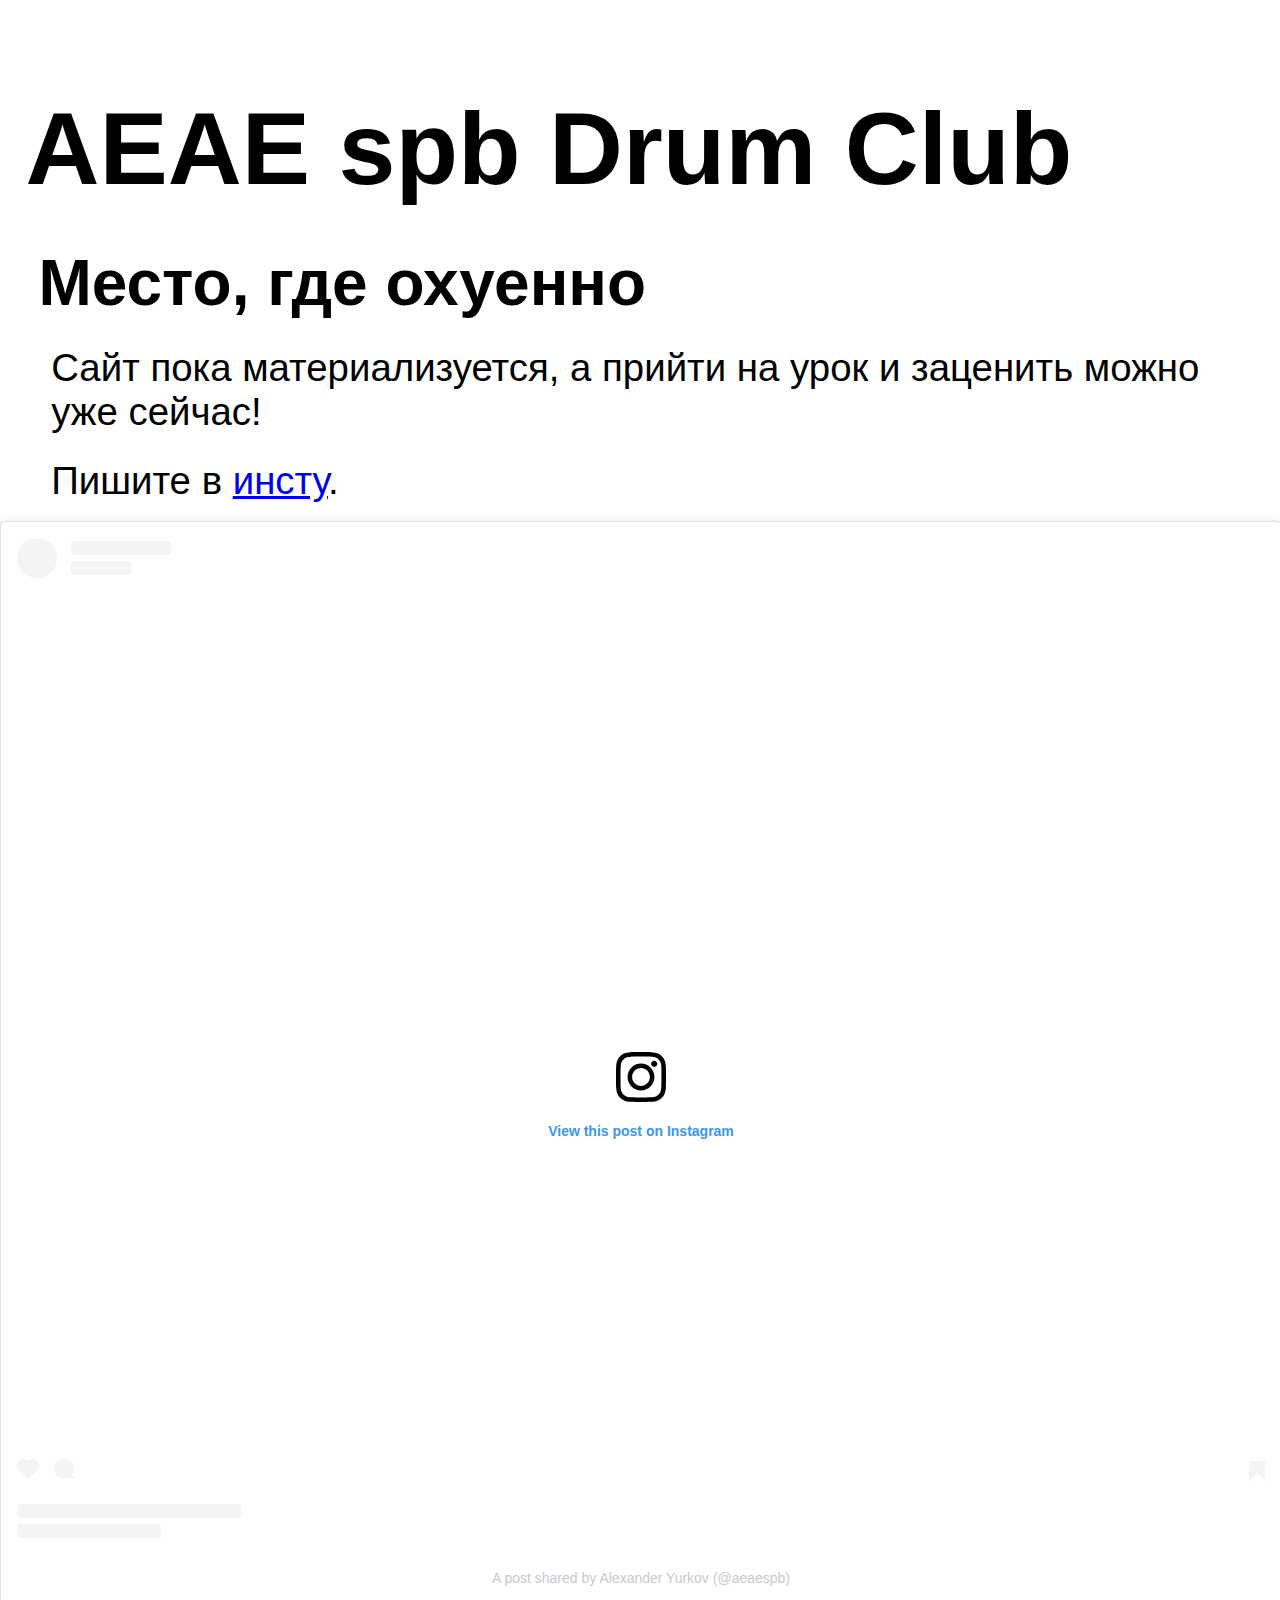
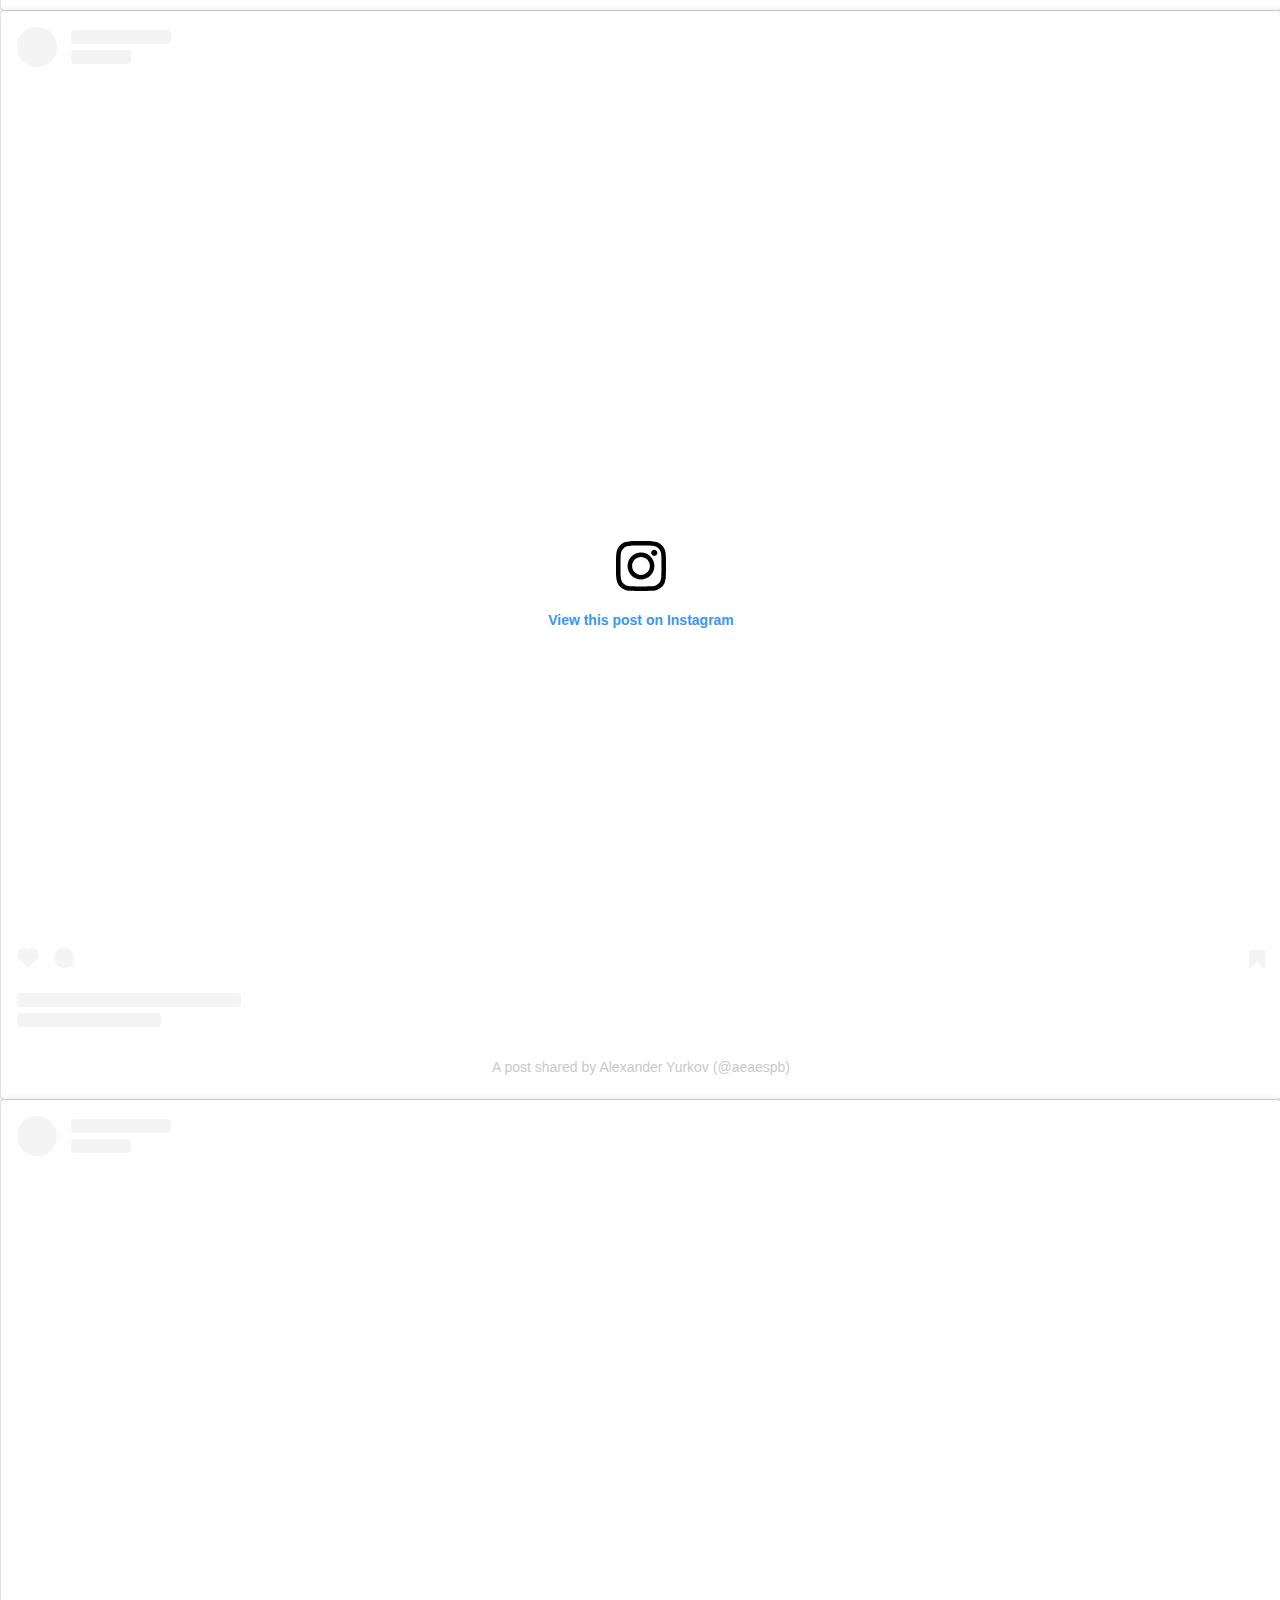
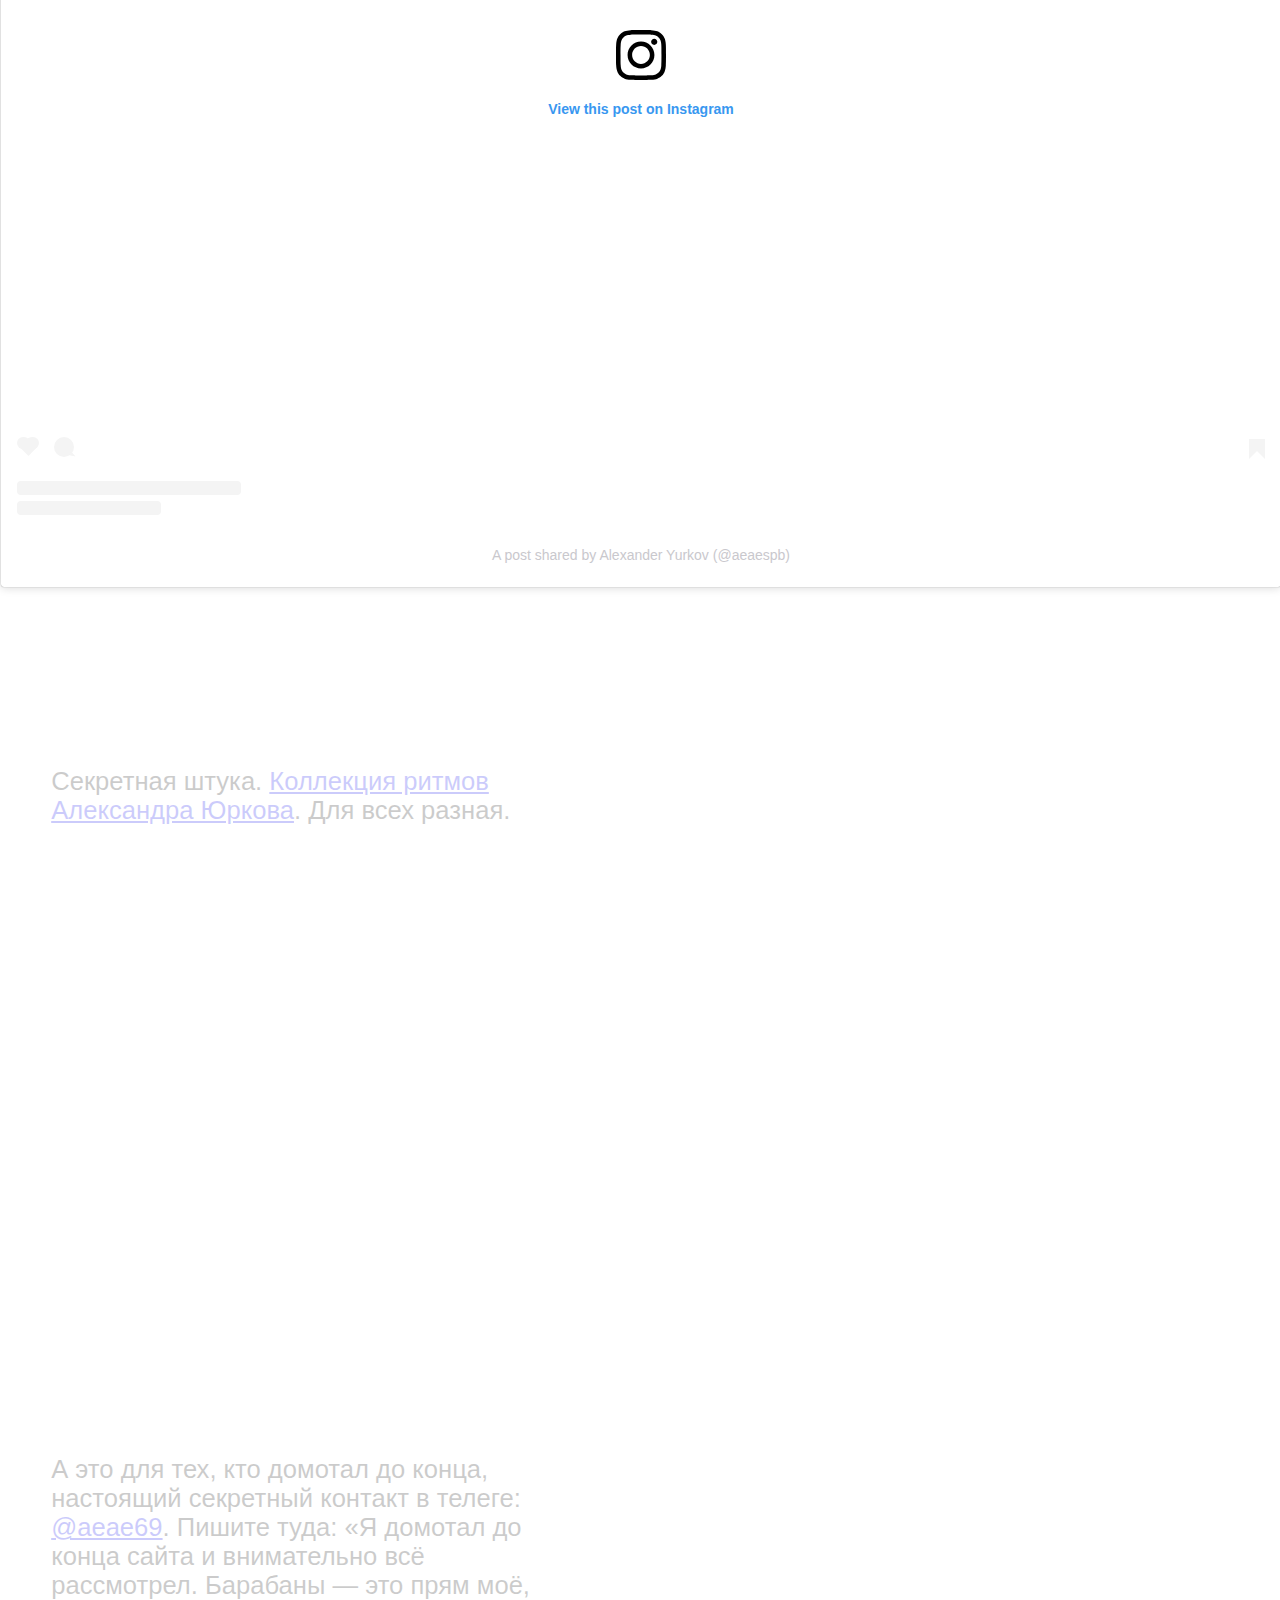
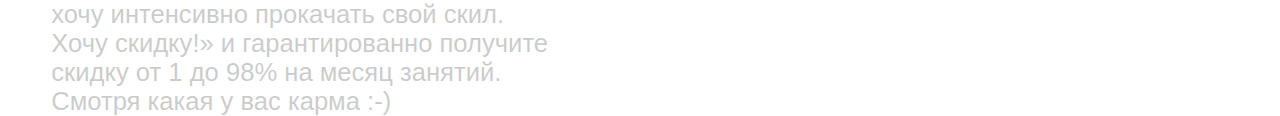
==== commit 85c2cef5: "changed title case" ====
--- a/index.html
+++ b/index.html
@@ -4,13 +4,13 @@
 <head>
   <meta charset="utf-8">
 
-  <title>aeaeSPb Drum Club - школа перкуссии - джембе, фреймы, дарбука, что угодно - Питер</title>
+  <title>AEAE spb Drum Club - школа перкуссии - джембе, фреймы, дарбука, что угодно - Питер</title>
   <meta name="description" content="aeaeSPb лучшая школа мультиперкуссии в Петербурге.">
   <link rel="stylesheet" href="style.css?v=1.0">
 </head>
 
 <body> 
-    <h1>aeaeSPb Drum Club</h1>
+    <h1>AEAE spb Drum Club</h1>
     <h2>Место, где охуенно</h2>
     <p>
         Сайт пока материализуется, а прийти на урок и заценить можно уже сейчас! 
